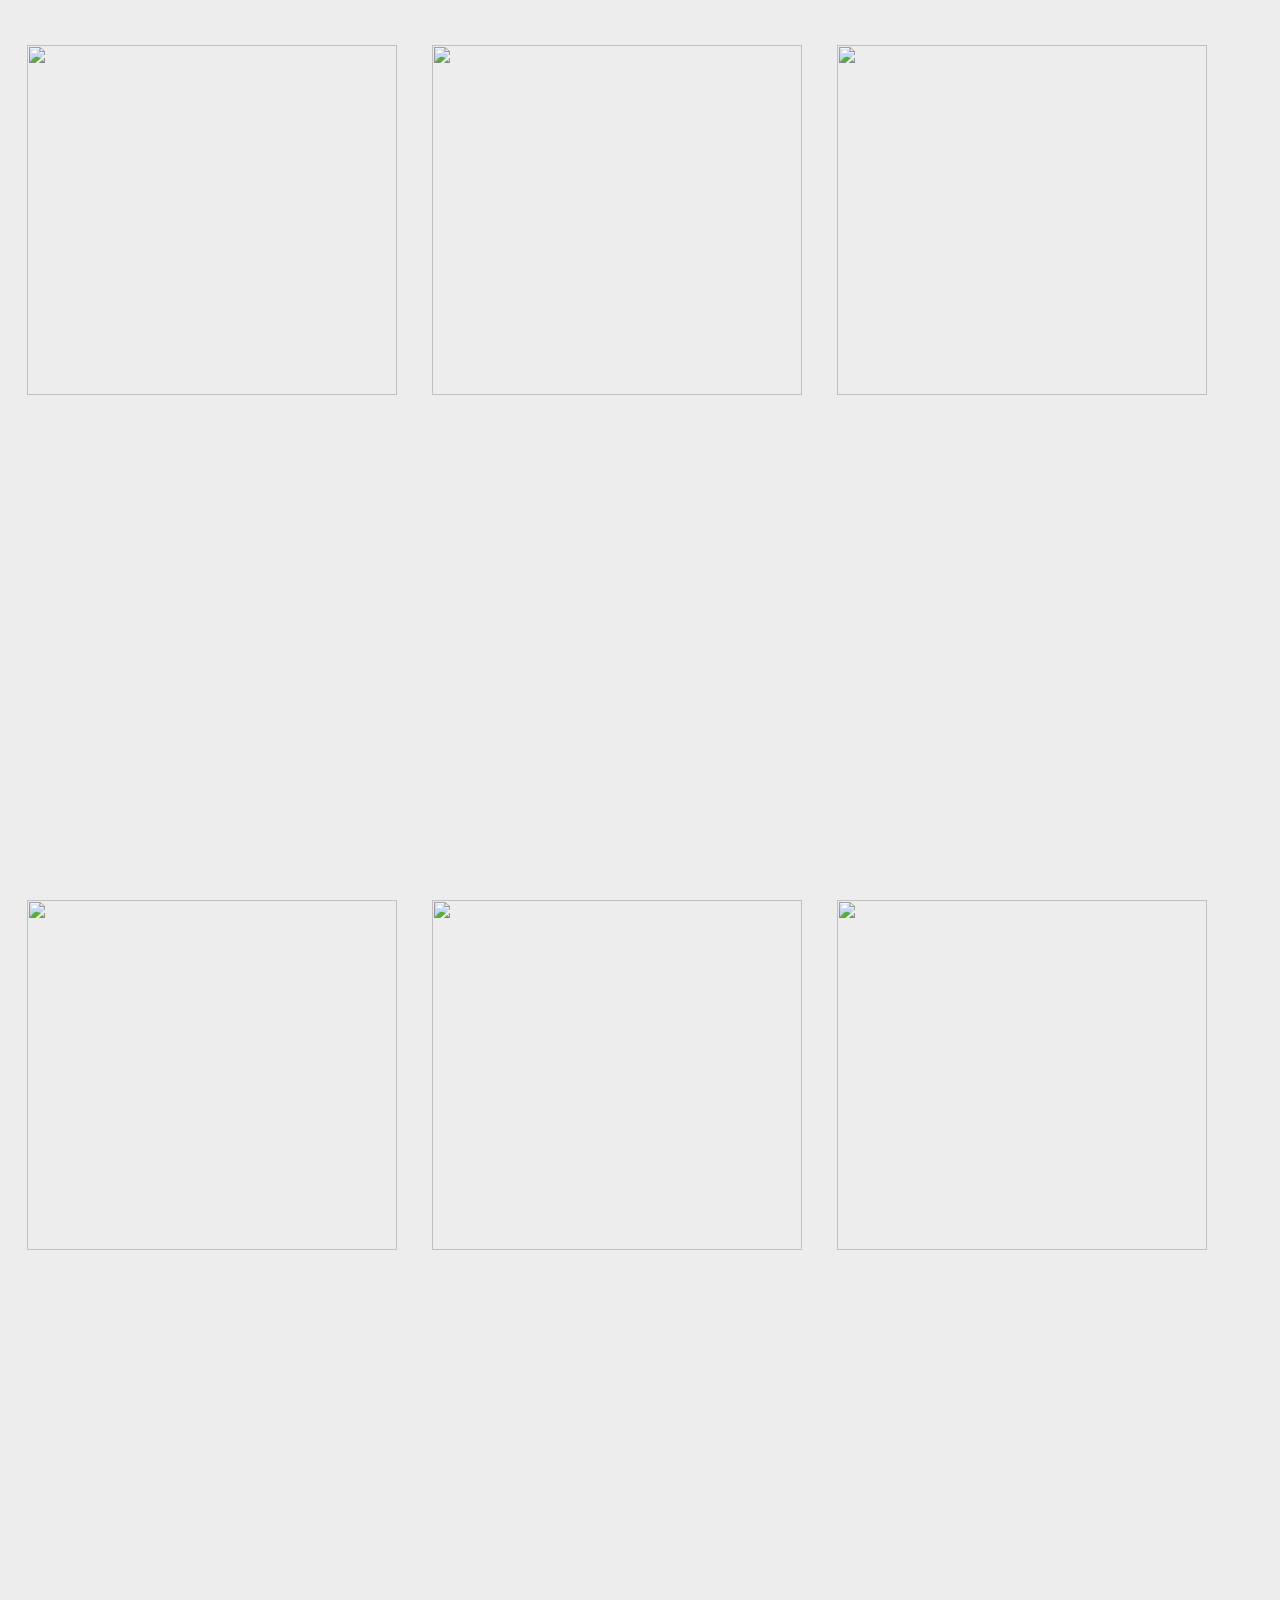
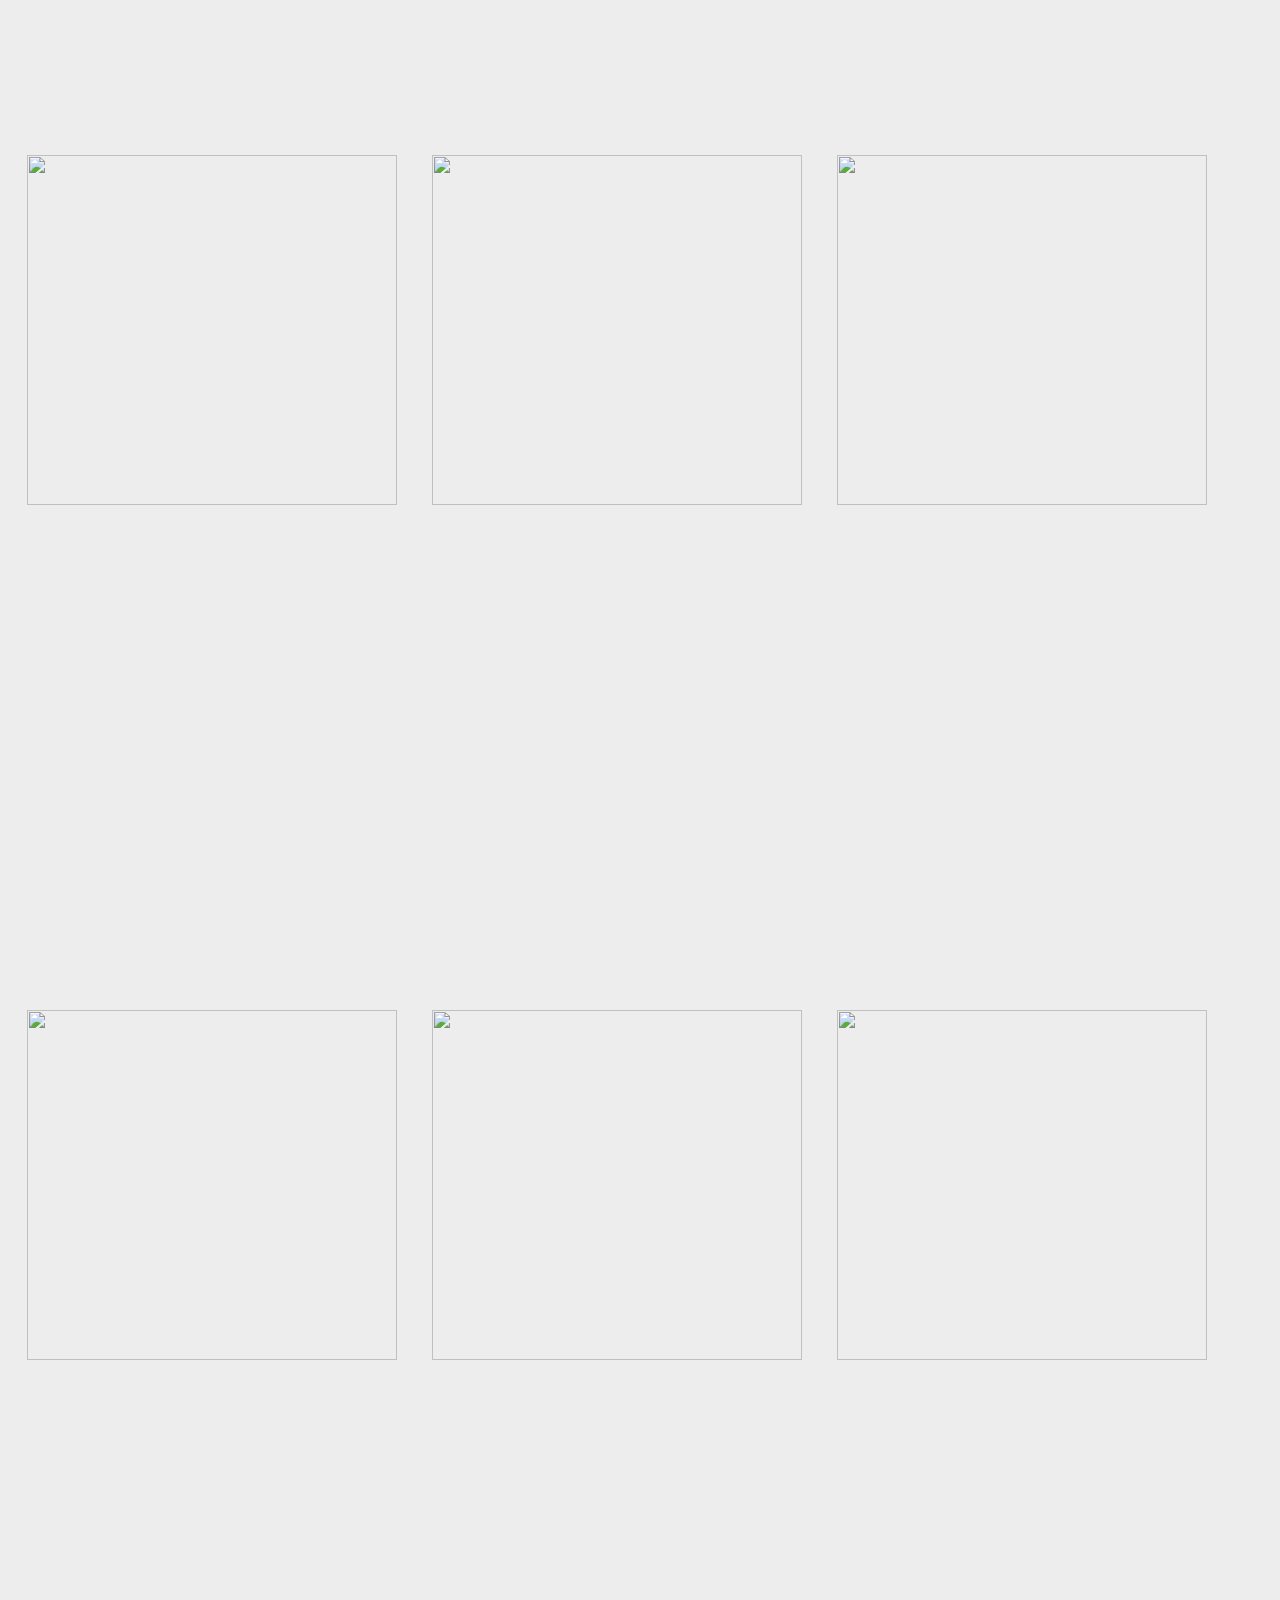
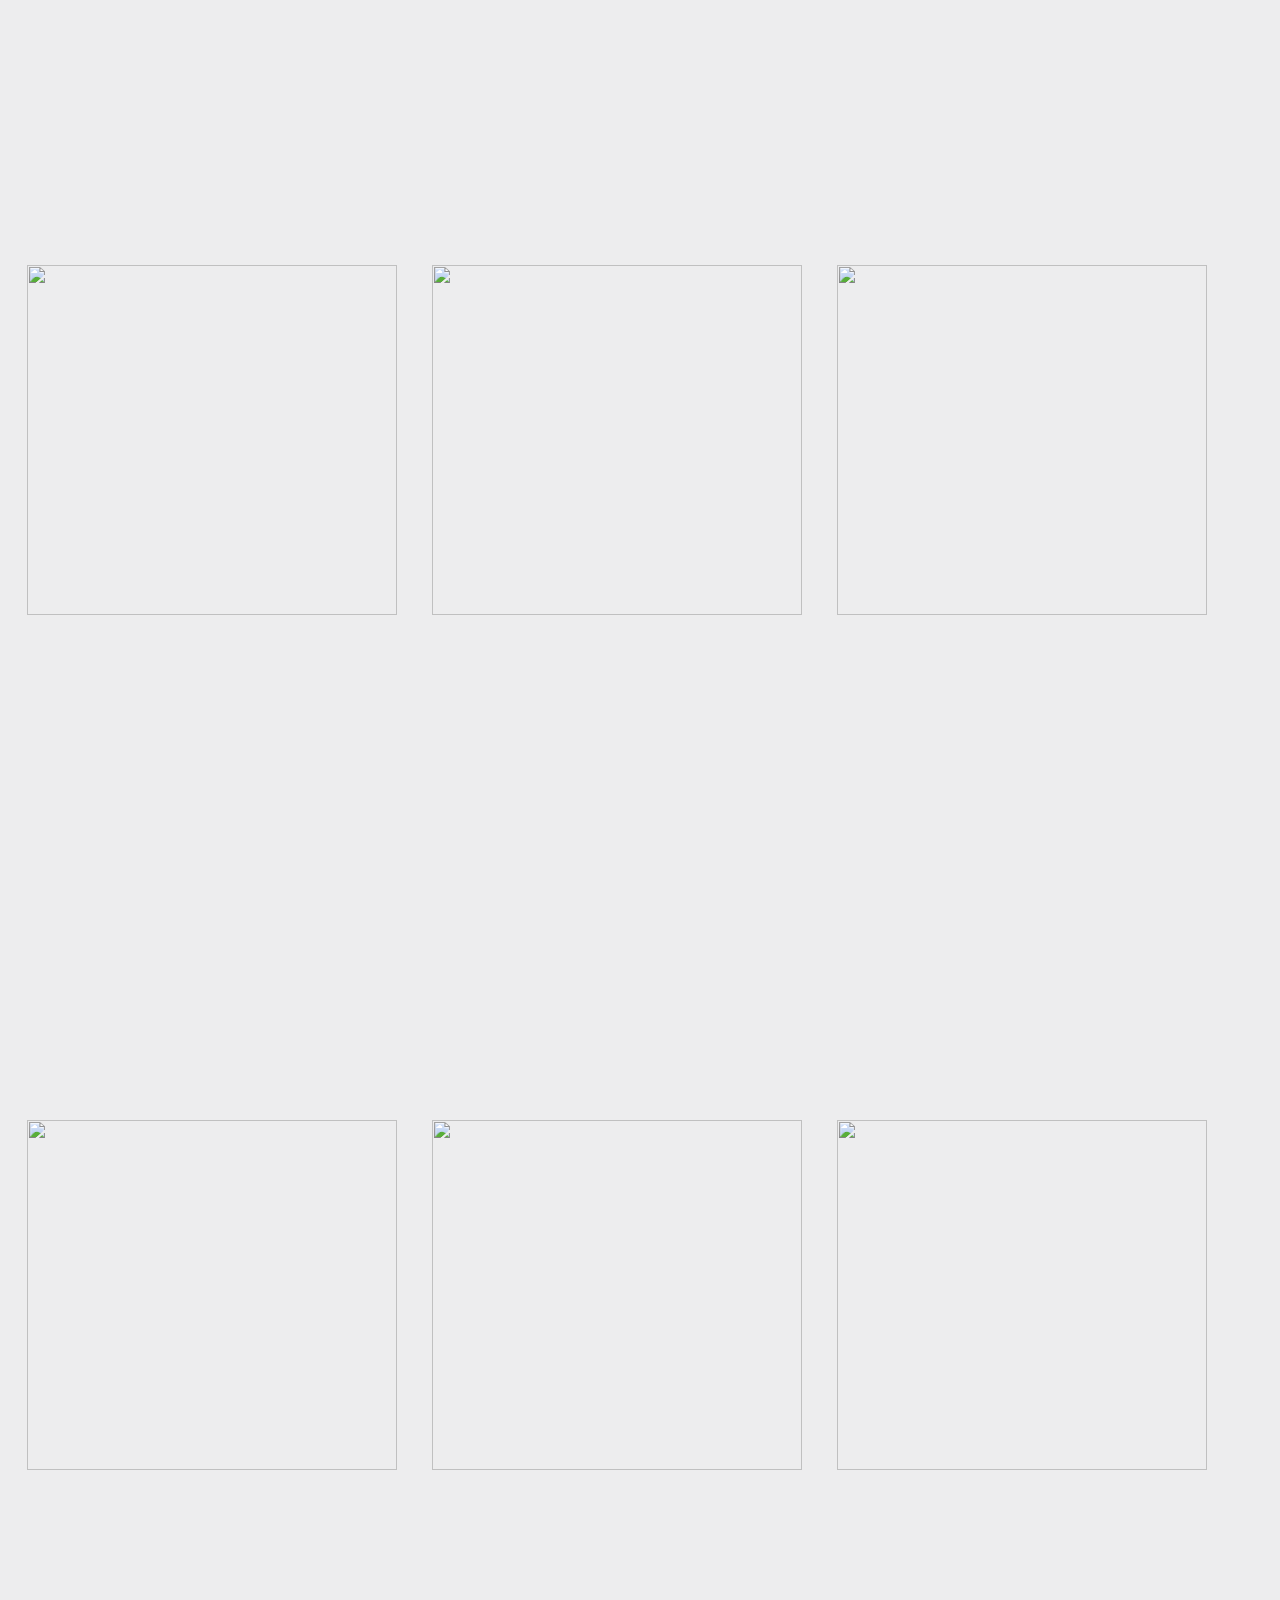
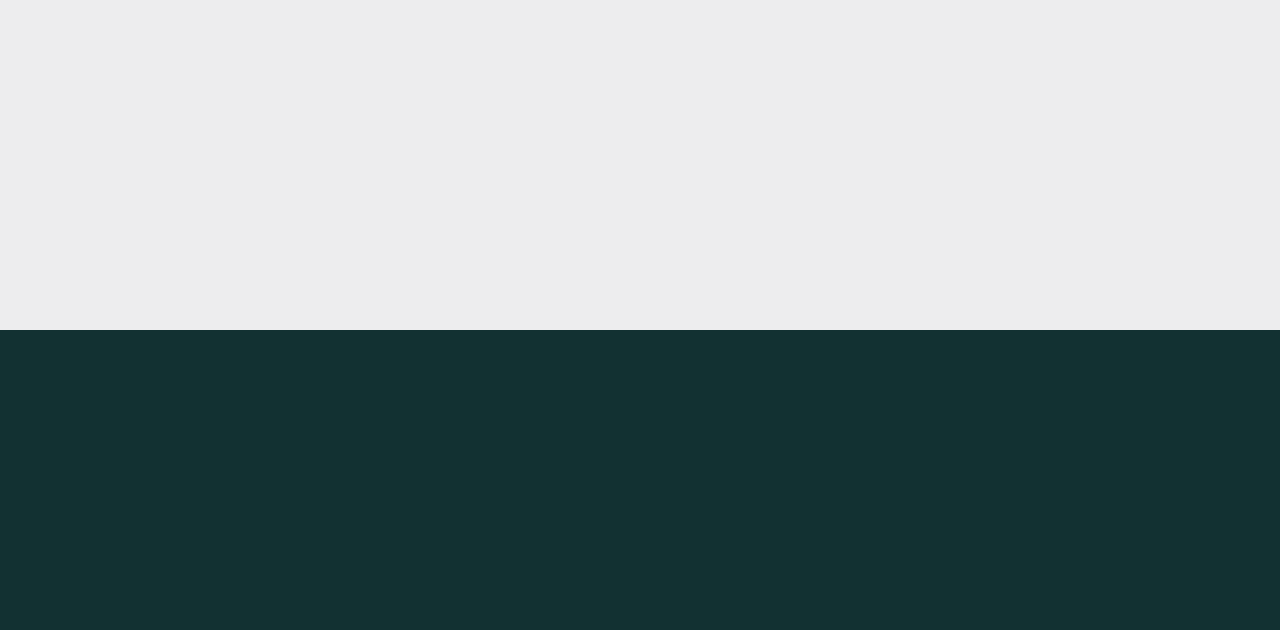
==== pages/flower-all.html @ 842fe781 "updated rest of shadowbox, built other flower sites, refactored, company name change" ====
<!DOCTYPE html>
<html lang="en">

<head>
    <meta charset="UTF-8">
    <meta http-equiv="X-UA-Compatible" content="IE=edge">
    <meta name="viewport" content="width=device-width, initial-scale=1">
    <title>The HiViE - Flower All</title>

    <link href="https://maxcdn.bootstrapcdn.com/bootstrap/3.3.7/css/bootstrap.min.css" rel="stylesheet" integrity="sha384-BVYiiSIFeK1dGmJRAkycuHAHRg32OmUcww7on3RYdg4Va+PmSTsz/K68vbdEjh4u" crossorigin="anonymous">
    <link rel="stylesheet" href="https://cdnjs.cloudflare.com/ajax/libs/font-awesome/4.7.0/css/font-awesome.min.css">
    <link rel="stylesheet" href="../style/navigation.css" type="text/css">
    <link rel="stylesheet" href="../style/small-screen.css" type="text/css">
    <link rel="stylesheet" href="../style/flower.css" type="text/css">
    <script src="https://ajax.googleapis.com/ajax/libs/jquery/3.1.1/jquery.min.js"></script>
    <script src="https://maxcdn.bootstrapcdn.com/bootstrap/3.3.7/js/bootstrap.min.js" integrity="sha384-Tc5IQib027qvyjSMfHjOMaLkfuWVxZxUPnCJA7l2mCWNIpG9mGCD8wGNIcPD7Txa" crossorigin="anonymous"></script>
    <script src="../scripts/googlemap.js"></script>
    <script src="../scripts/home.js"></script>
</head>

<body>

    <div class="main-container">

        <div class="nav-container">              
        <!-- Header containing: hamburger menu, logg, user/cart -->
            <script>
                window.onload = writeHeader("..");
            </script>
        </div>

        <div id="main">

            <div class="row">
                <div class="flower-items">
                    <ul>
                        <li><img src="images/flower.jpg"></li>
                        <li><img src="images/flower.jpg"></li>
                        <li><img src="images/flower.jpg"></li>
                    </ul>
                </div>
            </div>

            <div class="row">
                <div class="flower-items">
                    <ul>
                        <li><img src="images/flower.jpg"></li>
                        <li><img src="images/flower.jpg"></li>
                        <li><img src="images/flower.jpg"></li>
                    </ul>
                </div>
            </div>
            
            <div class="row">
                <div class="flower-items">
                    <ul>
                        <li><img src="images/flower.jpg"></li>
                        <li><img src="images/flower.jpg"></li>
                        <li><img src="images/flower.jpg"></li>
                    </ul>
                </div>
            </div>
            
            <div class="row">
                <div class="flower-items">
                    <ul>
                        <li><img src="images/flower.jpg"></li>
                        <li><img src="images/flower.jpg"></li>
                        <li><img src="images/flower.jpg"></li>
                    </ul>
                </div>
            </div>
            
            <div class="row">
                <div class="flower-items">
                    <ul>
                        <li><img src="images/flower.jpg"></li>
                        <li><img src="images/flower.jpg"></li>
                        <li><img src="images/flower.jpg"></li>
                    </ul>
                </div>
            </div>
            
            <div class="row">
                <div class="flower-items">
                    <ul>
                        <li><img src="images/flower.jpg"></li>
                        <li><img src="images/flower.jpg"></li>
                        <li><img src="images/flower.jpg"></li>
                    </ul>
                </div>
            </div>

        </div>
        <!-- End of Main -->
        
        <div class="footer">
            <div class="row">
                <footer>
                    <div id="footer-items"></div>
                </footer>
            </div>
        </div>

    </div>

</body>

</html>
---- style/navigation.css ----
/* latin-ext */
@font-face {
  font-family: 'Karla';
  font-style: normal;
  font-weight: 400;
  src: local('Karla'), local('Karla-Regular'), url(https://fonts.gstatic.com/s/karla/v5/S1bXQ0LrY7AzefpgNae9sYDGDUGfDkXyfkzVDelzfFk.woff2) format('woff2');
  unicode-range: U+0100-024F, U+1E00-1EFF, U+20A0-20AB, U+20AD-20CF, U+2C60-2C7F, U+A720-A7FF;
}

/* latin */
@font-face {
  font-family: 'Karla';
  font-style: normal;
  font-weight: 400;
  src: local('Karla'), local('Karla-Regular'), url(https://fonts.gstatic.com/s/karla/v5/JaMH4jmmzP070-OYo03anaCWcynf_cDxXwCLxiixG1c.woff2) format('woff2');
  unicode-range: U+0000-00FF, U+0131, U+0152-0153, U+02C6, U+02DA, U+02DC, U+2000-206F, U+2074, U+20AC, U+2212, U+2215;
}

/* Michroma */
@font-face {
    font-family: 'Michroma', sans-serif;
}

.nav-container {
    background: #123132;
    color: #B97F6D;
    z-index: 1;
    position: relative;
    width: 1280px;
    margin: 0 0;
}

.nav-container ul {
    list-style: none;
}

#hivie h1 {
    font-size: 65px;
    text-align: center;
    color: #EDEDEE;
}

#hivie {
    width: 765px;
}

#hivie a {
    text-decoration: none;
}

#silo-nav {
    margin: 0 392px;
    height: 18px;
}

#silo-nav img {
    height: 58px;
    width: 125px;
}

#nav-menu {
    margin: 20px 20px;
}

#nav-account {
    margin: 27px auto auto 165px;
    width: 200px;
    height: 65px;
    font-size: 20px;
}

.sidenav {
    height: 100%;
    width: 0;
    position: fixed;
    z-index: 4;
    top: 0;
    left: 0;
    background-color: #123132;
    overflow-x: hidden;
    transition: 0.5s;
    padding-top: 60px;
}

.sidenav a {
    padding: 8px 8px 8px 32px;
    text-decoration: none;
    font-size: 20px;
    color: #B97F6D;
    display: block;
    transition: 0.5s;
    margin-bottom: -30px
}

.nav-items {
    opacity: 0;
}

.sidenav a:hover,
.offcanvas a:focus {
    color: #ede1de;
}

.sidenav .closebtn {
    position: absolute;
    top: 0;
    right: 25px;
    font-size: 36px;
    margin-left: 50px;
}

#main {
    transition: margin-left .5s;
}

@media screen and (max-height: 450px) {
    .sidenav {
        padding-top: 15px;
    }
    .sidenav a {
        font-size: 18px;
    }
}

.nav {
    text-align: left;
    height: 70px;
    line-height: 70px;
    display: block;
}

.nav span {
    font-size:30px;
    cursor:pointer;
}

.nav-small {
    display: none;
}

.company-logo {
    display: block;
    width: 300px;
    margin: 0 375px auto 235px;
    padding: 15px;
}

.social-media-container {
    width: 200px;
    margin: 15px 466px;
    height: 50px;
}

.fa {
    padding: 5px 0 3px 1px;
    font-size: 25px;
    width: 40px;
    text-align: center;
    text-decoration: none;
    margin: 7px 1px 0 0;
    border-radius: 15%;
}

.fa:hover {
    opacity: 0.7;
}

.fa-facebook {
    background: #B97F6D;
    color: #EDEDEE;
}

.fa-twitter {
    background: #B97F6D;
    color: #EDEDEE;
}

.fa-instagram {
    background: #B97F6D;
    color: #EDEDEE;
}

/*
    HTML Implementation
    <div id="map"></div>
    <script async defer src="https://maps.googleapis.com/maps/api/js?key=AIzaSyBt-Vm99mpjLqXHnuDIX3EiQI_URst0NW8&callback=initMap"></script> 
*/

#map {
    height: 250px;
    width: 1000px;
    margin: 20px 0px 0 12px;
}

.footer {
    position: relative;
    bottom: 0;
    width: 1280px;
    height: 300px;
    background: #123132;
    color: #D0B0A6;
    margin: 0px auto;
    text-align: center;
    list-style: none;
}

.footer h4 {
    color: #000;
}

#footer-items {
    margin: 0 0 5px 80px;
    padding: 0 80px 135px 10px;
}

.footer ul,
.footer il {
    list-style: none;
}

.footer ul {
    padding: 0;
}
---- style/small-screen.css ----
/*
  TODO: Refactor media queries to remove redundant code
  ---iphone 6---
  only screen and (device-width: 375px) and (device-height: 667px) and (orientation : portrait)

  screen and (device-height: 375px) and (device-width: 667px) and (orientation : landscape) 

  ---other phones---
  only screen and (max-width: 360px) and (orientation : portrait) 

  --iphone 6plus--
  only screen and (device-width: 414px) and (device-height: 736px)
  screen and (device-width: 736px) and (device-height: 414px) and (orientation : landscape) 
  
 ---other phones---
 only screen and (max-width: 412px) and (device-height: 732px)
 
*/

.nav-small span {
    font-size: 30px;
    cursor: pointer;
    padding-left: 5px;
}

body {
    color: #B97F6D;
    background-color: #EDEDEE;
}

@media only screen and (device-width: 375px) and (device-height: 667px) and (orientation: portrait) {

    .nav-container ul {
        padding: 0;
    }

    .nav {
        display: none;
    }

    .nav-small {
        display: block;
        text-align: left;
        height: 12px;
        line-height: 60px;
        z-index: 16;
    }

    .social-media-container {
        display: none;
    }

    .sidenav a {
        font-size: 30px;
        margin-bottom: 0;
    }

    .sidenav {
        text-align: center;
    }

    .nav-container {
        background: #123132;
        color: #B97F6D;
        z-index: 16;
        position: relative;
        width: 100%;
        margin: 0 auto;
        height: 65px;
    }

    #nav-account {
        height: 0;
        margin: -40px 0px 0 0px;
        float: right;
        width: 48px;
    }

    #nav-account span {
        font-size: 10px;
    }

    .company-logo {
        display: block;
        width: 150px;
        margin: 0 0px auto 110px;
        padding: 0px;
    }

    .carousel-inner {
        height: 530px;
        margin: 0 0 10px 0;
        width: 400px;
    }

    #myCarousel img {
        height: 530px;
    }

    .culture {
        padding: 0 0 0 0;
        margin: 0px auto;
        width: 375px;
        text-align: center;
    }

    #culture-header {
        height: 50px;
        width: 330px;
        text-align: center;
    }

    #culture-header li {
        height: 1px;
        text-align: center;
        margin-left: 0;
        padding-left: 0;
        width: 262px;
    }

    .culture ul {
        padding: 0 0px 0 0;
        margin: 0px auto;
        width: 300px;
    }

    .culture li {
        list-style: none;
        height: 228px;
        text-align: left;
        margin: 0px 0;
        padding: 0px 0 0 0px;
        font-size: 10px;
    }

    #culture1-overlay,
    #culture2-overlay,
    #culture3-overlay {
        background: #000;
        position: absolute;
        z-index: 2;
        text-align: center;
        opacity: 0;
        padding: 10px 8px;
        height: 78px;
        width: 60px;
        display: none;
    }

    #anchor-container {
        padding: 0;
        height: 70px;
        width: 35px;
    }

    #culture-text {
        text-align: center;
        padding: 40px 0px;
        font-size: 10px;
        width: 345px;
        display: none;
    }

    .culture img {
        list-style: none;
        height: 207px;
        width: 300px;
        margin: 0px auto;
    }

    h3 {
        font-size: 14px;
    }

    #tea-header,
    #tea-header li {
        height: 50px;
        width: 373px;
        padding-left: 0;
    }

    .tea {
        padding: 0 0 0 0;
        margin: 0 auto;
        width: 630px;
    }

    .tea ul {
        width: 350px;
        padding: 0px 0 0 0;
        display: block;
        margin: 0 0;
    }

    .tea li {
        list-style: none;
        width: 372px;
        height: 350px;
    }

    .tea img {
        width: 300px;
        height: 325px;
    }

    #tea1-overlay,
    #tea2-overlay {
        background: #123132;
        width: 177px;
        height: 150px;
        position: absolute;
        z-index: 2;
        opacity: 0;
        display: none;
    }

    #tea-text {
        text-align: center;
        padding: 10px 8px;
        font-size: 8px;
        display: none;
    }

    .anchor-items {}

    .anchor-items li,
    .anchor-items ul {
        list-style: none;
        height: 15px;
        width: auto;
        display: block;
    }

    .flower-row {
        padding: 0 0 0 0;
        margin: 0 auto;
        width: 300px;
    }

    #flower-header,
    #flower-header li {
        height: 60px;
        width: 300px;
    }

    .flower-row ul {
        width: 400px;
        padding: 0 0;
    }

    .flower-row li {
        list-style: none;
        height: 272px;
        width: 325px;
        padding: 0 0 0;
    }

    .flower-row img {
        list-style: none;
        height: 250px;
        width: 300px;
    }

    #flower1-overlay,
    #flower3-overlay,
    #flower2-overlay {
        background: #123132;
        height: 103px;
        width: 125px;
        position: absolute;
        z-index: 2;
        text-align: center;
        opacity: 0;
        display: none;
    }

    .footer {
        position: relative;
        bottom: 0;
        width: 500px;
        height: 440px;
        background-color: #123132;
        color: #F2EC30;
        margin: 2px auto;
        text-align: center;
        list-style: none;
    }

    #map {
        display: none;
    }

    #footer-items {
        display: grid;
        width: 405px;
        margin: 0 0;
        padding: 0 0;
    }
}



/* Landscape */

@media only screen and (device-height: 375px) and (device-width: 667px) and (orientation: landscape) {

    .nav {
        display: none;
    }

    .nav-small {
        display: block;
        text-align: left;
        height: 12px;
        line-height: 60px;
        z-index: 10;
    }

    .social-media-container {
        display: none;
    }

    .nav-container {
        background: #123132;
        color: #B97F6D;
        z-index: 16;
        position: relative;
        width: 100%;
        margin: 0 auto;
        height: 65px;
    }

    #nav-account {
        height: 0;
        margin: -40px 0px 0 0px;
        float: right;
        width: 48px;
    }

    #nav-account span {
        font-size: 10px;
    }

    .company-logo {
        display: block;
        width: 150px;
        margin: 0 0px auto 265px;
        padding: 0px;
    }

    .carousel-inner {
        height: 200px;
        /*!important;*/
        margin: 0 0 10px 0;
    }

    .culture {
        padding: 0 0 0 0;
        margin: 0px auto;
        width: 665px;
        text-align: center;
    }

    .landscape {
        display: none;
    }

    #culture-header {
        height: 50px;
        width: 330px;
        text-align: center;
        display: none;
    }

    #culture-header li {
        height: 1px;
        text-align: center;
        margin-left: 0;
        padding-left: 0;
        width: 262px;
    }

    .culture ul {
        padding: 0 0px 0 0;
        margin: 0px 0;
        width: 630px;
        display: flex;
    }

    .culture li {
        list-style: none;
        height: 225px;
        text-align: left;
        margin: 18px 4px 0 0px;
        padding: 0 57px 0 0px;
        font-size: 10px;
    }

    #culture1-overlay,
    #culture2-overlay,
    #culture3-overlay {
        background: #000;
        position: absolute;
        z-index: 2;
        text-align: center;
        opacity: 0;
        padding: 10px 8px;
        height: 78px;
        width: 60px;
        display: none;
        visibility: hidden;
    }

    #anchor-container {
        padding: 0;
        height: 70px;
        width: 35px;
    }

    #culture-text {
        text-align: center;
        padding: 40px 0px;
        font-size: 10px;
        width: 345px;
        display: none;
    }

    .culture img {
        list-style: none;
        height: 207px;
        width: 299px;
        margin: 0px auto;
    }

    h3 {
        font-size: 14px;
    }

    #tea-header,
    #tea-header li {
        height: 50px;
        width: 650px;
        padding-left: 0;
    }

    .tea {
        padding: 0 0 0 0;
        margin: 0 auto;
        width: 680px;
    }

    .tea ul {
        width: 350px;
        padding: 0px 0 0 0;
        display: flex;
        margin: 0 0;
    }

    .tea li {
        list-style: none;
        width: 372px;
        height: 350px;
    }

    .tea img {
        width: 300px;
        height: 325px;
    }

    #tea1-overlay,
    #tea2-overlay {
        background: #123132;
        width: 177px;
        height: 150px;
        position: absolute;
        z-index: 2;
        opacity: 0;
        display: none;
        visibility: hidden;
    }

    #tea-text {
        text-align: center;
        padding: 10px 8px;
        font-size: 8px;
        display: none;
    }

    .anchor-items {}

    .anchor-items li,
    .anchor-items ul {
        list-style: none;
        height: 15px;
        width: auto;
        display: block;
    }

    .flower-row {
        padding: 0 0 0 0;
        margin: 0 auto;
        width: 631px;
    }

    #flower-header,
    #flower-header li {
        height: 60px;
        width: 633px;
    }

    .flower-row ul {
        width: 668px;
        padding: 0 0;
    }

    .flower-row li {
        list-style: none;
        height: 272px;
        width: 222px;
        padding: 0 0 0;
    }

    .flower-row img {
        list-style: none;
        height: 225px;
        width: 190px;
    }

    #flower1-overlay,
    #flower3-overlay,
    #flower2-overlay {
        background: #123132;
        height: 103px;
        width: 125px;
        position: absolute;
        z-index: 2;
        text-align: center;
        opacity: 0;
        display: none;
        visibility: hidden;
    }

    .footer {
        position: relative;
        bottom: 0;
        width: 100%;
        height: 440px;
        background-color: #123132;
        color: #F2EC30;
        margin: 2px auto;
        text-align: center;
        list-style: none;
    }

    #map {
        display: none;
    }

    #footer-items {
        display: grid;
        width: 100%;
        margin: 0 0;
        padding: 0 0;
    }
}


@media only screen and (device-width: 414px) and (device-height: 736px) {

    .nav {
        display: none;
    }

    .nav-small {
        display: block;
        text-align: left;
        height: 12px;
        line-height: 60px;
    }

    .social-media-container {
        display: none;
    }

    .nav-container {
        background: #123132;
        color: #B97F6D;
        z-index: 1;
        position: relative;
        width: 100%;
        margin: 0 auto;
        height: 65px;
    }

    #nav-account {
        height: 0;
        margin: -40px 0px 0 0px;
        float: right;
        width: 48px;
    }

    #nav-account span {
        font-size: 10px;
    }

    .company-logo {
        display: block;
        width: 150px;
        margin: 0 0px auto 130px;
        padding: 0px;
    }

    .carousel-inner {
        height: 200px;
        /*!important;*/
        margin: 0 0 10px 0;
    }

    .culture {
        padding: 0 0 0 0;
        margin: 0px auto;
        width: 375px;
        text-align: center;
    }

    #culture-header {
        height: 50px;
        width: 330px;
        text-align: center;
    }

    #culture-header li {
        height: 1px;
        text-align: center;
        margin-left: 0;
        padding-left: 0;
        width: 270px;
    }

    .culture ul {
        padding: 0 0px 0 0;
        margin: 0px auto;
        width: 300px;
    }

    .culture li {
        list-style: none;
        height: 228px;
        text-align: left;
        margin: 0px 0;
        padding: 0px 0 0 0px;
        font-size: 10px;
    }

    #culture1-overlay,
    #culture2-overlay,
    #culture3-overlay {
        background: #000;
        position: absolute;
        z-index: 2;
        text-align: center;
        opacity: 0;
        padding: 10px 8px;
        height: 78px;
        width: 60px;
        display: none;
    }

    #anchor-container {
        padding: 0;
        height: 70px;
        width: 35px;
    }

    #culture-text {
        text-align: center;
        padding: 40px 0px;
        font-size: 10px;
        width: 345px;
        display: none;
    }

    .culture img {
        list-style: none;
        height: 207px;
        width: 300px;
        margin: 0px auto;
    }

    h3 {
        font-size: 14px;
    }

    #tea-header,
    #tea-header li {
        height: 50px;
        width: 400px;
        padding-left: 0;
    }

    .tea {
        padding: 0 0 0 0;
        margin: 0 auto;
        width: 630px;
    }

    .tea ul {
        width: 350px;
        padding: 0px 0 0 0;
        display: block;
        margin: 0 0;
    }

    .tea li {
        list-style: none;
        width: 407px;
        height: 350px;
    }

    .tea img {
        width: 300px;
        height: 325px;
    }

    #tea1-overlay,
    #tea2-overlay {
        background: #123132;
        width: 177px;
        height: 150px;
        position: absolute;
        z-index: 2;
        opacity: 0;
        display: none;
    }

    #tea-text {
        text-align: center;
        padding: 10px 8px;
        font-size: 8px;
        display: none;
    }

    .anchor-items {}

    .anchor-items li,
    .anchor-items ul {
        list-style: none;
        height: 15px;
        width: auto;
        display: block;
    }

    .flower-row {
        padding: 0 0 0 0;
        margin: 0 auto;
        width: 300px;
    }

    #flower-header,
    #flower-header li {
        height: 60px;
        width: 300px;
    }

    .flower-row ul {
        width: 400px;
        padding: 0 0;
    }

    .flower-row li {
        list-style: none;
        height: 272px;
        width: 325px;
        padding: 0 0 0;
    }

    .flower-row img {
        list-style: none;
        height: 250px;
        width: 300px;
    }

    #flower1-overlay,
    #flower3-overlay,
    #flower2-overlay {
        background: #123132;
        height: 103px;
        width: 125px;
        position: absolute;
        z-index: 2;
        text-align: center;
        opacity: 0;
        display: none;
    }

    .footer {
        position: relative;
        bottom: 0;
        width: 500px;
        height: 440px;
        background-color: #123132;
        color: #F2EC30;
        margin: 2px auto;
        text-align: center;
        list-style: none;
    }

    #map {
        display: none;
    }

    #footer-items {
        display: grid;
        width: 405px;
        margin: 0 0;
        padding: 0 0;
    }
}


/* Landscape */

@media only screen and (device-width: 736px) and (device-height: 414px) and (orientation: landscape) {

    .nav {
        display: none;
    }

    .nav-small {
        display: block;
        text-align: left;
        height: 12px;
        line-height: 60px;
    }

    .social-media-container {
        display: none;
    }

    .nav-container {
        background: #123132;
        color: #B97F6D;
        z-index: 1;
        position: relative;
        width: 100%;
        margin: 0 auto;
        height: 65px;
    }

    #nav-account {
        height: 0;
        margin: -40px 0px 0 0px;
        float: right;
        width: 48px;
    }

    #nav-account span {
        font-size: 10px;
    }

    .company-logo {
        display: block;
        width: 150px;
        margin: 0 0px auto 280px;
        padding: 0px;
    }

    .carousel-inner {
        height: 200px;
        /*!important;*/
        margin: 0 0 10px 0;
    }

    .culture {
        padding: 0 0 0 0;
        margin: 0px auto;
        width: 681px;
        text-align: center;
    }

    .landscape {
        display: none;
    }

    #culture-header {
        height: 50px;
        width: 330px;
        text-align: center;
        display: none;
    }

    #culture-header li {
        height: 1px;
        text-align: center;
        margin-left: 0;
        padding-left: 0;
        width: 262px;
    }

    .culture ul {
        padding: 0 0px 0 0;
        margin: 0px 0;
        width: 630px;
        display: flex;
    }

    .culture li {
        list-style: none;
        height: 225px;
        text-align: left;
        margin: 18px 4px 0 0px;
        padding: 0 57px 0 0px;
        font-size: 10px;
    }

    #culture1-overlay,
    #culture2-overlay,
    #culture3-overlay {
        background: #000;
        position: absolute;
        z-index: 2;
        text-align: center;
        opacity: 0;
        padding: 10px 8px;
        height: 78px;
        width: 60px;
        display: none;
    }

    #anchor-container {
        padding: 0;
        height: 70px;
        width: 35px;
    }

    #culture-text {
        text-align: center;
        padding: 40px 0px;
        font-size: 10px;
        width: 345px;
        display: none;
    }

    .culture img {
        list-style: none;
        height: 207px;
        width: 299px;
        margin: 0px auto;
    }

    h3 {
        font-size: 14px;
    }

    #tea-header,
    #tea-header li {
        height: 50px;
        width: 650px;
        padding-left: 0;
    }

    .tea {
        padding: 0 0 0 0;
        margin: 0 auto;
        width: 680px;
    }

    .tea ul {
        width: 350px;
        padding: 0px 0 0 0;
        display: flex;
        margin: 0 0;
    }

    .tea li {
        list-style: none;
        width: 372px;
        height: 350px;
    }

    .tea img {
        width: 300px;
        height: 325px;
    }

    #tea1-overlay,
    #tea2-overlay {
        background: #123132;
        width: 177px;
        height: 150px;
        position: absolute;
        z-index: 2;
        opacity: 0;
        display: none;
        visibility: hidden;
    }

    #tea-text {
        text-align: center;
        padding: 10px 8px;
        font-size: 8px;
        display: none;
    }

    .anchor-items {}

    .anchor-items li,
    .anchor-items ul {
        list-style: none;
        height: 15px;
        width: auto;
        display: block;
    }

    .flower-row {
        padding: 0 0 0 0;
        margin: 0 auto;
        width: 631px;
    }

    #flower-header,
    #flower-header li {
        height: 60px;
        width: 633px;
    }

    .flower-row ul {
        width: 668px;
        padding: 0 0;
    }

    .flower-row li {
        list-style: none;
        height: 272px;
        width: 222px;
        padding: 0 0 0;
    }

    .flower-row img {
        list-style: none;
        height: 225px;
        width: 190px;
    }

    #flower1-overlay,
    #flower3-overlay,
    #flower2-overlay {
        background: #123132;
        height: 103px;
        width: 125px;
        position: absolute;
        z-index: 2;
        text-align: center;
        opacity: 0;
        display: none;
        visibility: hidden;
    }

    .footer {
        position: relative;
        bottom: 0;
        width: 100%;
        height: 440px;
        background-color: #123132;
        color: #F2EC30;
        margin: 2px auto;
        text-align: center;
        list-style: none;
    }

    #map {
        display: none;
    }

    #footer-items {
        display: grid;
        width: 100%;
        margin: 0 0;
        padding: 0 0;
    }
}


@media only screen and (max-width: 360px) and (orientation: portrait) {

    .nav {
        display: none;
    }

    .nav-small {
        display: block;
        text-align: left;
        height: 12px;
        line-height: 60px;
    }

    .social-media-container {
        display: none;
    }

    .nav-container {
        background: #123132;
        color: #B97F6D;
        z-index: 1;
        position: relative;
        width: 100%;
        margin: 0 auto;
        height: 65px;
    }

    #nav-account {
        height: 0;
        margin: -40px 0px 0 0px;
        float: right;
        width: 48px;
    }

    #nav-account span {
        font-size: 10px;
    }

    .company-logo {
        display: block;
        width: 150px;
        margin: 0 0px auto 110px;
        padding: 0px;
    }

    .carousel-inner {
        height: 200px;
        /*!important;*/
        margin: 0 0 10px 0;
    }

    .culture {
        padding: 0 0 0 0;
        margin: 0px auto;
        width: 375px;
        text-align: center;
    }

    #culture-header {
        height: 50px;
        width: 330px;
        text-align: center;
    }

    #culture-header li {
        height: 1px;
        text-align: center;
        margin-left: 0;
        padding-left: 0;
        width: 262px;
    }

    .culture ul {
        padding: 0 0px 0 0;
        margin: 0px auto;
        width: 300px;
    }

    .culture li {
        list-style: none;
        height: 228px;
        text-align: left;
        margin: 0px 0;
        padding: 0px 0 0 0px;
        font-size: 10px;
    }

    #culture1-overlay,
    #culture2-overlay,
    #culture3-overlay {
        background: #000;
        position: absolute;
        z-index: 2;
        text-align: center;
        opacity: 0;
        padding: 10px 8px;
        height: 78px;
        width: 60px;
        display: none;
    }

    #anchor-container {
        padding: 0;
        height: 70px;
        width: 35px;
    }

    #culture-text {
        text-align: center;
        padding: 40px 0px;
        font-size: 10px;
        width: 345px;
        display: none;
    }

    .culture img {
        list-style: none;
        height: 207px;
        width: 300px;
        margin: 0px auto;
    }

    h3 {
        font-size: 14px;
    }

    #tea-header,
    #tea-header li {
        height: 50px;
        width: 373px;
        padding-left: 0;
    }

    .tea {
        padding: 0 0 0 0;
        margin: 0 auto;
        width: 630px;
    }

    .tea ul {
        width: 350px;
        padding: 0px 0 0 0;
        display: block;
        margin: 0 0;
    }

    .tea li {
        list-style: none;
        width: 372px;
        height: 350px;
    }

    .tea img {
        width: 300px;
        height: 325px;
    }

    #tea1-overlay,
    #tea2-overlay {
        background: #123132;
        width: 177px;
        height: 150px;
        position: absolute;
        z-index: 2;
        opacity: 0;
        display: none;
    }

    #tea-text {
        text-align: center;
        padding: 10px 8px;
        font-size: 8px;
        display: none;
    }

    .anchor-items {}

    .anchor-items li,
    .anchor-items ul {
        list-style: none;
        height: 15px;
        width: auto;
        display: block;
    }

    .flower-row {
        padding: 0 0 0 0;
        margin: 0 auto;
        width: 300px;
    }

    #flower-header,
    #flower-header li {
        height: 60px;
        width: 300px;
    }

    .flower-row ul {
        width: 400px;
        padding: 0 0;
    }

    .flower-row li {
        list-style: none;
        height: 272px;
        width: 325px;
        padding: 0 0 0;
    }

    .flower-row img {
        list-style: none;
        height: 250px;
        width: 300px;
    }

    #flower1-overlay,
    #flower3-overlay,
    #flower2-overlay {
        background: #123132;
        height: 103px;
        width: 125px;
        position: absolute;
        z-index: 2;
        text-align: center;
        opacity: 0;
        display: none;
    }

    .footer {
        position: relative;
        bottom: 0;
        width: 500px;
        height: 440px;
        background-color: #123132;
        color: #F2EC30;
        margin: 2px auto;
        text-align: center;
        list-style: none;
    }

    #map {
        display: none;
    }

    #footer-items {
        display: grid;
        width: 405px;
        margin: 0 0;
        padding: 0 0;
    }
}

@media only screen and (max-width: 412px) and (device-height: 732px) {

    .nav {
        display: none;
    }

    .nav-small {
        display: block;
        text-align: left;
        height: 12px;
        line-height: 60px;
    }

    .social-media-container {
        display: none;
    }

    .nav-container {
        background: #123132;
        color: #B97F6D;
        z-index: 1;
        position: relative;
        width: 100%;
        margin: 0 auto;
        height: 65px;
    }

    #nav-account {
        height: 0;
        margin: -40px 0px 0 0px;
        float: right;
        width: 48px;
    }

    #nav-account span {
        font-size: 10px;
    }

    .company-logo {
        display: block;
        width: 150px;
        margin: 0 0px auto 110px;
        padding: 0px;
    }

    .carousel-inner {
        height: 200px;
        /*!important;*/
        margin: 0 0 10px 0;
    }

    .culture {
        padding: 0 0 0 0;
        margin: 0px auto;
        width: 375px;
        text-align: center;
    }

    #culture-header {
        height: 50px;
        width: 330px;
        text-align: center;
    }

    #culture-header li {
        height: 1px;
        text-align: center;
        margin-left: 0;
        padding-left: 0;
        width: 270px;
    }

    .culture ul {
        padding: 0 0px 0 0;
        margin: 0px auto;
        width: 300px;
    }

    .culture li {
        list-style: none;
        height: 228px;
        text-align: left;
        margin: 0px 0;
        padding: 0px 0 0 0px;
        font-size: 10px;
    }

    #culture1-overlay,
    #culture2-overlay,
    #culture3-overlay {
        background: #000;
        position: absolute;
        z-index: 2;
        text-align: center;
        opacity: 0;
        padding: 10px 8px;
        height: 78px;
        width: 60px;
        display: none;
    }

    #anchor-container {
        padding: 0;
        height: 70px;
        width: 35px;
    }

    #culture-text {
        text-align: center;
        padding: 40px 0px;
        font-size: 10px;
        width: 345px;
        display: none;
    }

    .culture img {
        list-style: none;
        height: 207px;
        width: 300px;
        margin: 0px auto;
    }

    h3 {
        font-size: 14px;
    }

    #tea-header,
    #tea-header li {
        height: 50px;
        width: 400px;
        padding-left: 0;
    }

    .tea {
        padding: 0 0 0 0;
        margin: 0 auto;
        width: 630px;
    }

    .tea ul {
        width: 350px;
        padding: 0px 0 0 0;
        display: block;
        margin: 0 0;
    }

    .tea li {
        list-style: none;
        width: 407px;
        height: 350px;
    }

    .tea img {
        width: 300px;
        height: 325px;
    }

    #tea1-overlay,
    #tea2-overlay {
        background: #123132;
        width: 177px;
        height: 150px;
        position: absolute;
        z-index: 2;
        opacity: 0;
        display: none;
    }

    #tea-text {
        text-align: center;
        padding: 10px 8px;
        font-size: 8px;
        display: none;
    }

    .anchor-items {}

    .anchor-items li,
    .anchor-items ul {
        list-style: none;
        height: 15px;
        width: auto;
        display: block;
    }

    .flower-row {
        padding: 0 0 0 0;
        margin: 0 auto;
        width: 300px;
    }

    #flower-header,
    #flower-header li {
        height: 60px;
        width: 300px;
    }

    .flower-row ul {
        width: 400px;
        padding: 0 0;
    }

    .flower-row li {
        list-style: none;
        height: 272px;
        width: 325px;
        padding: 0 0 0;
    }

    .flower-row img {
        list-style: none;
        height: 250px;
        width: 300px;
    }

    #flower1-overlay,
    #flower3-overlay,
    #flower2-overlay {
        background: #123132;
        height: 103px;
        width: 125px;
        position: absolute;
        z-index: 2;
        text-align: center;
        opacity: 0;
        display: none;
    }

    .footer {
        position: relative;
        bottom: 0;
        width: 500px;
        height: 440px;
        background-color: #123132;
        color: #F2EC30;
        margin: 2px auto;
        text-align: center;
        list-style: none;
    }

    #map {
        display: none;
    }

    #footer-items {
        display: grid;
        width: 405px;
        margin: 0 0;
        padding: 0 0;
    }
}
---- style/flower.css ----
html,
body {
    overflow-x: hidden;
    color: #B97F6D;
    background-color: #EDEDEE;
}

a {
    color: #d0b0a6;
}

.flower-items {
    width: 1300px;
    height: 855px;
}

.flower-items ul {
    list-style: none;
    display: inline-flex;
    width: 1300px;
    margin: 45px auto;
    padding-left: 42px;
}

.flower-items li {
    list-style: none;
    width: 405px;
    height: 405px;
}

.flower-items img {
    width: 370px;
    height: 350px;
}

#flower-name {
    text-align: center;
    z-index: 6;
}

#inline-content {
    background-color: #fff;
    height: 329px;
    width: 329px;
    align-content: center;
}

#sb-overlay {
    background-color: #123132 !important;
}

#sb-loading-inner {
    padding-left: 55px;
}

#sb-wrapper-inner {
    height: 500px !important;
    bottom: 50px; !important;
}

#sb-body div{
    background-color: #fff;
}

#sb-body img {
    width: 325px;
    height: 258px;
}

#sb-body ul {
    list-style: none;
    text-align: center;
    padding-left: 0;
    margin: 0;
}

#sb-body li {
}

#sb-info {
    bottom: 45px !important;
}

.ratings {
    list-style: none;
    padding-left: 20px;
}

.ratings li {
    height: 15px !important;
    text-align: left;
}
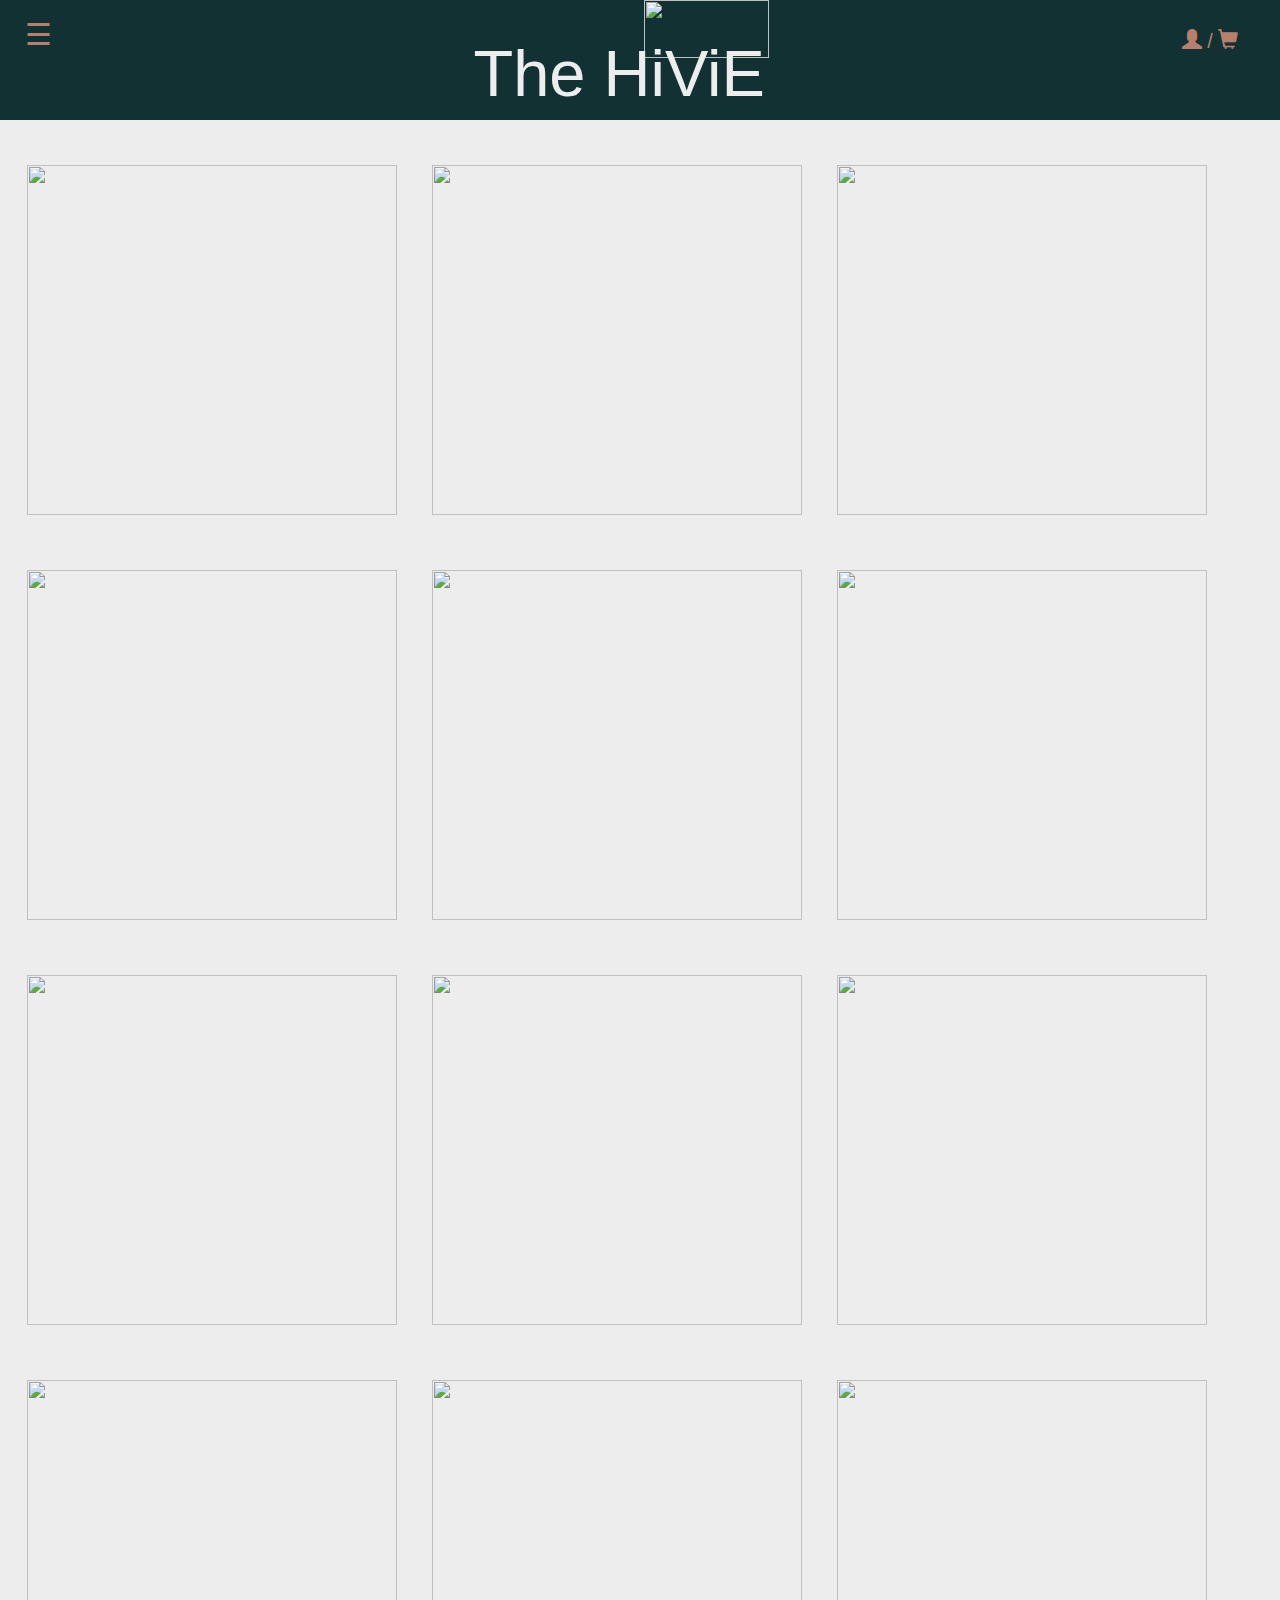
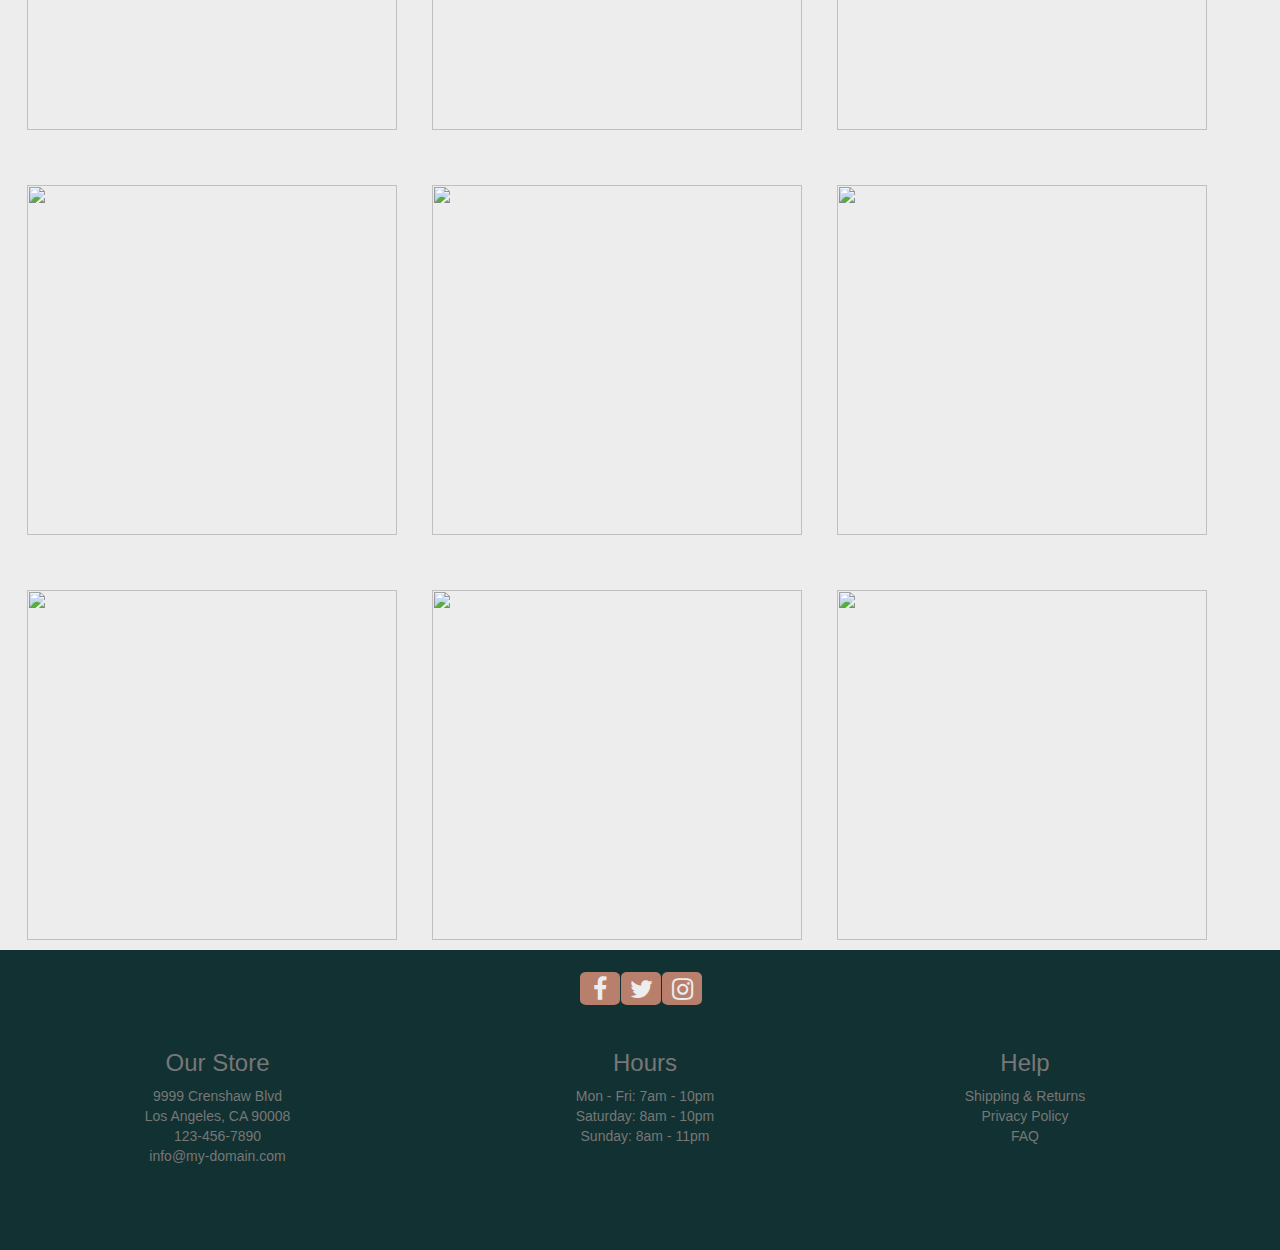
==== commit 9b573dd8: "loaded flower content from json without server calls for now" ====
--- a/pages/flower-all.html
+++ b/pages/flower-all.html
@@ -2,20 +2,29 @@
 <html lang="en">
 
 <head>
-    <meta charset="UTF-8">
+   <meta charset="UTF-8">
     <meta http-equiv="X-UA-Compatible" content="IE=edge">
     <meta name="viewport" content="width=device-width, initial-scale=1">
-    <title>The HiViE - Flower All</title>
+    <title>The HiVie - Flower All</title>
 
     <link href="https://maxcdn.bootstrapcdn.com/bootstrap/3.3.7/css/bootstrap.min.css" rel="stylesheet" integrity="sha384-BVYiiSIFeK1dGmJRAkycuHAHRg32OmUcww7on3RYdg4Va+PmSTsz/K68vbdEjh4u" crossorigin="anonymous">
     <link rel="stylesheet" href="https://cdnjs.cloudflare.com/ajax/libs/font-awesome/4.7.0/css/font-awesome.min.css">
     <link rel="stylesheet" href="../style/navigation.css" type="text/css">
     <link rel="stylesheet" href="../style/small-screen.css" type="text/css">
     <link rel="stylesheet" href="../style/flower.css" type="text/css">
+    <link rel="stylesheet" href="../scripts/shadowbox/shadowbox.css" type="text/css">
+    <link href="https://fonts.googleapis.com/css?family=Michroma" rel="stylesheet">
     <script src="https://ajax.googleapis.com/ajax/libs/jquery/3.1.1/jquery.min.js"></script>
     <script src="https://maxcdn.bootstrapcdn.com/bootstrap/3.3.7/js/bootstrap.min.js" integrity="sha384-Tc5IQib027qvyjSMfHjOMaLkfuWVxZxUPnCJA7l2mCWNIpG9mGCD8wGNIcPD7Txa" crossorigin="anonymous"></script>
-    <script src="../scripts/googlemap.js"></script>
-    <script src="../scripts/home.js"></script>
+    <script src="../scripts/modernizr-custom.js" type="text/javascript"></script>
+    <script src="../scripts/navigation.js"></script>
+    <script src="../scripts/flower.js"></script>
+    <script src="../scripts/inline-content.js"></script>
+    <script src="../scripts/shadowbox/shadowbox.js"></script>
+    <script type="text/javascript">
+        Shadowbox.init();
+    </script>
+
 </head>
 
 <body>
@@ -28,65 +37,191 @@
                 window.onload = writeHeader("..");
             </script>
         </div>
-
+        
         <div id="main">
 
             <div class="row">
-                <div class="flower-items">
-                    <ul>
-                        <li><img src="images/flower.jpg"></li>
-                        <li><img src="images/flower.jpg"></li>
-                        <li><img src="images/flower.jpg"></li>
-                    </ul>
-                </div>
-            </div>
-
-            <div class="row">
-                <div class="flower-items">
-                    <ul>
-                        <li><img src="images/flower.jpg"></li>
-                        <li><img src="images/flower.jpg"></li>
-                        <li><img src="images/flower.jpg"></li>
-                    </ul>
-                </div>
-            </div>
-            
-            <div class="row">
-                <div class="flower-items">
-                    <ul>
-                        <li><img src="images/flower.jpg"></li>
-                        <li><img src="images/flower.jpg"></li>
-                        <li><img src="images/flower.jpg"></li>
-                    </ul>
-                </div>
-            </div>
-            
-            <div class="row">
-                <div class="flower-items">
-                    <ul>
-                        <li><img src="images/flower.jpg"></li>
-                        <li><img src="images/flower.jpg"></li>
-                        <li><img src="images/flower.jpg"></li>
-                    </ul>
-                </div>
-            </div>
-            
-            <div class="row">
-                <div class="flower-items">
-                    <ul>
-                        <li><img src="images/flower.jpg"></li>
-                        <li><img src="images/flower.jpg"></li>
-                        <li><img src="images/flower.jpg"></li>
-                    </ul>
-                </div>
-            </div>
-            
-            <div class="row">
-                <div class="flower-items">
-                    <ul>
-                        <li><img src="images/flower.jpg"></li>
-                        <li><img src="images/flower.jpg"></li>
-                        <li><img src="images/flower.jpg"></li>
+                <div class="flower-items" style="height:325px;margin-bottom:80px">
+                    <ul>
+                        <div id="inline-content1" style=" display:none;">
+                            <script>
+                                var jsonFlower = JSON.parse(flowerA1());
+                                setContentFlower(jsonFlower.name, jsonFlower.type, jsonFlower.inline, jsonFlower.content, jsonFlower.ratings);
+                            </script>
+                        </div>
+                        
+                        <div id="inline-content2" style=" display:none;">
+                            <script>
+                                var jsonFlower = JSON.parse(flowerA2());
+                                setContentFlower(jsonFlower.name, jsonFlower.type, jsonFlower.inline, jsonFlower.content, jsonFlower.ratings);
+                            </script>
+                        </div>
+                        
+                        <div id="inline-content3" style=" display:none;">
+                            <script>
+                                var jsonFlower = JSON.parse(flowerA3());
+                                setContentFlower(jsonFlower.name, jsonFlower.type, jsonFlower.inline, jsonFlower.content, jsonFlower.ratings);
+                            </script>
+                        </div>
+                        
+                        <li><a href="#inline-content1" rel="shadowbox[Demo]"><img src="images/flower.jpg"></a></li>
+                        <li><a href="#inline-content2" rel="shadowbox[Demo]"><img src="images/flower.jpg"></a></li>
+                        <li><a href="#inline-content3" rel="shadowbox[Demo]"><img src="images/flower.jpg"></a></li>
+                    </ul>
+                </div>
+            </div>
+
+            <div class="row">
+                <div class="flower-items" style="height:325px;margin-bottom:80px">
+                    <ul>
+                        <div id="inline-content4" style=" display:none;">
+                            <script>
+                                var jsonFlower = JSON.parse(flowerA4());
+                                setContentFlower(jsonFlower.name, jsonFlower.type, jsonFlower.inline, jsonFlower.content, jsonFlower.ratings);
+                            </script>
+                        </div>
+                        
+                        <div id="inline-content5" style=" display:none;">
+                            <script>
+                                var jsonFlower = JSON.parse(flowerA5());
+                                setContentFlower(jsonFlower.name, jsonFlower.type, jsonFlower.inline, jsonFlower.content, jsonFlower.ratings);
+                            </script>
+                        </div>
+                        
+                        <div id="inline-content6" style=" display:none;">
+                            <script>
+                                var jsonFlower = JSON.parse(flowerA6());
+                                setContentFlower(jsonFlower.name, jsonFlower.type, jsonFlower.inline, jsonFlower.content, jsonFlower.ratings);
+                            </script>
+                        </div>
+                        
+                        <li><a href="#inline-content4" rel="shadowbox[Demo]"><img src="images/flower.jpg"></a></li>
+                        <li><a href="#inline-content5" rel="shadowbox[Demo]"><img src="images/flower.jpg"></a></li>
+                        <li><a href="#inline-content6" rel="shadowbox[Demo]"><img src="images/flower.jpg"></a></li>
+                    </ul>
+                </div>
+            </div>
+            
+            <div class="row">
+                <div class="flower-items" style="height:325px;margin-bottom:80px">
+                    <ul>
+                        <div id="inline-content7" style=" display:none;">
+                            <script>
+                                var jsonFlower = JSON.parse(flowerB1());
+                                setContentFlower(jsonFlower.name, jsonFlower.type, jsonFlower.inline, jsonFlower.content, jsonFlower.ratings);
+                            </script>
+                        </div>
+                        
+                        <div id="inline-content8" style=" display:none;">
+                            <script>
+                                var jsonFlower = JSON.parse(flowerB2());
+                                setContentFlower(jsonFlower.name, jsonFlower.type, jsonFlower.inline, jsonFlower.content, jsonFlower.ratings);
+                            </script>
+                        </div>
+                        
+                        <div id="inline-content9" style=" display:none;">
+                            <script>
+                                var jsonFlower = JSON.parse(flowerB3());
+                                setContentFlower(jsonFlower.name, jsonFlower.type, jsonFlower.inline, jsonFlower.content, jsonFlower.ratings);
+                            </script>
+                        </div>
+                        
+                        <li><a href="#inline-content7" rel="shadowbox[Demo]"><img src="images/flower.jpg"></a></li>
+                        <li><a href="#inline-content8" rel="shadowbox[Demo]"><img src="images/flower.jpg"></a></li>
+                        <li><a href="#inline-content9" rel="shadowbox[Demo]"><img src="images/flower.jpg"></a></li>
+                    </ul>
+                </div>
+            </div>
+            
+            <div class="row">
+                <div class="flower-items" style="height:325px;margin-bottom:80px">
+                    <ul>
+                        <div id="inline-content10" style=" display:none;">
+                            <script>
+                                var jsonFlower = JSON.parse(flowerB4());
+                                setContentFlower(jsonFlower.name, jsonFlower.type, jsonFlower.inline, jsonFlower.content, jsonFlower.ratings);
+                            </script>
+                        </div>
+                        
+                        <div id="inline-content11" style=" display:none;">
+                            <script>
+                                var jsonFlower = JSON.parse(flowerB5());
+                                setContentFlower(jsonFlower.name, jsonFlower.type, jsonFlower.inline, jsonFlower.content, jsonFlower.ratings);
+                            </script>
+                        </div>
+                        
+                        <div id="inline-content12" style=" display:none;">
+                            <script>
+                                var jsonFlower = JSON.parse(flowerB6());
+                                setContentFlower(jsonFlower.name, jsonFlower.type, jsonFlower.inline, jsonFlower.content, jsonFlower.ratings);
+                            </script>
+                        </div>
+                        
+                        <li><a href="#inline-content10" rel="shadowbox[Demo]"><img src="images/flower.jpg"></a></li>
+                        <li><a href="#inline-content11" rel="shadowbox[Demo]"><img src="images/flower.jpg"></a></li>
+                        <li><a href="#inline-content12" rel="shadowbox[Demo]"><img src="images/flower.jpg"></a></li>
+                    </ul>
+                </div>
+            </div>
+            
+            <div class="row">
+                <div class="flower-items" style="height:325px;margin-bottom:80px">
+                    <ul>
+                        <div id="inline-content13" style=" display:none;">
+                            <script>
+                                var jsonFlower = JSON.parse(flowerC1());
+                                setContentFlower(jsonFlower.name, jsonFlower.type, jsonFlower.inline, jsonFlower.content, jsonFlower.ratings);
+                            </script>
+                        </div>
+                        
+                        <div id="inline-content14" style=" display:none;">
+                            <script>
+                                var jsonFlower = JSON.parse(flowerC2());
+                                setContentFlower(jsonFlower.name, jsonFlower.type, jsonFlower.inline, jsonFlower.content, jsonFlower.ratings);
+                            </script>
+                        </div>
+                        
+                        <div id="inline-content15" style=" display:none;">
+                            <script>
+                                var jsonFlower = JSON.parse(flowerC3());
+                                setContentFlower(jsonFlower.name, jsonFlower.type, jsonFlower.inline, jsonFlower.content, jsonFlower.ratings);
+                            </script>
+                        </div>
+                        
+                        <li><a href="#inline-content13" rel="shadowbox[Demo]"><img src="images/flower.jpg"></a></li>
+                        <li><a href="#inline-content14" rel="shadowbox[Demo]"><img src="images/flower.jpg"></a></li>
+                        <li><a href="#inline-content15" rel="shadowbox[Demo]"><img src="images/flower.jpg"></a></li>
+                    </ul>
+                </div>
+            </div>
+            
+            <div class="row">
+                <div class="flower-items" style="height:325px;margin-bottom:80px">
+                    <ul>
+                        <div id="inline-content16" style=" display:none;">
+                            <script>
+                                var jsonFlower = JSON.parse(flowerC4());
+                                setContentFlower(jsonFlower.name, jsonFlower.type, jsonFlower.inline, jsonFlower.content, jsonFlower.ratings);
+                            </script>
+                        </div>
+                        
+                        <div id="inline-content17" style=" display:none;">
+                            <script>
+                                var jsonFlower = JSON.parse(flowerC5());
+                                setContentFlower(jsonFlower.name, jsonFlower.type, jsonFlower.inline, jsonFlower.content, jsonFlower.ratings);
+                            </script>
+                        </div>
+                        
+                        <div id="inline-content18" style=" display:none;">
+                            <script>
+                                var jsonFlower = JSON.parse(flowerC6());
+                                setContentFlower(jsonFlower.name, jsonFlower.type, jsonFlower.inline, jsonFlower.content, jsonFlower.ratings);
+                            </script>
+                        </div>
+                        
+                        <li><a href="#inline-content16" rel="shadowbox[Demo]"><img src="images/flower.jpg"></a></li>
+                        <li><a href="#inline-content17" rel="shadowbox[Demo]"><img src="images/flower.jpg"></a></li>
+                        <li><a href="#inline-content18" rel="shadowbox[Demo]"><img src="images/flower.jpg"></a></li>
                     </ul>
                 </div>
             </div>
--- a/style/flower.css
+++ b/style/flower.css
@@ -63,8 +63,8 @@
 }
 
 #sb-body img {
-    width: 325px;
-    height: 258px;
+    width: 290px;
+    height: 225px;
 }
 
 #sb-body ul {
@@ -81,12 +81,58 @@
     bottom: 45px !important;
 }
 
+#flower-info {
+    z-index: 2;
+}
+
+#flower-info p {
+    margin: 0 0;
+    height: 55px;
+    font-size: 13px;
+}
+
 .ratings {
     list-style: none;
     padding-left: 20px;
 }
 
+.ratings ol {
+    padding-left: 0;
+    display: flex;
+    text-align: left;
+    list-style: none;
+    height: 26px;
+}
+
 .ratings li {
-    height: 15px !important;
     text-align: left;
+    list-style: none;
+}
+
+.progress-bar-success {
+    background-color: #5cb85c !important;
+}
+
+.progress-bar {
+    float: left;
+    width: 0;
+    height: 100%;
+    font-size: 12px;
+    line-height: 20px;
+    color: #fff;
+    text-align: center;
+    background-color: #337ab7; !important
+    -webkit-box-shadow: inset 0 -1px 0 rgba(0,0,0,.15);
+    box-shadow: inset 0 -1px 0 rgba(0,0,0,.15);
+    -webkit-transition: width .6s ease;
+    -o-transition: width .6s ease;
+    transition: width .6s ease;
+}
+
+.progress {
+    height: 15px;
+    margin: 10px 0 0 3px;
+    background-color: #f5f5f5 !important;
+    -webkit-box-shadow: inset 0 1px 2px rgba(0,0,0,.1) !important;
+    box-shadow: inset 0 1px 2px rgba(0,0,0,.1) !important;
 }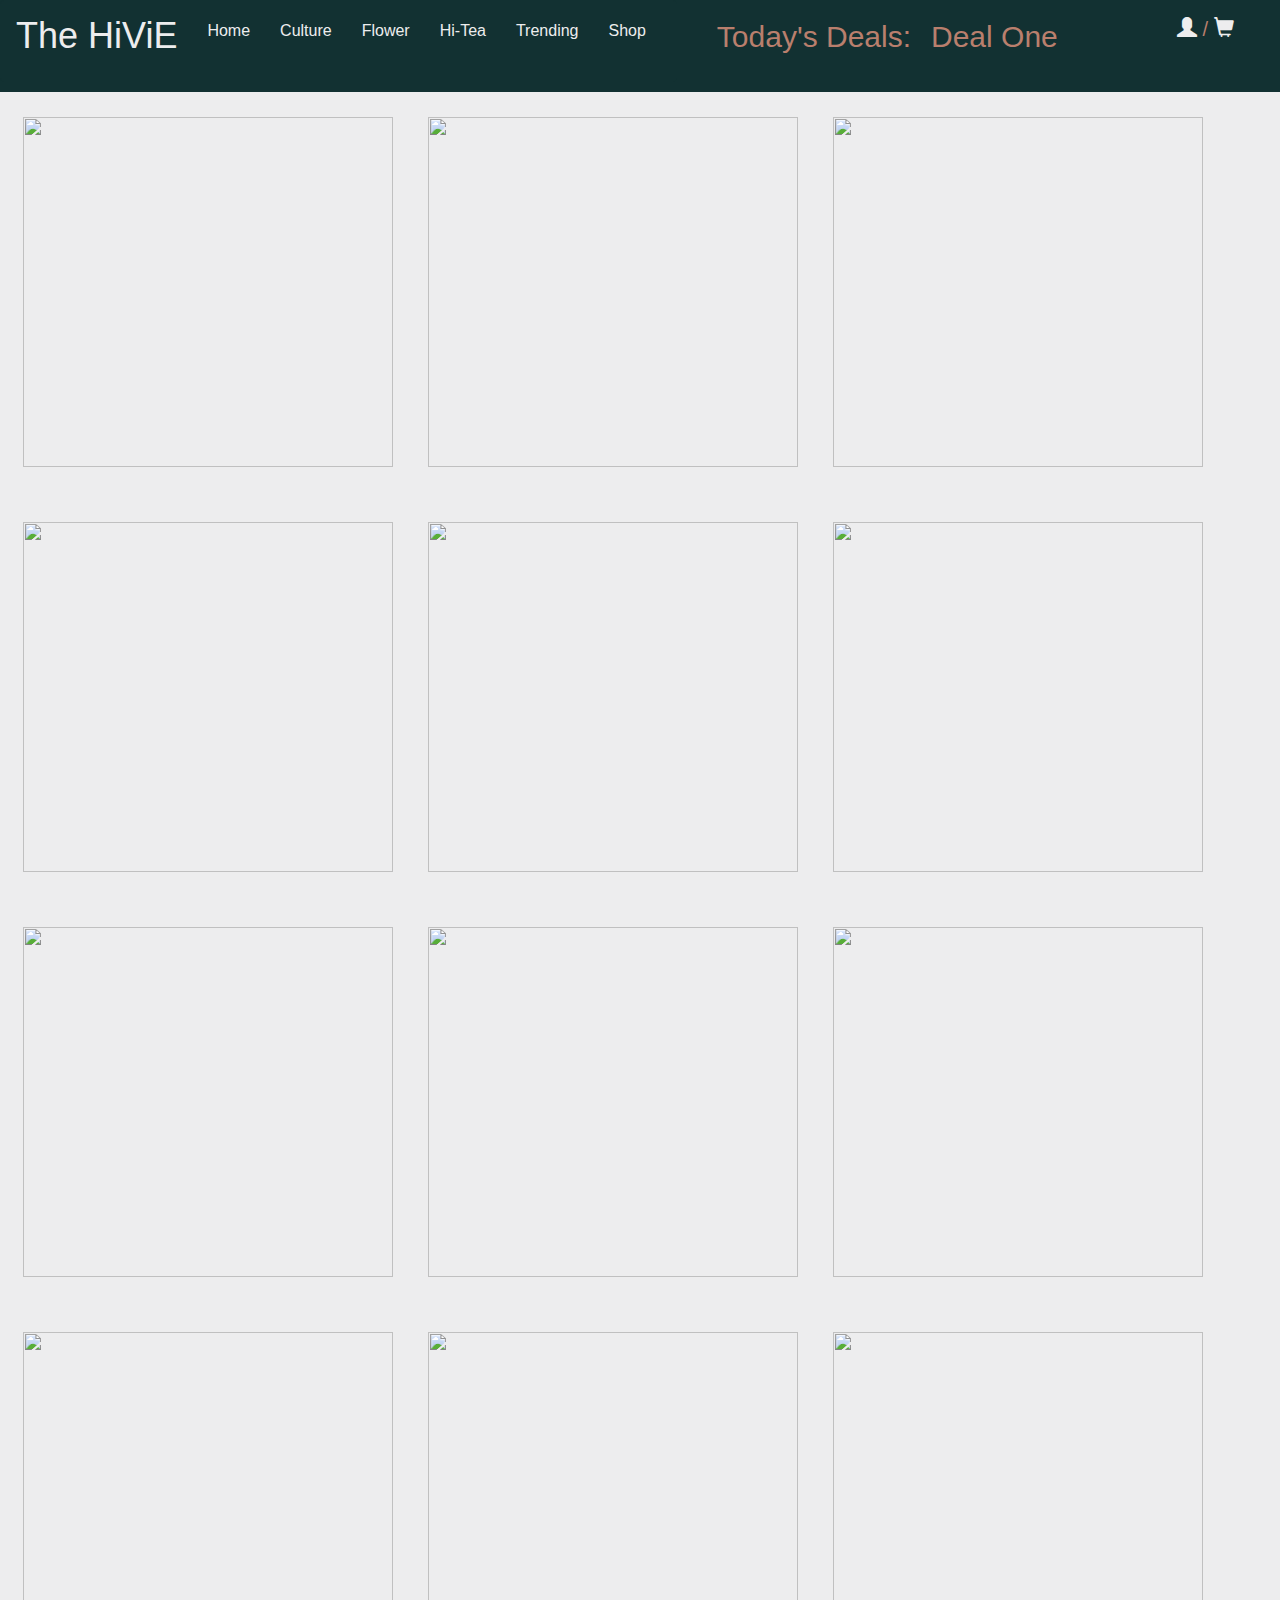
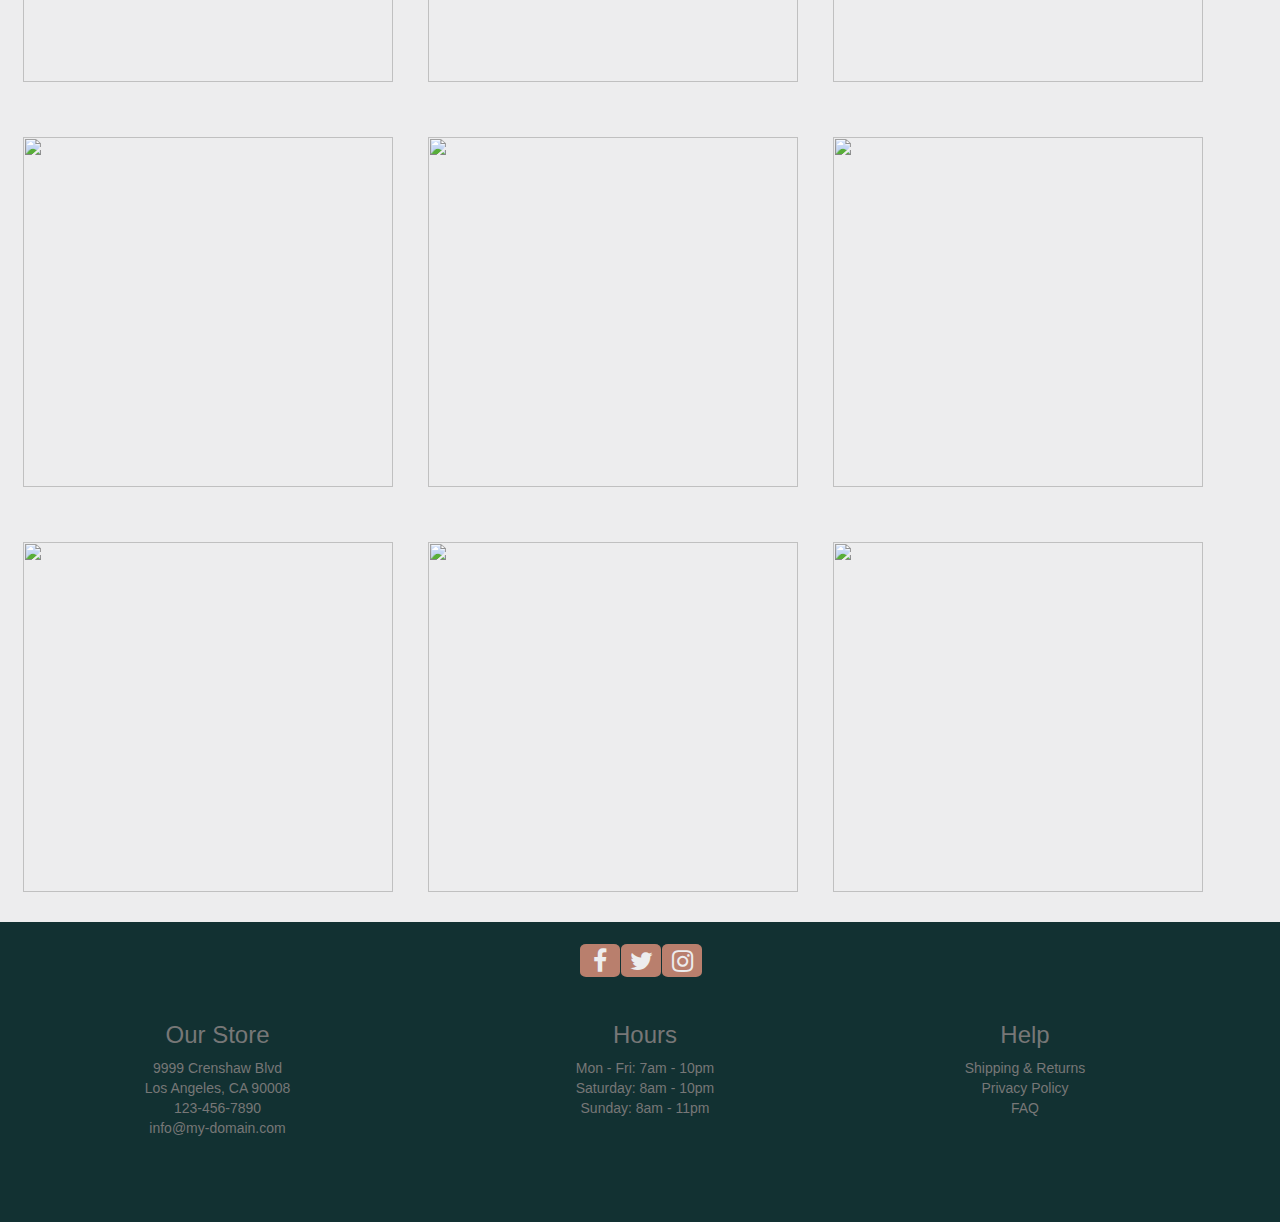
==== commit a5f532fd: "updated mobile view for tea page" ====
--- a/pages/flower-all.html
+++ b/pages/flower-all.html
@@ -42,7 +42,7 @@
 
             <div class="row">
                 <div class="flower-items" style="height:325px;margin-bottom:80px">
-                    <ul>
+                    <ul id="all">
                         <div id="inline-content1" style=" display:none;">
                             <script>
                                 var jsonFlower = JSON.parse(flowerA1());
@@ -73,7 +73,7 @@
 
             <div class="row">
                 <div class="flower-items" style="height:325px;margin-bottom:80px">
-                    <ul>
+                    <ul id="all">
                         <div id="inline-content4" style=" display:none;">
                             <script>
                                 var jsonFlower = JSON.parse(flowerA4());
@@ -104,7 +104,7 @@
             
             <div class="row">
                 <div class="flower-items" style="height:325px;margin-bottom:80px">
-                    <ul>
+                    <ul id="all">
                         <div id="inline-content7" style=" display:none;">
                             <script>
                                 var jsonFlower = JSON.parse(flowerB1());
@@ -135,7 +135,7 @@
             
             <div class="row">
                 <div class="flower-items" style="height:325px;margin-bottom:80px">
-                    <ul>
+                    <ul id="all">
                         <div id="inline-content10" style=" display:none;">
                             <script>
                                 var jsonFlower = JSON.parse(flowerB4());
@@ -166,7 +166,7 @@
             
             <div class="row">
                 <div class="flower-items" style="height:325px;margin-bottom:80px">
-                    <ul>
+                    <ul id="all">
                         <div id="inline-content13" style=" display:none;">
                             <script>
                                 var jsonFlower = JSON.parse(flowerC1());
@@ -197,7 +197,7 @@
             
             <div class="row">
                 <div class="flower-items" style="height:325px;margin-bottom:80px">
-                    <ul>
+                    <ul id="all">
                         <div id="inline-content16" style=" display:none;">
                             <script>
                                 var jsonFlower = JSON.parse(flowerC4());
--- a/style/navigation.css
+++ b/style/navigation.css
@@ -26,46 +26,59 @@
     color: #B97F6D;
     z-index: 1;
     position: relative;
-    width: 1280px;
-    margin: 0 0;
+    width: 1285px;
+    margin: 0 auto;
 }
 
 .nav-container ul {
     list-style: none;
 }
 
-#hivie h1 {
-    font-size: 65px;
-    text-align: center;
-    color: #EDEDEE;
-}
-
-#hivie {
-    width: 765px;
-}
-
-#hivie a {
-    text-decoration: none;
-}
-
-#silo-nav {
-    margin: 0 392px;
-    height: 18px;
-}
-
-#silo-nav img {
-    height: 58px;
-    width: 125px;
-}
-
-#nav-menu {
-    margin: 20px 20px;
-}
-
+.navbar-default {
+    background-color: #123132;
+    border-color:  #123132;
+}
+
+.navbar-default .navbar-nav>li>a {
+    color: #EDEDEE;
+    font-size: 16px;
+}
+
+.navbar-default .navbar-brand {
+    color: #EDEDEE;
+}
+
+#inline-nav ul {
+    display: inline-flex;
+}
+
+#inline-nav nav {
+    margin-bottom: 0;
+}
+
+.navbar-brand h1 {
+    margin: 0;
+}
+
+#current-deals, #current-deals ol {
+    width: 400px;
+    display: inline-flex;
+    list-style: none;
+}
+
+/*
 #nav-account {
     margin: 27px auto auto 165px;
     width: 200px;
     height: 65px;
+    font-size: 20px;
+}*/
+
+#nav-account {
+    margin: 15px auto;
+    padding-left: 100px;
+    width: 200px;
+    height: 40px;
     font-size: 20px;
 }
 
@@ -127,6 +140,11 @@
     height: 70px;
     line-height: 70px;
     display: block;
+    margin: 5px auto;
+}
+
+.navbar-default .navbar-nav>li>a:focus, .navbar-default .navbar-nav>li>a:hover {
+    color: #B97F6D;
 }
 
 .nav span {
@@ -134,7 +152,7 @@
     cursor:pointer;
 }
 
-.nav-small {
+#smallnav-container {
     display: none;
 }
 
--- a/style/small-screen.css
+++ b/style/small-screen.css
@@ -17,56 +17,65 @@
  
 */
 
-.nav-small span {
-    font-size: 30px;
-    cursor: pointer;
-    padding-left: 5px;
-}
-
-body {
-    color: #B97F6D;
-    background-color: #EDEDEE;
-}
-
-@media only screen and (device-width: 375px) and (device-height: 667px) and (orientation: portrait) {
-
-    .nav-container ul {
-        padding: 0;
-    }
-
-    .nav {
-        display: none;
-    }
-
+@media (max-width: 425px) {
+    
+    #smallnav-container {
+        display: block;
+    }
+    
+    #inline-nav {
+        display: none;
+    }
+
+    .nav-small span {
+        font-size: 30px;
+        cursor: pointer;
+        padding-left: 5px;
+        line-height: 10px;
+    }
+
+    body {
+        color: #B97F6D;
+        background-color: #EDEDEE;
+    }
+
+    div #hivie a {
+        color: #B97F6D;
+    }
+
+      #hivie {
+        text-align: center;
+        height: 65px;
+    }
+    
+    .sidenav {
+        height: 100%;
+        width: 0;
+        position: fixed;
+        z-index: 4;
+        top: 0;
+        left: 0;
+        background-color: #123132;
+        overflow-x: hidden;
+        /*transition: 0.9s;
+            Removed due to render issue on mobile
+        */
+        padding-top: 60px;
+    }
+    
     .nav-small {
         display: block;
-        text-align: left;
+        text-align: center;
         height: 12px;
-        line-height: 60px;
-        z-index: 16;
-    }
-
-    .social-media-container {
-        display: none;
-    }
-
-    .sidenav a {
-        font-size: 30px;
-        margin-bottom: 0;
-    }
-
-    .sidenav {
-        text-align: center;
-    }
-
+    }
+        
     .nav-container {
         background: #123132;
         color: #B97F6D;
-        z-index: 16;
         position: relative;
         width: 100%;
         margin: 0 auto;
-        height: 65px;
+        height: 140px;
     }
 
     #nav-account {
@@ -74,6 +83,7 @@
         margin: -40px 0px 0 0px;
         float: right;
         width: 48px;
+        padding-left: 0;
     }
 
     #nav-account span {
@@ -87,23 +97,49 @@
         padding: 0px;
     }
 
-    .carousel-inner {
-        height: 530px;
-        margin: 0 0 10px 0;
-        width: 400px;
-    }
-
-    #myCarousel img {
-        height: 530px;
-    }
-
-    .culture {
-        padding: 0 0 0 0;
-        margin: 0px auto;
-        width: 375px;
-        text-align: center;
-    }
-
+    .sidenav a {
+        padding: 8px 8px 8px 32px;
+        text-decoration: none;
+        font-size: 20px;
+        color: #B97F6D;
+        display: block;
+        transition: 0.5s;
+        margin-bottom: -30px
+    }
+
+    .nav-items {
+        opacity: 0;
+    }
+
+    .sidenav a:hover,
+    .offcanvas a:focus {
+        color: #ede1de;
+    }
+
+    .sidenav .closebtn {
+        position: absolute;
+        top: 0;
+        right: 25px;
+        font-size: 36px;
+        margin-left: 50px;
+    }
+    
+        .nav-container ul {
+        padding: 0;
+    }
+    
+        .social-media-container {
+        display: none;
+    }
+    
+    #map {
+        display: none;
+    }
+    
+    #carousel-text {
+        display: none;
+    }
+    
     #culture-header {
         height: 50px;
         width: 330px;
@@ -123,120 +159,64 @@
         margin: 0px auto;
         width: 300px;
     }
-
+    
+    .culture {
+        padding: 0 0 0 0;
+        margin: 0px auto;
+        text-align: center;
+    }
+    
     .culture li {
         list-style: none;
-        height: 228px;
         text-align: left;
         margin: 0px 0;
         padding: 0px 0 0 0px;
         font-size: 10px;
     }
-
-    #culture1-overlay,
-    #culture2-overlay,
-    #culture3-overlay {
-        background: #000;
-        position: absolute;
-        z-index: 2;
-        text-align: center;
-        opacity: 0;
+    
+    #culture-text {
+        display: none;
+    }
+    
+    .culture img {
+        list-style: none;
+        width: 300px;
+        margin: 0px auto;
+    }
+    
+    .tea img {
+        width: 300px;
+        height: 325px;
+    }
+
+    #tea1-overlay, #tea2-overlay {
+        height: 325px;
+        width: 300px;
+        margin: 0 0 0 54px;
+        padding: 105px 0;
+    }
+
+    #tea-text {
+        text-align: center;
         padding: 10px 8px;
-        height: 78px;
-        width: 60px;
-        display: none;
-    }
-
-    #anchor-container {
-        padding: 0;
-        height: 70px;
-        width: 35px;
-    }
-
-    #culture-text {
-        text-align: center;
-        padding: 40px 0px;
-        font-size: 10px;
-        width: 345px;
-        display: none;
-    }
-
-    .culture img {
-        list-style: none;
-        height: 207px;
-        width: 300px;
-        margin: 0px auto;
+        font-size: 8px;
+        display: none;
+    }
+    
+    .anchor-items li, .anchor-items ul {
+        width: 304px !important;
+        height: 10px !important;
     }
 
     h3 {
         font-size: 14px;
     }
 
-    #tea-header,
-    #tea-header li {
-        height: 50px;
-        width: 373px;
-        padding-left: 0;
-    }
-
-    .tea {
-        padding: 0 0 0 0;
-        margin: 0 auto;
-        width: 630px;
-    }
-
-    .tea ul {
-        width: 350px;
-        padding: 0px 0 0 0;
-        display: block;
-        margin: 0 0;
-    }
-
-    .tea li {
-        list-style: none;
-        width: 372px;
-        height: 350px;
-    }
-
-    .tea img {
-        width: 300px;
-        height: 325px;
-    }
-
-    #tea1-overlay,
-    #tea2-overlay {
-        background: #123132;
-        width: 177px;
-        height: 150px;
-        position: absolute;
-        z-index: 2;
-        opacity: 0;
-        display: none;
-    }
-
-    #tea-text {
-        text-align: center;
-        padding: 10px 8px;
-        font-size: 8px;
-        display: none;
-    }
-
-    .anchor-items {}
-
-    .anchor-items li,
-    .anchor-items ul {
-        list-style: none;
-        height: 15px;
-        width: auto;
-        display: block;
-    }
-
     .flower-row {
         padding: 0 0 0 0;
-        margin: 0 auto;
-        width: 300px;
-    }
-
+        width: 300px;
+    }
+    
     #flower-header,
     #flower-header li {
         height: 60px;
@@ -264,14 +244,10 @@
     #flower1-overlay,
     #flower3-overlay,
     #flower2-overlay {
-        background: #123132;
-        height: 103px;
-        width: 125px;
-        position: absolute;
-        z-index: 2;
-        text-align: center;
-        opacity: 0;
-        display: none;
+        height: 250px;
+        width: 300px;
+        margin: 0 0 0 0px;
+        padding: 105px 0;
     }
 
     .footer {
@@ -286,34 +262,505 @@
         list-style: none;
     }
 
-    #map {
-        display: none;
-    }
-
     #footer-items {
         display: grid;
-        width: 405px;
         margin: 0 0;
         padding: 0 0;
     }
 }
 
-
+@media screen and (max-width: 360px) {
+
+    .nav-small {
+        line-height: 10px;
+    }
+
+    .nav-container {
+        z-index: 1;
+    }
+
+    .carousel {
+        margin-bottom: -7px;
+        width: 350px;
+        height: 600px;
+        margin: 0 auto;
+    }
+    
+    .carousel-inner {
+        width: 100%;
+        height: 600px;
+        margin: 0 0 10px 0;
+    }
+    
+    .carousel-inner .item img {
+        height: 600px;
+    }
+
+    .culture {
+        width: 350px;
+    }
+
+    .culture li {
+        height: 350px;
+    }
+    
+    #est-container {
+        padding: 85px 0px 0 0px;
+        height: 350px;
+        width: 300px;
+    }
+    
+    #est-container h1 {
+        text-align: center;
+        margin: 2px 15px 0 auto;
+    }
+    
+    #silhouette {
+        margin-right: 60px;
+    }
+    
+    #est-container ul {
+        list-style: none;
+        width: 180px;
+        display: inline-flex;
+        margin-left: 10px;
+    }
+    
+    #est-container li {
+        list-style: none;
+        width: 90px;
+        height: 200px;
+        padding-left: 0;
+    }
+    
+    #est-container img {
+        list-style: none;
+        width: 160px;
+        height: 140px;
+    }
+    
+    #culture1-overlay,
+    #culture2-overlay,
+    #culture3-overlay {
+        display: none;
+    }
+
+    .culture img {
+        height: 325px;
+    }
+
+    #tea-header,
+    #tea-header li {
+        height: 25px;
+        width: 340px;
+        padding-left: 0;
+    }
+
+    .tea {
+        padding: 0 0 0 0;
+        margin: 0 auto;
+        width: 630px;
+    }
+
+    .tea ul {
+        width: 300px;
+        padding: 0px 0 0 0;
+        display: block;
+    }
+
+    .tea li {
+        list-style: none;
+        width: 300px;
+        height: 350px;
+    }
+    
+    .flower-row {
+        margin: 10px auto;
+    }
+
+    #footer-items {
+        width: 385px;
+    }
+}
+
+@media screen and (max-width: 375px) {
+  
+    .nav-small {
+        line-height: 20px;
+        z-index: 16;
+    }
+
+    .sidenav a {
+        font-size: 30px;
+        margin-bottom: 0;
+        padding: 20px 8px 8px 5px;
+    }
+
+    .sidenav {
+        text-align: center;
+    }
+
+    .nav-container {
+        z-index: 16;
+    }
+
+    .carousel-inner {
+        height: 530px;
+        margin: 0 0 10px 0;
+        width: 400px;
+    }
+
+    #myCarousel img {
+        height: 530px;
+    }
+
+    .culture {
+        width: 375px;
+    }
+
+    .culture li {
+        height: 228px;
+    }
+
+
+    .culture img {
+        height: 207px;
+    }
+
+    #cult2 {
+        display: inline;
+    }
+
+    #est-container {
+        display: none;
+    }
+
+    #tea-header,
+    #tea-header li {
+        height: 50px;
+        width: 365px;
+        padding-left: 0;
+    }
+
+    .tea {
+        padding: 0 0 0 0;
+        margin: 0 auto;
+        width: 375px;
+    }
+
+    .tea ul {
+        width: 350px;
+        padding: 0px 0 0 0;
+        display: block;
+        margin: 0 0;
+    }
+
+    .tea li {
+        list-style: none;
+        width: 372px;
+        height: 350px;
+    }
+   .flower-row {
+        margin: 0 auto;
+    }
+
+    #footer-items {
+        width: 405px;
+    }
+}
 
 /* Landscape */
 
-@media only screen and (device-height: 375px) and (device-width: 667px) and (orientation: landscape) {
-
-    .nav {
-        display: none;
-    }
+@media screen and (max-width: 667px) and (min-width: 420px) {
 
     .nav-small {
-        display: block;
-        text-align: left;
+        line-height: 10px;
+        z-index: 10;
+    }
+
+    #hivie {
+        text-align: center;
+    }
+
+    .nav-container {
+        z-index: 16;
+    }
+
+    #current-deals {
+        display: none;
+    }
+    
+    .navbar, .navbar-default {
+        height: 126px;
+    }
+
+    .company-logo {
+        margin: 0 0px auto 220px;
+    }
+
+    .carousel-inner {
+        height: 530px;
+        margin: 0 0 10px 0;
+        width: 100%;
+    }
+
+    #myCarousel img {
+        height: 530px;
+    }
+    
+    .culture {
+        padding: 0 0 0 0;
+        margin: 0px auto;
+        width: 665px;
+        text-align: center;
+    }
+
+    .landscape {
+        display: none;
+    }
+
+    #culture-header {
+        display: none;
+    }
+
+    #landscape-header {
+        display: block;
+        margin-bottom: 0px;
+        margin-top: 10px;
+    }
+    
+    .culture ul {
+        margin: 0px 0;
+        width: 630px;
+        display: flex;
+    }
+
+    .culture li {
+        height: 225px;
+        margin: 18px 4px 0 0px;
+        padding: 0 57px 0 0px;
+    }
+
+    #cult2 {
+        display: inline;
+    }
+
+    #est-container {
+        display: none;
+    }
+
+    .culture img {
+        height: 207px;
+        width: 299px;
+    }
+
+    #tea-header,
+    #tea-header li {
+        height: 30px;
+        width: 667px;
+        padding-left: 0;
+        text-align: center;
+    }
+
+    .tea {
+        padding: 0 0 0 0;
+        margin: 0 auto;
+        width: 680px;
+    }
+
+    .tea ul {
+        width: 300px;
+        padding: 0px 0 0 0;
+        display: flex;
+        margin: 40px 3px 0;
+    }
+
+    .tea li {
+        list-style: none;
+        width: 372px;
+        height: 350px;
+    }
+
+    #tea1-overlay,
+    #tea2-overlay {
+        display: none;
+        visibility: hidden;
+    }
+
+    .flower-row {
+        margin: 0 auto;
+        width: 631px;
+    }
+
+    #flower-header,
+    #flower-header li {
+        width: 633px;
+    }
+
+    .flower-row ul {
+        width: 668px;
+    }
+
+    .flower-row li {
+        width: 222px;
+    }
+
+    .flower-row img {
+        list-style: none;
+        height: 225px;
+        width: 190px;
+    }
+
+    #flower1-overlay,
+    #flower3-overlay,
+    #flower2-overlay {
+        display: none;
+        visibility: hidden;
+    }
+
+    .footer {
+        width: 100%;
+    }
+
+    .footer ul {
+        width: 665px;
+    }
+    
+    #footer-items {
+        width: 100%;
+    }
+    
+    .social-media-container {
+        width: 200px;
+        margin: 15px 245px;
+        height: 30px;
+    }
+}
+
+@media screen and (max-width: 414px) and (min-width: 400px) {
+
+    .nav-small {
+        line-height: 10px;
+    }
+
+    .nav-container {
+        z-index: 1;
+    }
+
+    .nav-container ul {
+        list-style: none;
+        padding-left: 15px;
+    }
+
+    .company-logo {
+        margin: 0 0px auto 125px;
+    }
+
+    .carousel-inner {
+        height: 550px;
+        margin: 0 0 10px 0;
+    }
+
+    .culture {
+        padding: 0 0 0 0;
+        margin: 0px auto;
+        width: 375px;
+    }
+
+    #culture-header li {
+        width: 270px;
+    }
+
+    .culture li {
+        height: 228px;
+    }
+
+    .culture img {
+        height: 207px;
+        width: 300px;
+        margin: 0px auto;
+    }
+
+    #cult2 {
+        display: inline;
+    }
+
+    #est-container {
+        display: none;
+    }
+
+    h3 {
+        font-size: 14px;
+    }
+
+    #tea-header,
+    #tea-header li {
+        height: 50px;
+        width: 400px;
+        padding-left: 0;
+    }
+
+    .tea {
+        padding: 0 0 0 0;
+        margin: 0 auto;
+        width: 630px;
+    }
+
+    .tea ul {
+        width: 350px;
+        padding: 0px 0 0 0;
+        display: block;
+        margin: 0 0;
+    }
+
+    .tea li {
+        list-style: none;
+        width: 407px;
+        height: 350px;
+    }
+
+    .anchor-items {}
+
+    .anchor-items li,
+    .anchor-items ul {
+        list-style: none;
+        height: 15px;
+        width: auto;
+        display: block;
+    }
+
+    .flower-row {
+        margin: 0 auto;
+    }
+
+    #footer-items {
+        width: 433px;
+    }
+}
+
+/* Landscape */
+
+@media screen and (device-width: 736px) and (device-height: 414px) and (orientation: landscape) {
+
+    #inline-nav ul {
+        display: inline-flex;
+        width: 470px;
+        height: 54px;
+    }
+
+    #hivie {
+        text-align: center;
+    }
+    
+    #current-deals {
+        display: none;
+    }
+
+    .nav-small {
+        display: block;
+        text-align: center;
         height: 12px;
-        line-height: 60px;
-        z-index: 10;
+        line-height: 10px;
     }
 
     .social-media-container {
@@ -323,11 +770,11 @@
     .nav-container {
         background: #123132;
         color: #B97F6D;
-        z-index: 16;
+        z-index: 1;
         position: relative;
         width: 100%;
         margin: 0 auto;
-        height: 65px;
+        height: 140px;
     }
 
     #nav-account {
@@ -335,6 +782,7 @@
         margin: -40px 0px 0 0px;
         float: right;
         width: 48px;
+        padding-left: 0;
     }
 
     #nav-account span {
@@ -344,20 +792,27 @@
     .company-logo {
         display: block;
         width: 150px;
-        margin: 0 0px auto 265px;
+        margin: 0 0px auto 256px;
         padding: 0px;
     }
 
     .carousel-inner {
-        height: 200px;
-        /*!important;*/
+        height: 345px;
         margin: 0 0 10px 0;
     }
+    
+    #carousel-text {
+        margin: 53px auto;
+    }
+    
+    .carousel-indicators {
+        margin-left: -52%;
+    }
 
     .culture {
         padding: 0 0 0 0;
         margin: 0px auto;
-        width: 665px;
+        width: 681px;
         text-align: center;
     }
 
@@ -366,10 +821,13 @@
     }
 
     #culture-header {
-        height: 50px;
-        width: 330px;
-        text-align: center;
-        display: none;
+        display: none;
+    }
+
+    #landscape-header {
+        display: block;
+        margin-bottom: 0px;
+        margin-top: 10px;
     }
 
     #culture-header li {
@@ -396,32 +854,7 @@
         font-size: 10px;
     }
 
-    #culture1-overlay,
-    #culture2-overlay,
-    #culture3-overlay {
-        background: #000;
-        position: absolute;
-        z-index: 2;
-        text-align: center;
-        opacity: 0;
-        padding: 10px 8px;
-        height: 78px;
-        width: 60px;
-        display: none;
-        visibility: hidden;
-    }
-
-    #anchor-container {
-        padding: 0;
-        height: 70px;
-        width: 35px;
-    }
-
     #culture-text {
-        text-align: center;
-        padding: 40px 0px;
-        font-size: 10px;
-        width: 345px;
         display: none;
     }
 
@@ -430,6 +863,29 @@
         height: 207px;
         width: 299px;
         margin: 0px auto;
+    }
+    
+    #est-container {
+        height: 210px;
+        width: 299px;
+        padding: 5px 0px 0 0px;
+    }
+    
+    #est-container img {
+        list-style: none;
+        width: 160px;
+        height: 120px;
+    }
+    
+    #est-container ul {
+        margin-left: 5px;
+    }
+    
+    #est-container li {
+        list-style: none;
+        width: 50px;
+        height: 200px;
+        padding-left: 0;
     }
 
     h3 {
@@ -469,13 +925,6 @@
 
     #tea1-overlay,
     #tea2-overlay {
-        background: #123132;
-        width: 177px;
-        height: 150px;
-        position: absolute;
-        z-index: 2;
-        opacity: 0;
-        display: none;
         visibility: hidden;
     }
 
@@ -529,13 +978,6 @@
     #flower1-overlay,
     #flower3-overlay,
     #flower2-overlay {
-        background: #123132;
-        height: 103px;
-        width: 125px;
-        position: absolute;
-        z-index: 2;
-        text-align: center;
-        opacity: 0;
         display: none;
         visibility: hidden;
     }
@@ -564,18 +1006,15 @@
     }
 }
 
-
-@media only screen and (device-width: 414px) and (device-height: 736px) {
-
-    .nav {
-        display: none;
-    }
+@media screen and (max-width: 412px) and (device-height: 732px) {
+
+    #hivie {
+        text-align: center;
+    }
+
 
     .nav-small {
-        display: block;
-        text-align: left;
-        height: 12px;
-        line-height: 60px;
+        line-height: 10px;
     }
 
     .social-media-container {
@@ -583,31 +1022,7 @@
     }
 
     .nav-container {
-        background: #123132;
-        color: #B97F6D;
         z-index: 1;
-        position: relative;
-        width: 100%;
-        margin: 0 auto;
-        height: 65px;
-    }
-
-    #nav-account {
-        height: 0;
-        margin: -40px 0px 0 0px;
-        float: right;
-        width: 48px;
-    }
-
-    #nav-account span {
-        font-size: 10px;
-    }
-
-    .company-logo {
-        display: block;
-        width: 150px;
-        margin: 0 0px auto 130px;
-        padding: 0px;
     }
 
     .carousel-inner {
@@ -620,49 +1035,19 @@
         padding: 0 0 0 0;
         margin: 0px auto;
         width: 375px;
-        text-align: center;
-    }
-
-    #culture-header {
-        height: 50px;
-        width: 330px;
-        text-align: center;
     }
 
     #culture-header li {
-        height: 1px;
-        text-align: center;
-        margin-left: 0;
-        padding-left: 0;
         width: 270px;
     }
 
-    .culture ul {
-        padding: 0 0px 0 0;
-        margin: 0px auto;
-        width: 300px;
-    }
-
     .culture li {
-        list-style: none;
         height: 228px;
-        text-align: left;
-        margin: 0px 0;
-        padding: 0px 0 0 0px;
-        font-size: 10px;
     }
 
     #culture1-overlay,
     #culture2-overlay,
     #culture3-overlay {
-        background: #000;
-        position: absolute;
-        z-index: 2;
-        text-align: center;
-        opacity: 0;
-        padding: 10px 8px;
-        height: 78px;
-        width: 60px;
         display: none;
     }
 
@@ -672,19 +1057,8 @@
         width: 35px;
     }
 
-    #culture-text {
-        text-align: center;
-        padding: 40px 0px;
-        font-size: 10px;
-        width: 345px;
-        display: none;
-    }
-
     .culture img {
-        list-style: none;
         height: 207px;
-        width: 300px;
-        margin: 0px auto;
     }
 
     h3 {
@@ -717,870 +1091,11 @@
         height: 350px;
     }
 
-    .tea img {
-        width: 300px;
-        height: 325px;
-    }
-
-    #tea1-overlay,
-    #tea2-overlay {
-        background: #123132;
-        width: 177px;
-        height: 150px;
-        position: absolute;
-        z-index: 2;
-        opacity: 0;
-        display: none;
-    }
-
-    #tea-text {
-        text-align: center;
-        padding: 10px 8px;
-        font-size: 8px;
-        display: none;
-    }
-
-    .anchor-items {}
-
-    .anchor-items li,
-    .anchor-items ul {
-        list-style: none;
-        height: 15px;
-        width: auto;
-        display: block;
-    }
-
     .flower-row {
-        padding: 0 0 0 0;
-        margin: 0 auto;
-        width: 300px;
-    }
-
-    #flower-header,
-    #flower-header li {
-        height: 60px;
-        width: 300px;
-    }
-
-    .flower-row ul {
-        width: 400px;
-        padding: 0 0;
-    }
-
-    .flower-row li {
-        list-style: none;
-        height: 272px;
-        width: 325px;
-        padding: 0 0 0;
-    }
-
-    .flower-row img {
-        list-style: none;
-        height: 250px;
-        width: 300px;
-    }
-
-    #flower1-overlay,
-    #flower3-overlay,
-    #flower2-overlay {
-        background: #123132;
-        height: 103px;
-        width: 125px;
-        position: absolute;
-        z-index: 2;
-        text-align: center;
-        opacity: 0;
-        display: none;
-    }
-
-    .footer {
-        position: relative;
-        bottom: 0;
-        width: 500px;
-        height: 440px;
-        background-color: #123132;
-        color: #F2EC30;
-        margin: 2px auto;
-        text-align: center;
-        list-style: none;
-    }
-
-    #map {
-        display: none;
+        margin: 0 auto;
     }
 
     #footer-items {
-        display: grid;
         width: 405px;
-        margin: 0 0;
-        padding: 0 0;
     }
 }
-
-
-/* Landscape */
-
-@media only screen and (device-width: 736px) and (device-height: 414px) and (orientation: landscape) {
-
-    .nav {
-        display: none;
-    }
-
-    .nav-small {
-        display: block;
-        text-align: left;
-        height: 12px;
-        line-height: 60px;
-    }
-
-    .social-media-container {
-        display: none;
-    }
-
-    .nav-container {
-        background: #123132;
-        color: #B97F6D;
-        z-index: 1;
-        position: relative;
-        width: 100%;
-        margin: 0 auto;
-        height: 65px;
-    }
-
-    #nav-account {
-        height: 0;
-        margin: -40px 0px 0 0px;
-        float: right;
-        width: 48px;
-    }
-
-    #nav-account span {
-        font-size: 10px;
-    }
-
-    .company-logo {
-        display: block;
-        width: 150px;
-        margin: 0 0px auto 280px;
-        padding: 0px;
-    }
-
-    .carousel-inner {
-        height: 200px;
-        /*!important;*/
-        margin: 0 0 10px 0;
-    }
-
-    .culture {
-        padding: 0 0 0 0;
-        margin: 0px auto;
-        width: 681px;
-        text-align: center;
-    }
-
-    .landscape {
-        display: none;
-    }
-
-    #culture-header {
-        height: 50px;
-        width: 330px;
-        text-align: center;
-        display: none;
-    }
-
-    #culture-header li {
-        height: 1px;
-        text-align: center;
-        margin-left: 0;
-        padding-left: 0;
-        width: 262px;
-    }
-
-    .culture ul {
-        padding: 0 0px 0 0;
-        margin: 0px 0;
-        width: 630px;
-        display: flex;
-    }
-
-    .culture li {
-        list-style: none;
-        height: 225px;
-        text-align: left;
-        margin: 18px 4px 0 0px;
-        padding: 0 57px 0 0px;
-        font-size: 10px;
-    }
-
-    #culture1-overlay,
-    #culture2-overlay,
-    #culture3-overlay {
-        background: #000;
-        position: absolute;
-        z-index: 2;
-        text-align: center;
-        opacity: 0;
-        padding: 10px 8px;
-        height: 78px;
-        width: 60px;
-        display: none;
-    }
-
-    #anchor-container {
-        padding: 0;
-        height: 70px;
-        width: 35px;
-    }
-
-    #culture-text {
-        text-align: center;
-        padding: 40px 0px;
-        font-size: 10px;
-        width: 345px;
-        display: none;
-    }
-
-    .culture img {
-        list-style: none;
-        height: 207px;
-        width: 299px;
-        margin: 0px auto;
-    }
-
-    h3 {
-        font-size: 14px;
-    }
-
-    #tea-header,
-    #tea-header li {
-        height: 50px;
-        width: 650px;
-        padding-left: 0;
-    }
-
-    .tea {
-        padding: 0 0 0 0;
-        margin: 0 auto;
-        width: 680px;
-    }
-
-    .tea ul {
-        width: 350px;
-        padding: 0px 0 0 0;
-        display: flex;
-        margin: 0 0;
-    }
-
-    .tea li {
-        list-style: none;
-        width: 372px;
-        height: 350px;
-    }
-
-    .tea img {
-        width: 300px;
-        height: 325px;
-    }
-
-    #tea1-overlay,
-    #tea2-overlay {
-        background: #123132;
-        width: 177px;
-        height: 150px;
-        position: absolute;
-        z-index: 2;
-        opacity: 0;
-        display: none;
-        visibility: hidden;
-    }
-
-    #tea-text {
-        text-align: center;
-        padding: 10px 8px;
-        font-size: 8px;
-        display: none;
-    }
-
-    .anchor-items {}
-
-    .anchor-items li,
-    .anchor-items ul {
-        list-style: none;
-        height: 15px;
-        width: auto;
-        display: block;
-    }
-
-    .flower-row {
-        padding: 0 0 0 0;
-        margin: 0 auto;
-        width: 631px;
-    }
-
-    #flower-header,
-    #flower-header li {
-        height: 60px;
-        width: 633px;
-    }
-
-    .flower-row ul {
-        width: 668px;
-        padding: 0 0;
-    }
-
-    .flower-row li {
-        list-style: none;
-        height: 272px;
-        width: 222px;
-        padding: 0 0 0;
-    }
-
-    .flower-row img {
-        list-style: none;
-        height: 225px;
-        width: 190px;
-    }
-
-    #flower1-overlay,
-    #flower3-overlay,
-    #flower2-overlay {
-        background: #123132;
-        height: 103px;
-        width: 125px;
-        position: absolute;
-        z-index: 2;
-        text-align: center;
-        opacity: 0;
-        display: none;
-        visibility: hidden;
-    }
-
-    .footer {
-        position: relative;
-        bottom: 0;
-        width: 100%;
-        height: 440px;
-        background-color: #123132;
-        color: #F2EC30;
-        margin: 2px auto;
-        text-align: center;
-        list-style: none;
-    }
-
-    #map {
-        display: none;
-    }
-
-    #footer-items {
-        display: grid;
-        width: 100%;
-        margin: 0 0;
-        padding: 0 0;
-    }
-}
-
-
-@media only screen and (max-width: 360px) and (orientation: portrait) {
-
-    .nav {
-        display: none;
-    }
-
-    .nav-small {
-        display: block;
-        text-align: left;
-        height: 12px;
-        line-height: 60px;
-    }
-
-    .social-media-container {
-        display: none;
-    }
-
-    .nav-container {
-        background: #123132;
-        color: #B97F6D;
-        z-index: 1;
-        position: relative;
-        width: 100%;
-        margin: 0 auto;
-        height: 65px;
-    }
-
-    #nav-account {
-        height: 0;
-        margin: -40px 0px 0 0px;
-        float: right;
-        width: 48px;
-    }
-
-    #nav-account span {
-        font-size: 10px;
-    }
-
-    .company-logo {
-        display: block;
-        width: 150px;
-        margin: 0 0px auto 110px;
-        padding: 0px;
-    }
-
-    .carousel-inner {
-        height: 200px;
-        /*!important;*/
-        margin: 0 0 10px 0;
-    }
-
-    .culture {
-        padding: 0 0 0 0;
-        margin: 0px auto;
-        width: 375px;
-        text-align: center;
-    }
-
-    #culture-header {
-        height: 50px;
-        width: 330px;
-        text-align: center;
-    }
-
-    #culture-header li {
-        height: 1px;
-        text-align: center;
-        margin-left: 0;
-        padding-left: 0;
-        width: 262px;
-    }
-
-    .culture ul {
-        padding: 0 0px 0 0;
-        margin: 0px auto;
-        width: 300px;
-    }
-
-    .culture li {
-        list-style: none;
-        height: 228px;
-        text-align: left;
-        margin: 0px 0;
-        padding: 0px 0 0 0px;
-        font-size: 10px;
-    }
-
-    #culture1-overlay,
-    #culture2-overlay,
-    #culture3-overlay {
-        background: #000;
-        position: absolute;
-        z-index: 2;
-        text-align: center;
-        opacity: 0;
-        padding: 10px 8px;
-        height: 78px;
-        width: 60px;
-        display: none;
-    }
-
-    #anchor-container {
-        padding: 0;
-        height: 70px;
-        width: 35px;
-    }
-
-    #culture-text {
-        text-align: center;
-        padding: 40px 0px;
-        font-size: 10px;
-        width: 345px;
-        display: none;
-    }
-
-    .culture img {
-        list-style: none;
-        height: 207px;
-        width: 300px;
-        margin: 0px auto;
-    }
-
-    h3 {
-        font-size: 14px;
-    }
-
-    #tea-header,
-    #tea-header li {
-        height: 50px;
-        width: 373px;
-        padding-left: 0;
-    }
-
-    .tea {
-        padding: 0 0 0 0;
-        margin: 0 auto;
-        width: 630px;
-    }
-
-    .tea ul {
-        width: 350px;
-        padding: 0px 0 0 0;
-        display: block;
-        margin: 0 0;
-    }
-
-    .tea li {
-        list-style: none;
-        width: 372px;
-        height: 350px;
-    }
-
-    .tea img {
-        width: 300px;
-        height: 325px;
-    }
-
-    #tea1-overlay,
-    #tea2-overlay {
-        background: #123132;
-        width: 177px;
-        height: 150px;
-        position: absolute;
-        z-index: 2;
-        opacity: 0;
-        display: none;
-    }
-
-    #tea-text {
-        text-align: center;
-        padding: 10px 8px;
-        font-size: 8px;
-        display: none;
-    }
-
-    .anchor-items {}
-
-    .anchor-items li,
-    .anchor-items ul {
-        list-style: none;
-        height: 15px;
-        width: auto;
-        display: block;
-    }
-
-    .flower-row {
-        padding: 0 0 0 0;
-        margin: 0 auto;
-        width: 300px;
-    }
-
-    #flower-header,
-    #flower-header li {
-        height: 60px;
-        width: 300px;
-    }
-
-    .flower-row ul {
-        width: 400px;
-        padding: 0 0;
-    }
-
-    .flower-row li {
-        list-style: none;
-        height: 272px;
-        width: 325px;
-        padding: 0 0 0;
-    }
-
-    .flower-row img {
-        list-style: none;
-        height: 250px;
-        width: 300px;
-    }
-
-    #flower1-overlay,
-    #flower3-overlay,
-    #flower2-overlay {
-        background: #123132;
-        height: 103px;
-        width: 125px;
-        position: absolute;
-        z-index: 2;
-        text-align: center;
-        opacity: 0;
-        display: none;
-    }
-
-    .footer {
-        position: relative;
-        bottom: 0;
-        width: 500px;
-        height: 440px;
-        background-color: #123132;
-        color: #F2EC30;
-        margin: 2px auto;
-        text-align: center;
-        list-style: none;
-    }
-
-    #map {
-        display: none;
-    }
-
-    #footer-items {
-        display: grid;
-        width: 405px;
-        margin: 0 0;
-        padding: 0 0;
-    }
-}
-
-@media only screen and (max-width: 412px) and (device-height: 732px) {
-
-    .nav {
-        display: none;
-    }
-
-    .nav-small {
-        display: block;
-        text-align: left;
-        height: 12px;
-        line-height: 60px;
-    }
-
-    .social-media-container {
-        display: none;
-    }
-
-    .nav-container {
-        background: #123132;
-        color: #B97F6D;
-        z-index: 1;
-        position: relative;
-        width: 100%;
-        margin: 0 auto;
-        height: 65px;
-    }
-
-    #nav-account {
-        height: 0;
-        margin: -40px 0px 0 0px;
-        float: right;
-        width: 48px;
-    }
-
-    #nav-account span {
-        font-size: 10px;
-    }
-
-    .company-logo {
-        display: block;
-        width: 150px;
-        margin: 0 0px auto 110px;
-        padding: 0px;
-    }
-
-    .carousel-inner {
-        height: 200px;
-        /*!important;*/
-        margin: 0 0 10px 0;
-    }
-
-    .culture {
-        padding: 0 0 0 0;
-        margin: 0px auto;
-        width: 375px;
-        text-align: center;
-    }
-
-    #culture-header {
-        height: 50px;
-        width: 330px;
-        text-align: center;
-    }
-
-    #culture-header li {
-        height: 1px;
-        text-align: center;
-        margin-left: 0;
-        padding-left: 0;
-        width: 270px;
-    }
-
-    .culture ul {
-        padding: 0 0px 0 0;
-        margin: 0px auto;
-        width: 300px;
-    }
-
-    .culture li {
-        list-style: none;
-        height: 228px;
-        text-align: left;
-        margin: 0px 0;
-        padding: 0px 0 0 0px;
-        font-size: 10px;
-    }
-
-    #culture1-overlay,
-    #culture2-overlay,
-    #culture3-overlay {
-        background: #000;
-        position: absolute;
-        z-index: 2;
-        text-align: center;
-        opacity: 0;
-        padding: 10px 8px;
-        height: 78px;
-        width: 60px;
-        display: none;
-    }
-
-    #anchor-container {
-        padding: 0;
-        height: 70px;
-        width: 35px;
-    }
-
-    #culture-text {
-        text-align: center;
-        padding: 40px 0px;
-        font-size: 10px;
-        width: 345px;
-        display: none;
-    }
-
-    .culture img {
-        list-style: none;
-        height: 207px;
-        width: 300px;
-        margin: 0px auto;
-    }
-
-    h3 {
-        font-size: 14px;
-    }
-
-    #tea-header,
-    #tea-header li {
-        height: 50px;
-        width: 400px;
-        padding-left: 0;
-    }
-
-    .tea {
-        padding: 0 0 0 0;
-        margin: 0 auto;
-        width: 630px;
-    }
-
-    .tea ul {
-        width: 350px;
-        padding: 0px 0 0 0;
-        display: block;
-        margin: 0 0;
-    }
-
-    .tea li {
-        list-style: none;
-        width: 407px;
-        height: 350px;
-    }
-
-    .tea img {
-        width: 300px;
-        height: 325px;
-    }
-
-    #tea1-overlay,
-    #tea2-overlay {
-        background: #123132;
-        width: 177px;
-        height: 150px;
-        position: absolute;
-        z-index: 2;
-        opacity: 0;
-        display: none;
-    }
-
-    #tea-text {
-        text-align: center;
-        padding: 10px 8px;
-        font-size: 8px;
-        display: none;
-    }
-
-    .anchor-items {}
-
-    .anchor-items li,
-    .anchor-items ul {
-        list-style: none;
-        height: 15px;
-        width: auto;
-        display: block;
-    }
-
-    .flower-row {
-        padding: 0 0 0 0;
-        margin: 0 auto;
-        width: 300px;
-    }
-
-    #flower-header,
-    #flower-header li {
-        height: 60px;
-        width: 300px;
-    }
-
-    .flower-row ul {
-        width: 400px;
-        padding: 0 0;
-    }
-
-    .flower-row li {
-        list-style: none;
-        height: 272px;
-        width: 325px;
-        padding: 0 0 0;
-    }
-
-    .flower-row img {
-        list-style: none;
-        height: 250px;
-        width: 300px;
-    }
-
-    #flower1-overlay,
-    #flower3-overlay,
-    #flower2-overlay {
-        background: #123132;
-        height: 103px;
-        width: 125px;
-        position: absolute;
-        z-index: 2;
-        text-align: center;
-        opacity: 0;
-        display: none;
-    }
-
-    .footer {
-        position: relative;
-        bottom: 0;
-        width: 500px;
-        height: 440px;
-        background-color: #123132;
-        color: #F2EC30;
-        margin: 2px auto;
-        text-align: center;
-        list-style: none;
-    }
-
-    #map {
-        display: none;
-    }
-
-    #footer-items {
-        display: grid;
-        width: 405px;
-        margin: 0 0;
-        padding: 0 0;
-    }
-}
--- a/style/flower.css
+++ b/style/flower.css
@@ -10,15 +10,16 @@
 }
 
 .flower-items {
-    width: 1300px;
+    width: 1270px;
     height: 855px;
+    margin: 0 auto;
 }
 
 .flower-items ul {
     list-style: none;
     display: inline-flex;
     width: 1300px;
-    margin: 45px auto;
+    margin: 25px auto;
     padding-left: 42px;
 }
 
@@ -120,19 +121,24 @@
     font-size: 12px;
     line-height: 20px;
     color: #fff;
-    text-align: center;
-    background-color: #337ab7; !important
+    text-align: left;
+    background-color: #B97F6D !important;
     -webkit-box-shadow: inset 0 -1px 0 rgba(0,0,0,.15);
     box-shadow: inset 0 -1px 0 rgba(0,0,0,.15);
     -webkit-transition: width .6s ease;
     -o-transition: width .6s ease;
     transition: width .6s ease;
+    padding-left: 5px;
 }
 
 .progress {
-    height: 15px;
-    margin: 10px 0 0 3px;
-    background-color: #f5f5f5 !important;
+    height: 20px;
+    margin: 8px 0 0 3px;
+    background-color: #415A5B !important;
     -webkit-box-shadow: inset 0 1px 2px rgba(0,0,0,.1) !important;
     box-shadow: inset 0 1px 2px rgba(0,0,0,.1) !important;
-}+}
+
+#all {
+    padding-left: 18px;
+}
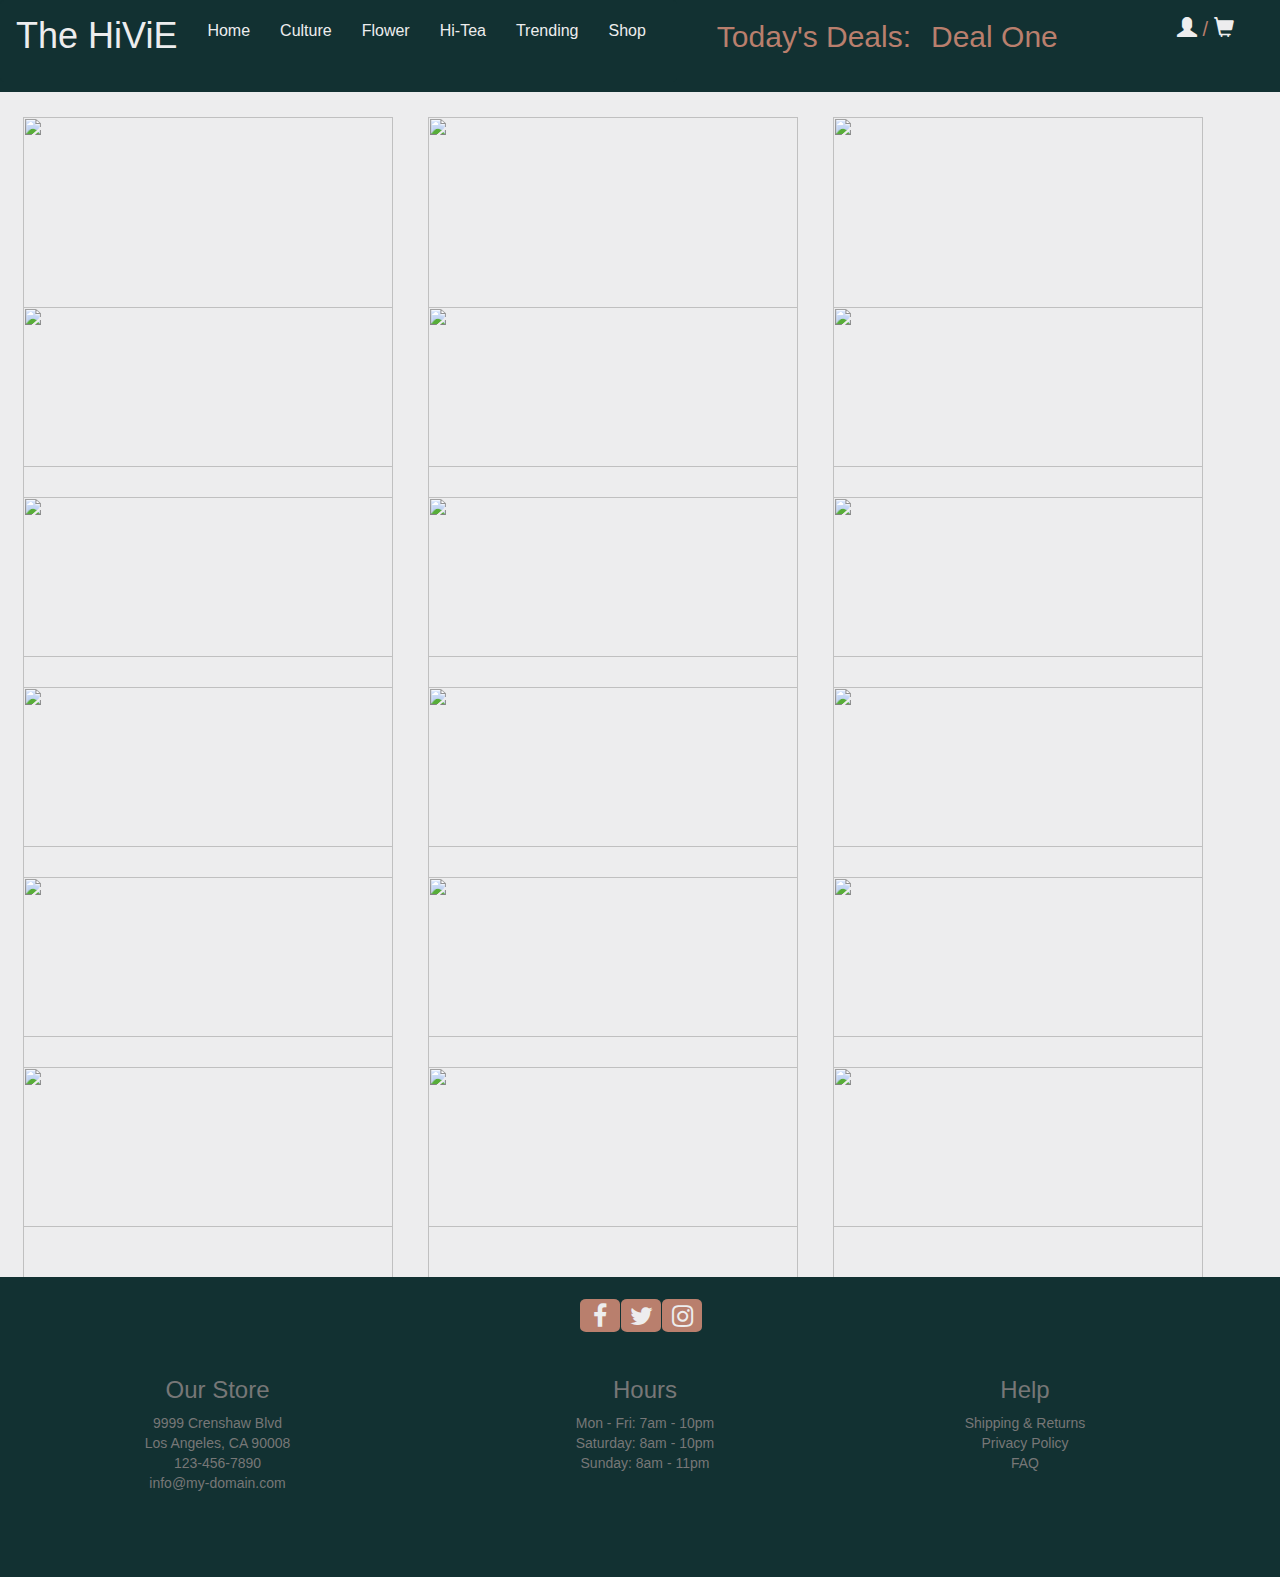
==== commit 193f5991: "mobile shadowbox update with text description instead of progress bars" ====
--- a/pages/flower-all.html
+++ b/pages/flower-all.html
@@ -38,10 +38,10 @@
             </script>
         </div>
         
-        <div id="main">
-
-            <div class="row">
-                <div class="flower-items" style="height:325px;margin-bottom:80px">
+        <div id="main" style="padding-bottom: 45px;">
+
+            <div class="row">
+                <div class="flower-items" style="height:190px;margin-bottom:0px">
                     <ul id="all">
                         <div id="inline-content1" style=" display:none;">
                             <script>
@@ -72,7 +72,7 @@
             </div>
 
             <div class="row">
-                <div class="flower-items" style="height:325px;margin-bottom:80px">
+                <div class="flower-items" style="height:190px;margin-bottom:0px">
                     <ul id="all">
                         <div id="inline-content4" style=" display:none;">
                             <script>
@@ -103,7 +103,7 @@
             </div>
             
             <div class="row">
-                <div class="flower-items" style="height:325px;margin-bottom:80px">
+                <div class="flower-items" style="height:190px;margin-bottom:0px">
                     <ul id="all">
                         <div id="inline-content7" style=" display:none;">
                             <script>
@@ -134,7 +134,7 @@
             </div>
             
             <div class="row">
-                <div class="flower-items" style="height:325px;margin-bottom:80px">
+                <div class="flower-items" style="height:190px;margin-bottom:0px">
                     <ul id="all">
                         <div id="inline-content10" style=" display:none;">
                             <script>
@@ -165,7 +165,7 @@
             </div>
             
             <div class="row">
-                <div class="flower-items" style="height:325px;margin-bottom:80px">
+                <div class="flower-items" style="height:190px;margin-bottom:0px">
                     <ul id="all">
                         <div id="inline-content13" style=" display:none;">
                             <script>
@@ -196,7 +196,7 @@
             </div>
             
             <div class="row">
-                <div class="flower-items" style="height:325px;margin-bottom:80px">
+                <div class="flower-items" style="height:190px;margin-bottom:0px">
                     <ul id="all">
                         <div id="inline-content16" style=" display:none;">
                             <script>
--- a/style/small-screen.css
+++ b/style/small-screen.css
@@ -46,6 +46,10 @@
       #hivie {
         text-align: center;
         height: 65px;
+    }
+    
+    #silhouette {
+        margin-right: 60px;
     }
     
     .sidenav {
@@ -192,7 +196,7 @@
     #tea1-overlay, #tea2-overlay {
         height: 325px;
         width: 300px;
-        margin: 0 0 0 54px;
+        margin: 0 0 0 36px;
         padding: 105px 0;
     }
 
@@ -254,10 +258,9 @@
         position: relative;
         bottom: 0;
         width: 500px;
-        height: 440px;
+        height: 500px;
         background-color: #123132;
         color: #F2EC30;
-        margin: 2px auto;
         text-align: center;
         list-style: none;
     }
@@ -313,10 +316,6 @@
     #est-container h1 {
         text-align: center;
         margin: 2px 15px 0 auto;
-    }
-    
-    #silhouette {
-        margin-right: 60px;
     }
     
     #est-container ul {
@@ -432,7 +431,10 @@
     }
 
     #est-container {
-        display: none;
+        display: inline;
+        padding-top: 25px;
+        height: 208px;
+        width: 300px;    
     }
 
     #tea-header,
--- a/style/flower.css
+++ b/style/flower.css
@@ -142,3 +142,62 @@
 #all {
     padding-left: 18px;
 }
+
+@media (max-width: 425px) {
+    .flower-items {
+        width: 400px;
+        height: 690px;
+    }
+    
+    .flower-items ul {
+        width: 400px;
+        height: 600px;
+        padding: 20px 0 0 17px;
+    }
+    
+    .flower-items li {
+        width: 176px;
+        height: 204px;
+    }
+    
+    .flower-items img {
+        width: 165px;
+        height: 190px;
+    }
+    
+    #flower-info p {
+        margin: 0 auto;
+        height: 40px;
+        font-size: 28px;
+        text-align: left;
+        width: 100px;
+    }
+    
+    .ratings {
+        display: none;
+    }
+    
+    .mobile-ratings {
+        display: inline-flex;
+        width: 300px;
+        padding-left: 15px;
+        padding-top: 25px
+    }
+    
+    .mobile-ratings ul {
+        width: 145px;
+    }
+    
+    #sb-wrapper {
+        top: 110px !important;
+    }
+    
+    .glyphicon, .glyphicon-ok {
+        color: #007F00;
+    }
+     
+    #all img {
+        width: 110px;
+        height: 160px;
+    }
+}
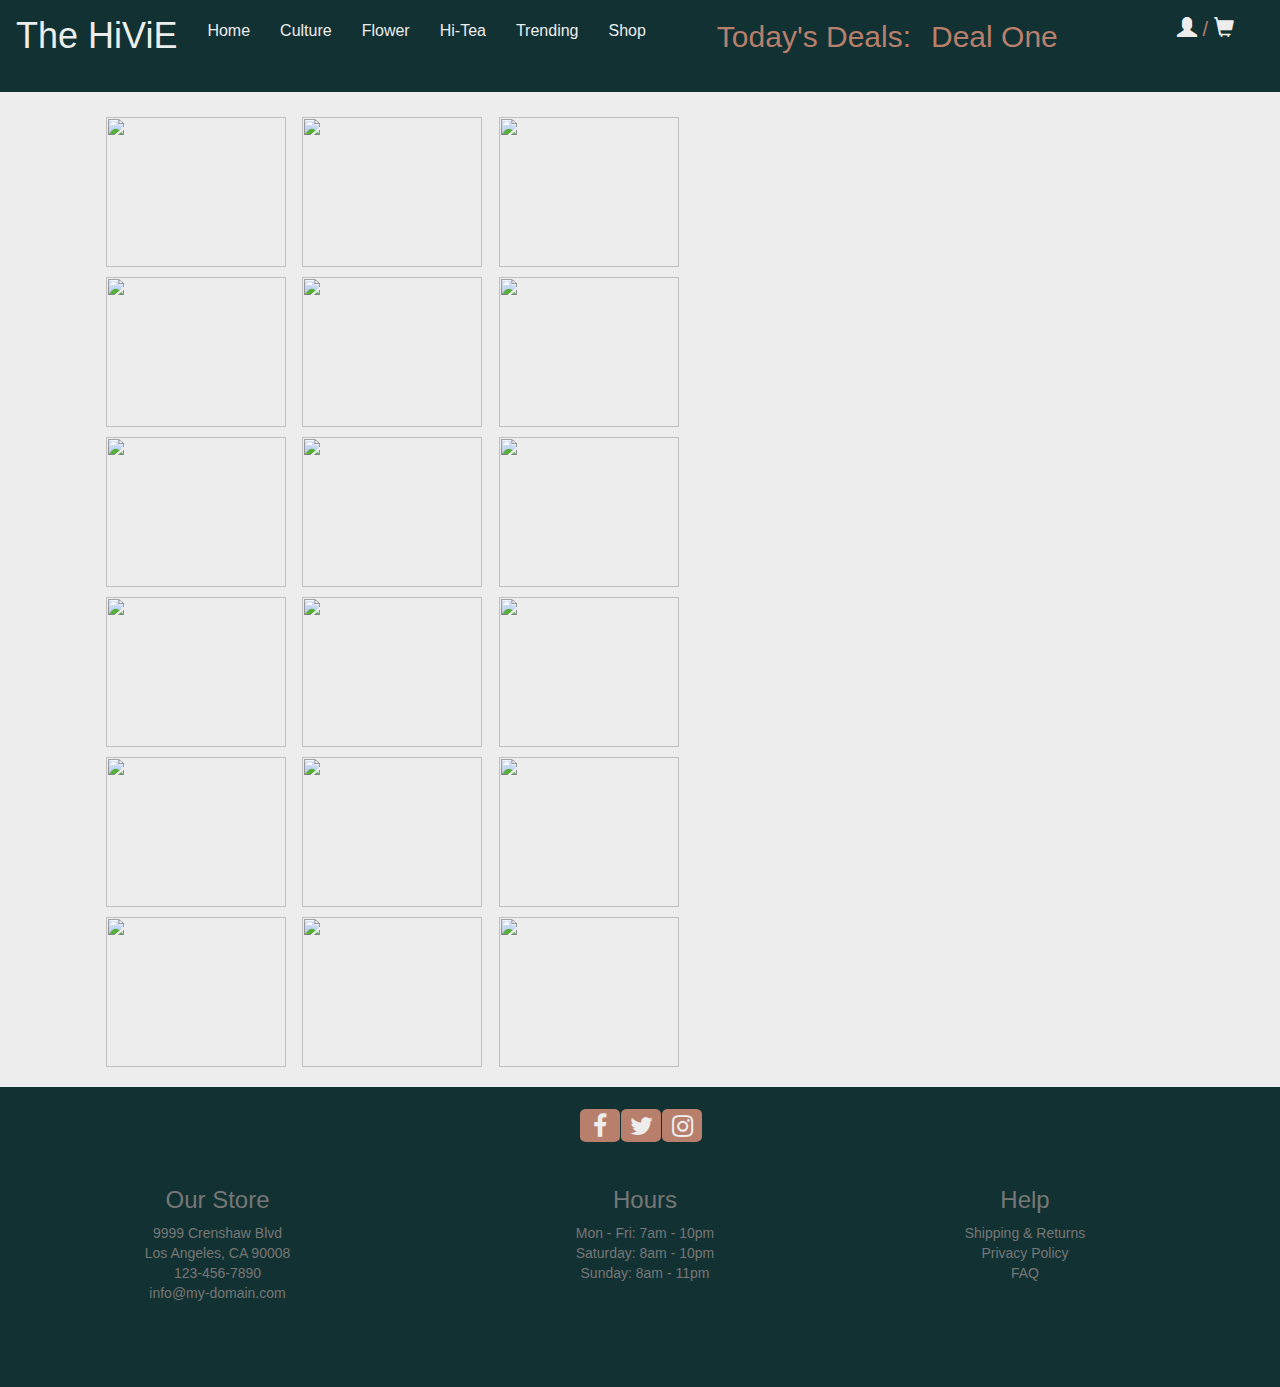
==== commit b8f62cdd: "update to mobile view, mcafee trusted site tag" ====
--- a/pages/flower-all.html
+++ b/pages/flower-all.html
@@ -12,6 +12,7 @@
     <link rel="stylesheet" href="../style/navigation.css" type="text/css">
     <link rel="stylesheet" href="../style/small-screen.css" type="text/css">
     <link rel="stylesheet" href="../style/flower.css" type="text/css">
+    <link rel="stylesheet" href="../style/flower-all.css" type="text/css">
     <link rel="stylesheet" href="../scripts/shadowbox/shadowbox.css" type="text/css">
     <link href="https://fonts.googleapis.com/css?family=Michroma" rel="stylesheet">
     <script src="https://ajax.googleapis.com/ajax/libs/jquery/3.1.1/jquery.min.js"></script>
@@ -21,6 +22,7 @@
     <script src="../scripts/flower.js"></script>
     <script src="../scripts/inline-content.js"></script>
     <script src="../scripts/shadowbox/shadowbox.js"></script>
+    <script type="text/javascript" src="https://cdn.ywxi.net/js/1.js" async></script>
     <script type="text/javascript">
         Shadowbox.init();
     </script>
@@ -41,7 +43,7 @@
         <div id="main" style="padding-bottom: 45px;">
 
             <div class="row">
-                <div class="flower-items" style="height:190px;margin-bottom:0px">
+                <div class="flower-items" style="margin-bottom:0px">
                     <ul id="all">
                         <div id="inline-content1" style=" display:none;">
                             <script>
@@ -72,7 +74,7 @@
             </div>
 
             <div class="row">
-                <div class="flower-items" style="height:190px;margin-bottom:0px">
+                <div class="flower-items" style="margin-bottom:0px">
                     <ul id="all">
                         <div id="inline-content4" style=" display:none;">
                             <script>
@@ -103,7 +105,7 @@
             </div>
             
             <div class="row">
-                <div class="flower-items" style="height:190px;margin-bottom:0px">
+                <div class="flower-items" style="margin-bottom:0px">
                     <ul id="all">
                         <div id="inline-content7" style=" display:none;">
                             <script>
@@ -134,7 +136,7 @@
             </div>
             
             <div class="row">
-                <div class="flower-items" style="height:190px;margin-bottom:0px">
+                <div class="flower-items" style="margin-bottom:0px">
                     <ul id="all">
                         <div id="inline-content10" style=" display:none;">
                             <script>
@@ -165,7 +167,7 @@
             </div>
             
             <div class="row">
-                <div class="flower-items" style="height:190px;margin-bottom:0px">
+                <div class="flower-items" style="margin-bottom:0px">
                     <ul id="all">
                         <div id="inline-content13" style=" display:none;">
                             <script>
@@ -196,7 +198,7 @@
             </div>
             
             <div class="row">
-                <div class="flower-items" style="height:190px;margin-bottom:0px">
+                <div class="flower-items" style="margin-bottom:0px">
                     <ul id="all">
                         <div id="inline-content16" style=" display:none;">
                             <script>
--- a/style/small-screen.css
+++ b/style/small-screen.css
@@ -28,9 +28,9 @@
     }
 
     .nav-small span {
-        font-size: 30px;
+        font-size: 40px;
         cursor: pointer;
-        padding-left: 5px;
+        padding-left: 0px;
         line-height: 10px;
     }
 
@@ -46,6 +46,7 @@
       #hivie {
         text-align: center;
         height: 65px;
+        padding-right: 14px;
     }
     
     #silhouette {
@@ -144,6 +145,10 @@
         display: none;
     }
     
+    .item img, .active img {
+        height: 600px !important;
+    }
+    
     #culture-header {
         height: 50px;
         width: 330px;
@@ -251,7 +256,7 @@
         height: 250px;
         width: 300px;
         margin: 0 0 0 0px;
-        padding: 105px 0;
+        padding: 90px 0;
     }
 
     .footer {
@@ -473,7 +478,7 @@
 
 /* Landscape */
 
-@media screen and (max-width: 667px) and (min-width: 420px) {
+@media screen and (max-width: 667px) and (min-width: 420px) and (orientation: landscape) {
 
     .nav-small {
         line-height: 10px;
@@ -545,10 +550,6 @@
 
     #cult2 {
         display: inline;
-    }
-
-    #est-container {
-        display: none;
     }
 
     .culture img {
@@ -583,12 +584,6 @@
         height: 350px;
     }
 
-    #tea1-overlay,
-    #tea2-overlay {
-        display: none;
-        visibility: hidden;
-    }
-
     .flower-row {
         margin: 0 auto;
         width: 631px;
@@ -611,13 +606,6 @@
         list-style: none;
         height: 225px;
         width: 190px;
-    }
-
-    #flower1-overlay,
-    #flower3-overlay,
-    #flower2-overlay {
-        display: none;
-        visibility: hidden;
     }
 
     .footer {
@@ -641,13 +629,30 @@
 
 @media screen and (max-width: 414px) and (min-width: 400px) {
 
+    #hivie {
+        padding-right: 25px;
+        padding-left: 0px;
+    }
+    
     .nav-small {
-        line-height: 10px;
+        line-height: 30px;
+        z-index: 16;
+    }
+    
+    .nav-small span {
+        font-size: 40px;
+        padding-right: 14px;
     }
 
     .nav-container {
         z-index: 1;
     }
+    
+    .sidenav a {
+        font-size: 30px;
+        margin-bottom: 0;
+        padding: 20px 8px 8px 5px;
+    }
 
     .nav-container ul {
         list-style: none;
@@ -659,7 +664,6 @@
     }
 
     .carousel-inner {
-        height: 550px;
         margin: 0 0 10px 0;
     }
 
@@ -684,12 +688,14 @@
     }
 
     #cult2 {
-        display: inline;
-    }
-
+        display: none;
+    }
+    
     #est-container {
-        display: none;
-    }
+    height: 207px;
+    width: 300px;
+    padding: 10px 0px 0 0px;
+}
 
     h3 {
         font-size: 14px;
@@ -741,8 +747,21 @@
 }
 
 /* Landscape */
-
-@media screen and (device-width: 736px) and (device-height: 414px) and (orientation: landscape) {
+@media screen and (max-width: 667px) and (min-width: 650px) and (orientation: landscape) {
+        .carousel-indicators {
+            width: 705px;
+        }
+        
+        .culture {
+            padding-left: 3px !important;
+        }
+    
+        .tea {
+            padding-left: 3px !important;
+        }
+    }
+
+@media screen and (max-width: 815px) and (orientation: landscape) {
 
     #inline-nav ul {
         display: inline-flex;
@@ -805,16 +824,17 @@
     
     #carousel-text {
         margin: 53px auto;
+        width: 104%;
     }
     
     .carousel-indicators {
-        margin-left: -52%;
-    }
-
+        margin-left: -51%;
+    }
+    
     .culture {
         padding: 0 0 0 0;
         margin: 0px auto;
-        width: 681px;
+        width: 660px;
         text-align: center;
     }
 
@@ -843,7 +863,7 @@
     .culture ul {
         padding: 0 0px 0 0;
         margin: 0px 0;
-        width: 630px;
+        width: 665px;
         display: flex;
     }
 
@@ -851,7 +871,7 @@
         list-style: none;
         height: 225px;
         text-align: left;
-        margin: 18px 4px 0 0px;
+        margin: 18px 1px 0 0px;
         padding: 0 57px 0 0px;
         font-size: 10px;
     }
@@ -889,6 +909,10 @@
         height: 200px;
         padding-left: 0;
     }
+    
+    #silhouette {
+        margin-right: 101px;
+    }
 
     h3 {
         font-size: 14px;
@@ -897,18 +921,18 @@
     #tea-header,
     #tea-header li {
         height: 50px;
-        width: 650px;
+        width: 655px;
         padding-left: 0;
     }
 
     .tea {
         padding: 0 0 0 0;
         margin: 0 auto;
-        width: 680px;
+        width: 660px;
     }
 
     .tea ul {
-        width: 350px;
+        width: 665px;
         padding: 0px 0 0 0;
         display: flex;
         margin: 0 0;
@@ -916,7 +940,7 @@
 
     .tea li {
         list-style: none;
-        width: 372px;
+        width: 247px;
         height: 350px;
     }
 
@@ -924,10 +948,12 @@
         width: 300px;
         height: 325px;
     }
-
-    #tea1-overlay,
-    #tea2-overlay {
-        visibility: hidden;
+    
+    #tea1-overlay, #tea2-overlay {
+        margin-left: 0;
+        height: 330px;
+        width: 300px;
+        padding: 110px 0;
     }
 
     #tea-text {
@@ -950,38 +976,31 @@
     .flower-row {
         padding: 0 0 0 0;
         margin: 0 auto;
-        width: 631px;
+        width: 660px;
     }
 
     #flower-header,
     #flower-header li {
         height: 60px;
-        width: 633px;
+        width: 675px;
     }
 
     .flower-row ul {
-        width: 668px;
+        width: 700px;
         padding: 0 0;
     }
 
     .flower-row li {
         list-style: none;
         height: 272px;
-        width: 222px;
+        width: 220px;
         padding: 0 0 0;
     }
 
     .flower-row img {
         list-style: none;
         height: 225px;
-        width: 190px;
-    }
-
-    #flower1-overlay,
-    #flower3-overlay,
-    #flower2-overlay {
-        display: none;
-        visibility: hidden;
+        width: 214px;
     }
 
     .footer {
@@ -1101,3 +1120,43 @@
         width: 405px;
     }
 }
+
+/* zoomed view */
+@media screen and (min-width: 320px) and (max-width: 335px) {
+    
+    .carousel-inner {
+        height: 600px;
+    }
+    
+    .carousel {
+        width: 320px;
+    }
+    
+    .carousel-indicators {
+        left: 48%;
+    }
+    
+    .tea li {
+        width: 320px;
+    }
+    
+    .culture ul {
+        margin-left: 8px;
+    }
+    
+    #est-container {
+        padding-left: 5px;
+    }
+            
+    #tea-header, #tea-header li {
+        width: 300px;
+    }
+    
+    #tea1-overlay, #tea2-overlay {
+        margin: 0 0 0 10px;
+    }
+
+    #footer-items {
+        width: 345px !important;
+    }
+}--- a/style/flower.css
+++ b/style/flower.css
@@ -75,7 +75,8 @@
     margin: 0;
 }
 
-#sb-body li {
+#sb-player.html {
+    overflow: hidden !important;
 }
 
 #sb-info {
@@ -143,6 +144,16 @@
     padding-left: 18px;
 }
 
+@media (min-width: 500px) {
+    .ratings {
+        display: block;
+    }
+    
+    .mobile-ratings {
+        display: none; 
+    }
+}
+
 @media (max-width: 425px) {
     .flower-items {
         width: 400px;
@@ -152,7 +163,7 @@
     .flower-items ul {
         width: 400px;
         height: 600px;
-        padding: 20px 0 0 17px;
+        padding: 13px 0 0 17px;
     }
     
     .flower-items li {
@@ -189,7 +200,7 @@
     }
     
     #sb-wrapper {
-        top: 110px !important;
+        top: 90px !important;
     }
     
     .glyphicon, .glyphicon-ok {
@@ -201,3 +212,153 @@
         height: 160px;
     }
 }
+
+@media (max-width: 690px) and (min-width: 650px) and (orientation: landscape) {
+    #sb-wrapper {
+        top: 91px !important;
+    }
+    
+    .flower-items ul {
+        padding-left: 19px !important;
+    }
+}
+
+/* zoomed view */
+@media screen and (min-width: 320px) and (max-width: 335px) {
+    
+    .flower-items li {
+        width: 160px;
+    }
+    
+    .flower-items ul {
+        padding-left: 12px;
+    }
+    
+    .flower-items li a img {
+        width: 135px;
+    }
+    
+        .mobile-ratings {
+        padding-left: 4px;
+    }
+    
+    .mobile-ratings ul {
+        width: 95px;
+    }
+    
+    #sb-body img {
+        width: 275px;
+    }
+}
+
+@media (max-width: 425px) and (min-width:410px) {
+    .flower-items ul {
+        padding-left: 30px;
+    }
+}
+
+@media (max-width: 750px) and (orientation: landscape) {
+
+    #main {
+        height: 590px;    
+    }
+    
+    .flower-items {
+        width: 800px;
+    }
+    
+    .flower-items ul {
+        padding-left: 50px;
+        margin: 75px auto 0 auto;
+        height: 500px;
+        width: 665px;
+    }
+    
+    .flower-items li {
+       width: 215px;
+       height: 222px;
+    }
+    
+    .flower-items img {
+        width: 200px;
+        height: 200px;
+    }
+    
+    #flower-info p {
+        font-size: 22px;
+    }
+    
+    .ratings {
+        display: none;
+    }
+    
+    #sb-body img {
+        width: 170px;
+        height: 170px;
+    }
+    
+    .mobile-ratings {
+        display: inline-flex;
+        width: 315px;
+        padding-left: 7px;
+        padding-top: 5px
+    }
+    
+    .mobile-ratings ul {
+        width: 145px;
+    }
+    
+    .mobile-ratings li {
+        height: 30px;
+    }
+    
+    #mobile-img {
+        height: 136px;
+    }
+    
+    #yes {
+        padding-left: 28px;
+    }
+    
+    #flower-info img {
+        height: 135px;
+    }
+    
+    #sb-wrapper {
+        top: 105px !important;
+    }
+    
+    #sb-body {
+        height: 368px !important;
+    }
+    
+    #sb-wrapper-inner {
+        height: 370px !important;
+        bottom: 115px;
+    }
+    
+    .glyphicon, .glyphicon-ok {
+        color: #007F00;
+    }
+    
+    #all {
+        margin: 32px auto;
+    }
+    
+    #all img {
+        width: 100px;
+        height: 135px;
+    }
+
+    #all img {
+        width: 100px;
+        height: 135px;
+    }
+    
+    #all li {
+        padding-left: 18px;
+        height: 165px;
+        width: 127px;
+        padding-right: 0px;
+    }
+}
--- a/style/flower-all.css
+++ b/style/flower-all.css
@@ -0,0 +1,77 @@
+
+@media (min-width:500px) {    
+    .flower-items {
+        height: 375px;
+    }
+}
+
+@media (max-width:500px) {    
+    .flower-items {
+        height: 190px;
+    }
+}
+
+@media (min-width: 1200px) {
+    #all {
+        padding-left: 45px;
+    }
+}
+
+/* zoomed view */
+@media screen and (min-width: 320px) and (max-width: 335px) {
+    
+    .flower-items li {
+        width: 107px;
+    }
+    
+    #all img {
+        width: 100px;
+    }
+    
+    #all li {
+        width: 107px;
+    }
+}
+
+@media (min-width: 650px) and (orientation: landscape) {
+    #main {
+        height:995px;
+    }
+    
+    .flower-items {
+        height: 160px;
+    }
+    
+    #all li {
+        padding-left: 10px;
+        height: 175px;
+        width: 270px;
+    }
+    
+    #all img {
+        width: 180px;
+        height: 150px;
+    }
+    
+    #all {
+        padding-left: 91px;
+        margin: 25px auto;
+    }
+    
+    .flower-items ul {
+         width: 680px !important;
+    }
+}
+
+
+@media (min-width: 650px) and (max-width: 700px) and (orientation: landscape) {
+   .flower-items ul {
+        padding-left: 35px !important;
+    }
+}
+
+@media (min-width: 710px) and (max-width: 750px) and (orientation: landscape) {
+   #all ul {
+        padding-left: 30px !important;
+    }
+}
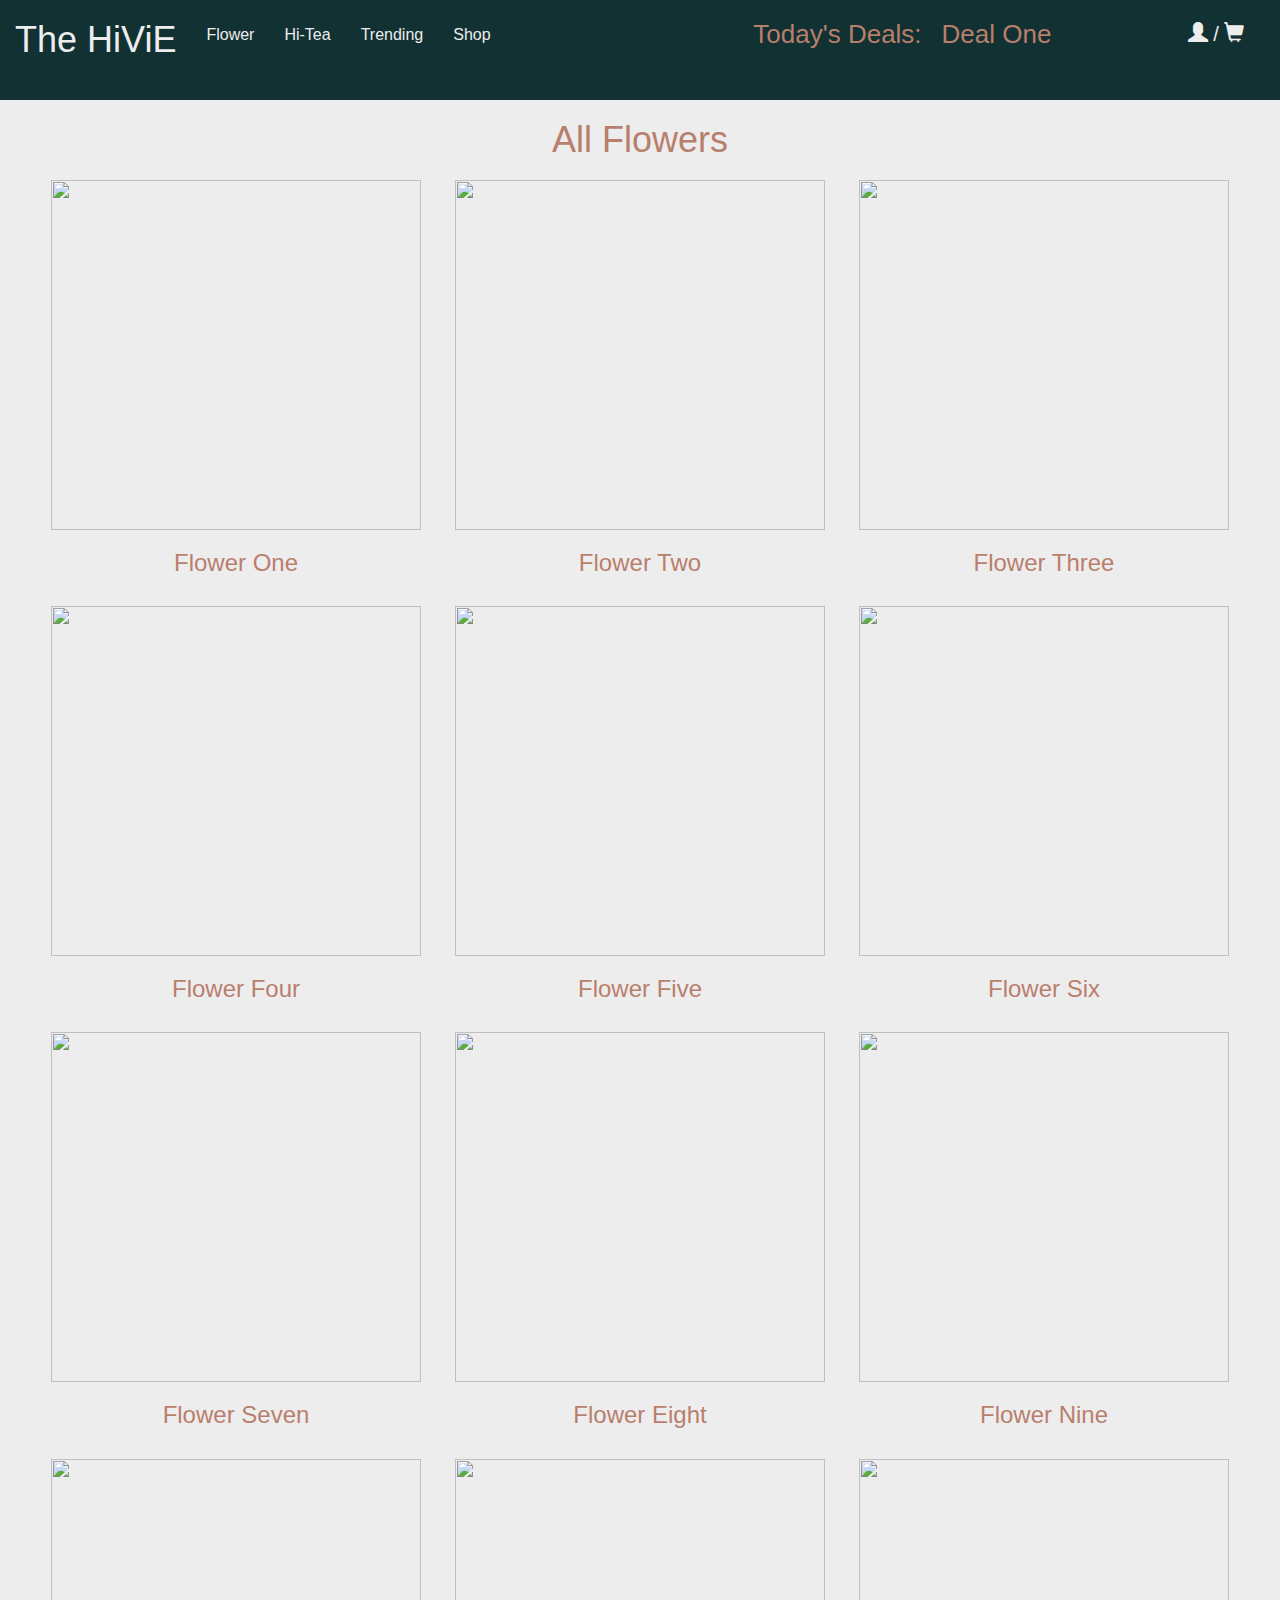
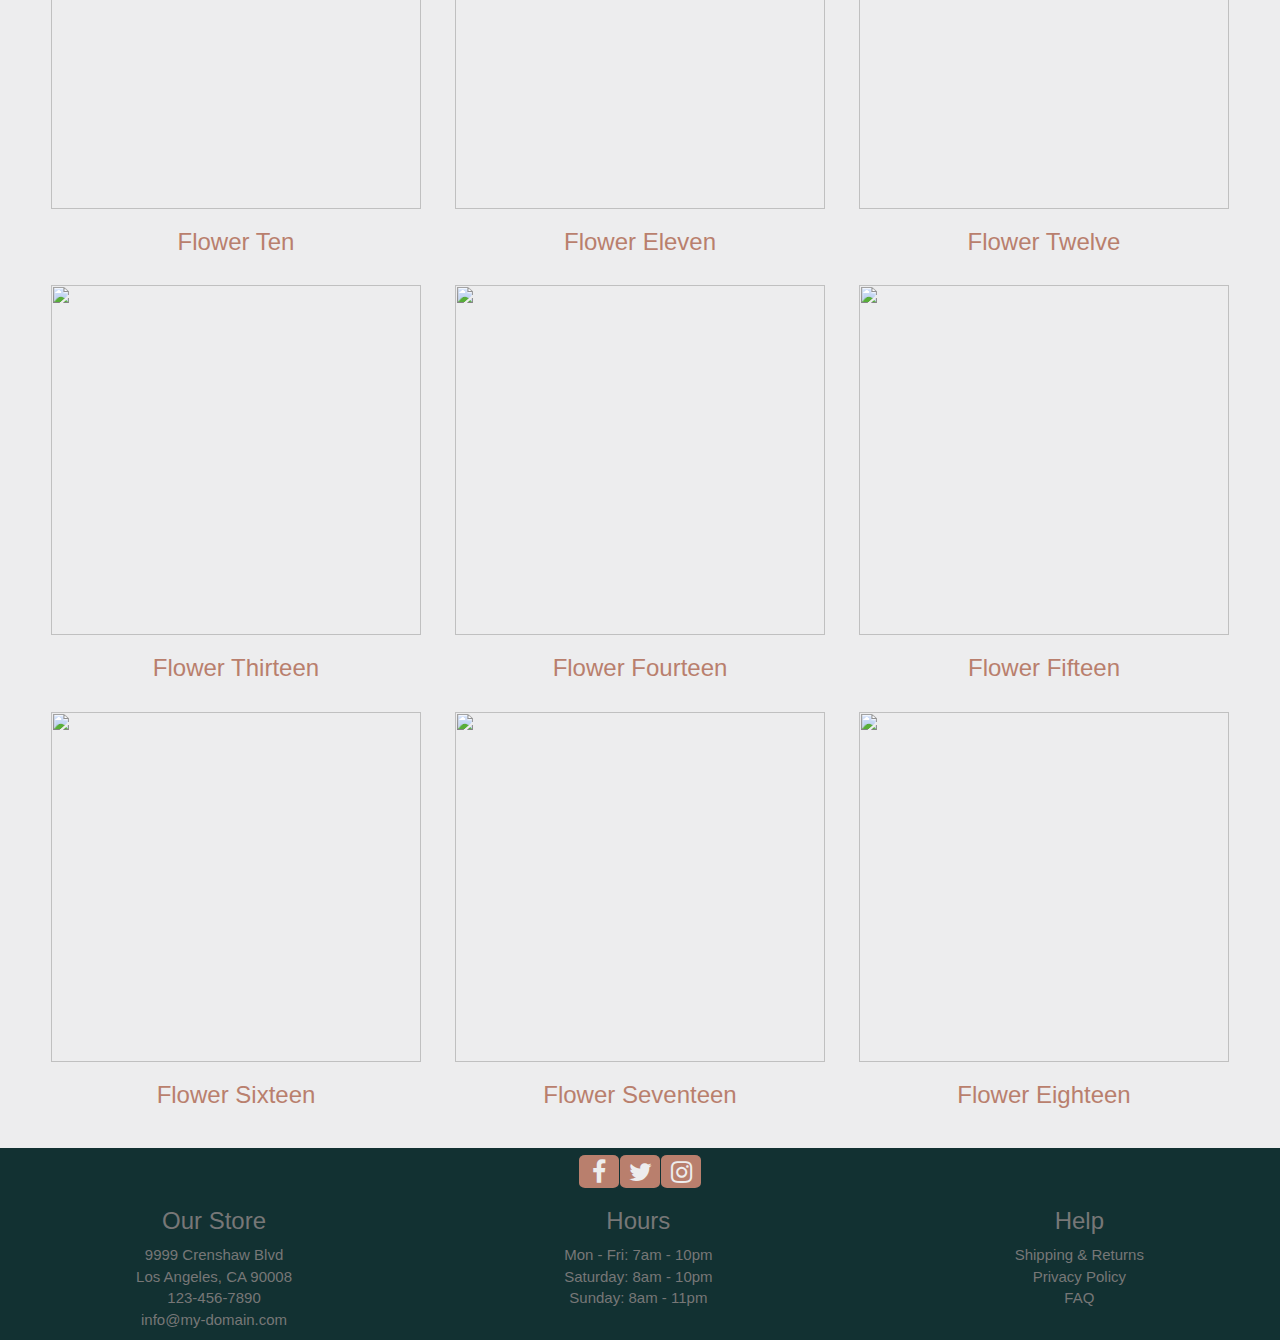
==== commit 5e1764e4: "finished cssgrid refactor on rest of pages." ====
--- a/pages/flower-all.html
+++ b/pages/flower-all.html
@@ -12,7 +12,6 @@
     <link rel="stylesheet" href="../style/navigation.css" type="text/css">
     <link rel="stylesheet" href="../style/small-screen.css" type="text/css">
     <link rel="stylesheet" href="../style/flower.css" type="text/css">
-    <link rel="stylesheet" href="../style/flower-all.css" type="text/css">
     <link rel="stylesheet" href="../scripts/shadowbox/shadowbox.css" type="text/css">
     <link href="https://fonts.googleapis.com/css?family=Michroma" rel="stylesheet">
     <script src="https://ajax.googleapis.com/ajax/libs/jquery/3.1.1/jquery.min.js"></script>
@@ -26,219 +25,172 @@
     <script type="text/javascript">
         Shadowbox.init();
     </script>
-
+    <style></style>
 </head>
 
 <body>
 
-    <div class="main-container">
-
-        <div class="nav-container">              
-        <!-- Header containing: hamburger menu, logg, user/cart -->
+    <div class="grid-container">
+        <div class="item1">
             <script>
                 window.onload = writeHeader("..");
             </script>
         </div>
         
-        <div id="main" style="padding-bottom: 45px;">
-
-            <div class="row">
-                <div class="flower-items" style="margin-bottom:0px">
-                    <ul id="all">
-                        <div id="inline-content1" style=" display:none;">
-                            <script>
-                                var jsonFlower = JSON.parse(flowerA1());
-                                setContentFlower(jsonFlower.name, jsonFlower.type, jsonFlower.inline, jsonFlower.content, jsonFlower.ratings);
-                            </script>
-                        </div>
-                        
-                        <div id="inline-content2" style=" display:none;">
-                            <script>
-                                var jsonFlower = JSON.parse(flowerA2());
-                                setContentFlower(jsonFlower.name, jsonFlower.type, jsonFlower.inline, jsonFlower.content, jsonFlower.ratings);
-                            </script>
-                        </div>
-                        
-                        <div id="inline-content3" style=" display:none;">
-                            <script>
-                                var jsonFlower = JSON.parse(flowerA3());
-                                setContentFlower(jsonFlower.name, jsonFlower.type, jsonFlower.inline, jsonFlower.content, jsonFlower.ratings);
-                            </script>
-                        </div>
-                        
-                        <li><a href="#inline-content1" rel="shadowbox[Demo]"><img src="images/flower.jpg"></a></li>
-                        <li><a href="#inline-content2" rel="shadowbox[Demo]"><img src="images/flower.jpg"></a></li>
-                        <li><a href="#inline-content3" rel="shadowbox[Demo]"><img src="images/flower.jpg"></a></li>
-                    </ul>
-                </div>
+        <div class="flower-type">
+            <div></div>
+            <div><h1>All Flowers</h1></div>
+            <div></div>
+        </div>
+        
+        <div class="flower">
+            <div id="inline-content1" style=" display:none;">
+                <script>
+                    var jsonFlower = JSON.parse(flowerA1());
+                    setContentFlower(jsonFlower.name, jsonFlower.type, jsonFlower.inline, jsonFlower.content, jsonFlower.ratings);
+                </script>
             </div>
 
-            <div class="row">
-                <div class="flower-items" style="margin-bottom:0px">
-                    <ul id="all">
-                        <div id="inline-content4" style=" display:none;">
-                            <script>
-                                var jsonFlower = JSON.parse(flowerA4());
-                                setContentFlower(jsonFlower.name, jsonFlower.type, jsonFlower.inline, jsonFlower.content, jsonFlower.ratings);
-                            </script>
-                        </div>
-                        
-                        <div id="inline-content5" style=" display:none;">
-                            <script>
-                                var jsonFlower = JSON.parse(flowerA5());
-                                setContentFlower(jsonFlower.name, jsonFlower.type, jsonFlower.inline, jsonFlower.content, jsonFlower.ratings);
-                            </script>
-                        </div>
-                        
-                        <div id="inline-content6" style=" display:none;">
-                            <script>
-                                var jsonFlower = JSON.parse(flowerA6());
-                                setContentFlower(jsonFlower.name, jsonFlower.type, jsonFlower.inline, jsonFlower.content, jsonFlower.ratings);
-                            </script>
-                        </div>
-                        
-                        <li><a href="#inline-content4" rel="shadowbox[Demo]"><img src="images/flower.jpg"></a></li>
-                        <li><a href="#inline-content5" rel="shadowbox[Demo]"><img src="images/flower.jpg"></a></li>
-                        <li><a href="#inline-content6" rel="shadowbox[Demo]"><img src="images/flower.jpg"></a></li>
-                    </ul>
-                </div>
+            <div id="inline-content2" style=" display:none;">
+                <script>
+                    var jsonFlower = JSON.parse(flowerA2());
+                    setContentFlower(jsonFlower.name, jsonFlower.type, jsonFlower.inline, jsonFlower.content, jsonFlower.ratings);
+                </script>
+            </div>
+
+            <div id="inline-content3" style=" display:none;">
+                <script>
+                    var jsonFlower = JSON.parse(flowerA3());
+                    setContentFlower(jsonFlower.name, jsonFlower.type, jsonFlower.inline, jsonFlower.content, jsonFlower.ratings);
+                </script>
             </div>
             
-            <div class="row">
-                <div class="flower-items" style="margin-bottom:0px">
-                    <ul id="all">
-                        <div id="inline-content7" style=" display:none;">
-                            <script>
-                                var jsonFlower = JSON.parse(flowerB1());
-                                setContentFlower(jsonFlower.name, jsonFlower.type, jsonFlower.inline, jsonFlower.content, jsonFlower.ratings);
-                            </script>
-                        </div>
-                        
-                        <div id="inline-content8" style=" display:none;">
-                            <script>
-                                var jsonFlower = JSON.parse(flowerB2());
-                                setContentFlower(jsonFlower.name, jsonFlower.type, jsonFlower.inline, jsonFlower.content, jsonFlower.ratings);
-                            </script>
-                        </div>
-                        
-                        <div id="inline-content9" style=" display:none;">
-                            <script>
-                                var jsonFlower = JSON.parse(flowerB3());
-                                setContentFlower(jsonFlower.name, jsonFlower.type, jsonFlower.inline, jsonFlower.content, jsonFlower.ratings);
-                            </script>
-                        </div>
-                        
-                        <li><a href="#inline-content7" rel="shadowbox[Demo]"><img src="images/flower.jpg"></a></li>
-                        <li><a href="#inline-content8" rel="shadowbox[Demo]"><img src="images/flower.jpg"></a></li>
-                        <li><a href="#inline-content9" rel="shadowbox[Demo]"><img src="images/flower.jpg"></a></li>
-                    </ul>
-                </div>
+            <div id="inline-content4" style=" display:none;">
+                <script>
+                    var jsonFlower = JSON.parse(flowerA4());
+                    setContentFlower(jsonFlower.name, jsonFlower.type, jsonFlower.inline, jsonFlower.content, jsonFlower.ratings);
+                </script>
+            </div>
+
+            <div id="inline-content5" style=" display:none;">
+                <script>
+                    var jsonFlower = JSON.parse(flowerA5());
+                    setContentFlower(jsonFlower.name, jsonFlower.type, jsonFlower.inline, jsonFlower.content, jsonFlower.ratings);
+                </script>
+            </div>
+
+            <div id="inline-content6" style=" display:none;">
+                <script>
+                    var jsonFlower = JSON.parse(flowerA6());
+                    setContentFlower(jsonFlower.name, jsonFlower.type, jsonFlower.inline, jsonFlower.content, jsonFlower.ratings);
+                </script>
             </div>
             
-            <div class="row">
-                <div class="flower-items" style="margin-bottom:0px">
-                    <ul id="all">
-                        <div id="inline-content10" style=" display:none;">
-                            <script>
-                                var jsonFlower = JSON.parse(flowerB4());
-                                setContentFlower(jsonFlower.name, jsonFlower.type, jsonFlower.inline, jsonFlower.content, jsonFlower.ratings);
-                            </script>
-                        </div>
-                        
-                        <div id="inline-content11" style=" display:none;">
-                            <script>
-                                var jsonFlower = JSON.parse(flowerB5());
-                                setContentFlower(jsonFlower.name, jsonFlower.type, jsonFlower.inline, jsonFlower.content, jsonFlower.ratings);
-                            </script>
-                        </div>
-                        
-                        <div id="inline-content12" style=" display:none;">
-                            <script>
-                                var jsonFlower = JSON.parse(flowerB6());
-                                setContentFlower(jsonFlower.name, jsonFlower.type, jsonFlower.inline, jsonFlower.content, jsonFlower.ratings);
-                            </script>
-                        </div>
-                        
-                        <li><a href="#inline-content10" rel="shadowbox[Demo]"><img src="images/flower.jpg"></a></li>
-                        <li><a href="#inline-content11" rel="shadowbox[Demo]"><img src="images/flower.jpg"></a></li>
-                        <li><a href="#inline-content12" rel="shadowbox[Demo]"><img src="images/flower.jpg"></a></li>
-                    </ul>
-                </div>
+            <div id="inline-content7" style=" display:none;">
+                <script>
+                    var jsonFlower = JSON.parse(flowerB1());
+                    setContentFlower(jsonFlower.name, jsonFlower.type, jsonFlower.inline, jsonFlower.content, jsonFlower.ratings);
+                </script>
+            </div>
+
+            <div id="inline-content8" style=" display:none;">
+                <script>
+                    var jsonFlower = JSON.parse(flowerB2());
+                    setContentFlower(jsonFlower.name, jsonFlower.type, jsonFlower.inline, jsonFlower.content, jsonFlower.ratings);
+                </script>
+            </div>
+
+            <div id="inline-content9" style=" display:none;">
+                <script>
+                    var jsonFlower = JSON.parse(flowerB3());
+                    setContentFlower(jsonFlower.name, jsonFlower.type, jsonFlower.inline, jsonFlower.content, jsonFlower.ratings);
+                </script>
+            </div>
+
+            <div id="inline-content10" style=" display:none;">
+                <script>
+                    var jsonFlower = JSON.parse(flowerB4());
+                    setContentFlower(jsonFlower.name, jsonFlower.type, jsonFlower.inline, jsonFlower.content, jsonFlower.ratings);
+                </script>
+            </div>
+
+            <div id="inline-content11" style=" display:none;">
+                <script>
+                    var jsonFlower = JSON.parse(flowerB5());
+                    setContentFlower(jsonFlower.name, jsonFlower.type, jsonFlower.inline, jsonFlower.content, jsonFlower.ratings);
+                </script>
+            </div>
+
+            <div id="inline-content12" style=" display:none;">
+                <script>
+                    var jsonFlower = JSON.parse(flowerB6());
+                    setContentFlower(jsonFlower.name, jsonFlower.type, jsonFlower.inline, jsonFlower.content, jsonFlower.ratings);
+                </script>
             </div>
             
-            <div class="row">
-                <div class="flower-items" style="margin-bottom:0px">
-                    <ul id="all">
-                        <div id="inline-content13" style=" display:none;">
-                            <script>
-                                var jsonFlower = JSON.parse(flowerC1());
-                                setContentFlower(jsonFlower.name, jsonFlower.type, jsonFlower.inline, jsonFlower.content, jsonFlower.ratings);
-                            </script>
-                        </div>
-                        
-                        <div id="inline-content14" style=" display:none;">
-                            <script>
-                                var jsonFlower = JSON.parse(flowerC2());
-                                setContentFlower(jsonFlower.name, jsonFlower.type, jsonFlower.inline, jsonFlower.content, jsonFlower.ratings);
-                            </script>
-                        </div>
-                        
-                        <div id="inline-content15" style=" display:none;">
-                            <script>
-                                var jsonFlower = JSON.parse(flowerC3());
-                                setContentFlower(jsonFlower.name, jsonFlower.type, jsonFlower.inline, jsonFlower.content, jsonFlower.ratings);
-                            </script>
-                        </div>
-                        
-                        <li><a href="#inline-content13" rel="shadowbox[Demo]"><img src="images/flower.jpg"></a></li>
-                        <li><a href="#inline-content14" rel="shadowbox[Demo]"><img src="images/flower.jpg"></a></li>
-                        <li><a href="#inline-content15" rel="shadowbox[Demo]"><img src="images/flower.jpg"></a></li>
-                    </ul>
-                </div>
-            </div>
-            
-            <div class="row">
-                <div class="flower-items" style="margin-bottom:0px">
-                    <ul id="all">
-                        <div id="inline-content16" style=" display:none;">
-                            <script>
-                                var jsonFlower = JSON.parse(flowerC4());
-                                setContentFlower(jsonFlower.name, jsonFlower.type, jsonFlower.inline, jsonFlower.content, jsonFlower.ratings);
-                            </script>
-                        </div>
-                        
-                        <div id="inline-content17" style=" display:none;">
-                            <script>
-                                var jsonFlower = JSON.parse(flowerC5());
-                                setContentFlower(jsonFlower.name, jsonFlower.type, jsonFlower.inline, jsonFlower.content, jsonFlower.ratings);
-                            </script>
-                        </div>
-                        
-                        <div id="inline-content18" style=" display:none;">
-                            <script>
-                                var jsonFlower = JSON.parse(flowerC6());
-                                setContentFlower(jsonFlower.name, jsonFlower.type, jsonFlower.inline, jsonFlower.content, jsonFlower.ratings);
-                            </script>
-                        </div>
-                        
-                        <li><a href="#inline-content16" rel="shadowbox[Demo]"><img src="images/flower.jpg"></a></li>
-                        <li><a href="#inline-content17" rel="shadowbox[Demo]"><img src="images/flower.jpg"></a></li>
-                        <li><a href="#inline-content18" rel="shadowbox[Demo]"><img src="images/flower.jpg"></a></li>
-                    </ul>
-                </div>
+            <div id="inline-content13" style=" display:none;">
+                <script>
+                    var jsonFlower = JSON.parse(flowerC1());
+                    setContentFlower(jsonFlower.name, jsonFlower.type, jsonFlower.inline, jsonFlower.content, jsonFlower.ratings);
+                </script>
             </div>
 
-        </div>
-        <!-- End of Main -->
-        
-        <div class="footer">
-            <div class="row">
-                <footer>
-                    <div id="footer-items"></div>
-                </footer>
+            <div id="inline-content14" style=" display:none;">
+                <script>
+                    var jsonFlower = JSON.parse(flowerC2());
+                    setContentFlower(jsonFlower.name, jsonFlower.type, jsonFlower.inline, jsonFlower.content, jsonFlower.ratings);
+                </script>
             </div>
+
+            <div id="inline-content15" style=" display:none;">
+                <script>
+                    var jsonFlower = JSON.parse(flowerC3());
+                    setContentFlower(jsonFlower.name, jsonFlower.type, jsonFlower.inline, jsonFlower.content, jsonFlower.ratings);
+                </script>
+            </div>
+
+            <div id="inline-content16" style=" display:none;">
+                <script>
+                    var jsonFlower = JSON.parse(flowerC4());
+                    setContentFlower(jsonFlower.name, jsonFlower.type, jsonFlower.inline, jsonFlower.content, jsonFlower.ratings);
+                </script>
+            </div>
+
+            <div id="inline-content17" style=" display:none;">
+                <script>
+                    var jsonFlower = JSON.parse(flowerC5());
+                    setContentFlower(jsonFlower.name, jsonFlower.type, jsonFlower.inline, jsonFlower.content, jsonFlower.ratings);
+                </script>
+            </div>
+
+            <div id="inline-content18" style=" display:none;">
+                <script>
+                    var jsonFlower = JSON.parse(flowerC6());
+                    setContentFlower(jsonFlower.name, jsonFlower.type, jsonFlower.inline, jsonFlower.content, jsonFlower.ratings);
+                </script>
+            </div>
+
+            <div><a href="#inline-content1" rel="shadowbox[Demo]"><img src="images/flower.jpg"></a><h3>Flower One</h3></div>
+            <div><a href="#inline-content2" rel="shadowbox[Demo]"><img src="images/flower.jpg"></a><h3>Flower Two</h3></div>
+            <div><a href="#inline-content3" rel="shadowbox[Demo]"><img src="images/flower.jpg"></a><h3>Flower Three</h3></div>
+            <div><a href="#inline-content4" rel="shadowbox[Demo]"><img src="images/flower.jpg"></a><h3>Flower Four</h3></div>
+            <div><a href="#inline-content5" rel="shadowbox[Demo]"><img src="images/flower.jpg"></a><h3>Flower Five</h3></div>
+            <div><a href="#inline-content6" rel="shadowbox[Demo]"><img src="images/flower.jpg"></a><h3>Flower Six</h3></div>
+            <div><a href="#inline-content7" rel="shadowbox[Demo]"><img src="images/flower.jpg"></a><h3>Flower Seven</h3></div>
+            <div><a href="#inline-content8" rel="shadowbox[Demo]"><img src="images/flower.jpg"></a><h3>Flower Eight</h3></div>
+            <div><a href="#inline-content9" rel="shadowbox[Demo]"><img src="images/flower.jpg"></a><h3>Flower Nine</h3></div>
+            <div><a href="#inline-content10" rel="shadowbox[Demo]"><img src="images/flower.jpg"></a><h3>Flower Ten</h3></div>
+            <div><a href="#inline-content11" rel="shadowbox[Demo]"><img src="images/flower.jpg"></a><h3>Flower Eleven</h3></div>
+            <div><a href="#inline-content12" rel="shadowbox[Demo]"><img src="images/flower.jpg"></a><h3>Flower Twelve</h3></div>
+            <div><a href="#inline-content13" rel="shadowbox[Demo]"><img src="images/flower.jpg"></a><h3>Flower Thirteen</h3></div>
+            <div><a href="#inline-content14" rel="shadowbox[Demo]"><img src="images/flower.jpg"></a><h3>Flower Fourteen</h3></div>
+            <div><a href="#inline-content15" rel="shadowbox[Demo]"><img src="images/flower.jpg"></a><h3>Flower Fifteen</h3></div>
+            <div><a href="#inline-content16" rel="shadowbox[Demo]"><img src="images/flower.jpg"></a><h3>Flower Sixteen</h3></div>
+            <div><a href="#inline-content17" rel="shadowbox[Demo]"><img src="images/flower.jpg"></a><h3>Flower Seventeen</h3></div>
+            <div><a href="#inline-content18" rel="shadowbox[Demo]"><img src="images/flower.jpg"></a><h3>Flower Eighteen</h3></div>
         </div>
 
+        <div class="item6" style="font-size: 15px;"></div>
     </div>
 
 </body>
--- a/style/navigation.css
+++ b/style/navigation.css
@@ -1,45 +1,58 @@
 /* latin-ext */
+
 @font-face {
-  font-family: 'Karla';
-  font-style: normal;
-  font-weight: 400;
-  src: local('Karla'), local('Karla-Regular'), url(https://fonts.gstatic.com/s/karla/v5/S1bXQ0LrY7AzefpgNae9sYDGDUGfDkXyfkzVDelzfFk.woff2) format('woff2');
-  unicode-range: U+0100-024F, U+1E00-1EFF, U+20A0-20AB, U+20AD-20CF, U+2C60-2C7F, U+A720-A7FF;
+    font-family: 'Karla';
+    font-style: normal;
+    font-weight: 400;
+    src: local('Karla'), local('Karla-Regular'), url(https://fonts.gstatic.com/s/karla/v5/S1bXQ0LrY7AzefpgNae9sYDGDUGfDkXyfkzVDelzfFk.woff2) format('woff2');
+    unicode-range: U+0100-024F, U+1E00-1EFF, U+20A0-20AB, U+20AD-20CF, U+2C60-2C7F, U+A720-A7FF;
 }
 
 /* latin */
+
 @font-face {
-  font-family: 'Karla';
-  font-style: normal;
-  font-weight: 400;
-  src: local('Karla'), local('Karla-Regular'), url(https://fonts.gstatic.com/s/karla/v5/JaMH4jmmzP070-OYo03anaCWcynf_cDxXwCLxiixG1c.woff2) format('woff2');
-  unicode-range: U+0000-00FF, U+0131, U+0152-0153, U+02C6, U+02DA, U+02DC, U+2000-206F, U+2074, U+20AC, U+2212, U+2215;
+    font-family: 'Karla';
+    font-style: normal;
+    font-weight: 400;
+    src: local('Karla'), local('Karla-Regular'), url(https://fonts.gstatic.com/s/karla/v5/JaMH4jmmzP070-OYo03anaCWcynf_cDxXwCLxiixG1c.woff2) format('woff2');
+    unicode-range: U+0000-00FF, U+0131, U+0152-0153, U+02C6, U+02DA, U+02DC, U+2000-206F, U+2074, U+20AC, U+2212, U+2215;
 }
 
 /* Michroma */
+
 @font-face {
     font-family: 'Michroma', sans-serif;
 }
 
-.nav-container {
-    background: #123132;
+.item1 {
+    grid-area: nav-menu;
+    background-color: #123132 !important;
+    display: grid;
+    grid-template-columns: 51% 39% 10%;
+    grid-template-rows: 100px;
+}
+
+.item1 h2 {
+    font-size: 26px
+}
+
+.item1 li {
+    margin: 0;
+    padding: 0;
+}
+
+.navbar-default .navbar-brand:focus,
+.navbar-default .navbar-brand:hover {
     color: #B97F6D;
-    z-index: 1;
-    position: relative;
-    width: 1285px;
-    margin: 0 auto;
-}
-
-.nav-container ul {
-    list-style: none;
+    background-color: transparent;
 }
 
 .navbar-default {
     background-color: #123132;
-    border-color:  #123132;
-}
-
-.navbar-default .navbar-nav>li>a {
+    border: none;
+}
+
+.navbar-default .navbar-nav > li > a {
     color: #EDEDEE;
     font-size: 16px;
 }
@@ -48,90 +61,212 @@
     color: #EDEDEE;
 }
 
-#inline-nav ul {
-    display: inline-flex;
-}
-
-#inline-nav nav {
-    margin-bottom: 0;
-}
-
-.navbar-brand h1 {
+#mySidenav h1 {
     margin: 0;
 }
 
-#current-deals, #current-deals ol {
-    width: 400px;
-    display: inline-flex;
-    list-style: none;
-}
-
-/*
+#mySidenav li:nth-of-type(1) ~ li {
+    margin: 5px 0;
+}
+
+#inline-nav {
+    display: grid;
+}
+
+#smallnav h1 {
+    margin-top: 15px;
+}
+
+#current-deals ol > li:nth-of-type(2) {
+    padding-left: 10px;
+}
+
 #nav-account {
-    margin: 27px auto auto 165px;
-    width: 200px;
-    height: 65px;
-    font-size: 20px;
-}*/
-
-#nav-account {
-    margin: 15px auto;
-    padding-left: 100px;
-    width: 200px;
+    margin: 20px;
     height: 40px;
     font-size: 20px;
-}
-
-.sidenav {
-    height: 100%;
-    width: 0;
-    position: fixed;
-    z-index: 4;
-    top: 0;
-    left: 0;
-    background-color: #123132;
-    overflow-x: hidden;
-    transition: 0.5s;
-    padding-top: 60px;
-}
-
-.sidenav a {
-    padding: 8px 8px 8px 32px;
-    text-decoration: none;
-    font-size: 20px;
-    color: #B97F6D;
-    display: block;
-    transition: 0.5s;
-    margin-bottom: -30px
-}
-
-.nav-items {
-    opacity: 0;
-}
-
-.sidenav a:hover,
-.offcanvas a:focus {
-    color: #ede1de;
-}
-
-.sidenav .closebtn {
-    position: absolute;
-    top: 0;
-    right: 25px;
-    font-size: 36px;
-    margin-left: 50px;
-}
+    text-align: center;
+    color: #EDEDEE;
+}
+
+/* will be item3, item4, item5 instead */
 
 #main {
     transition: margin-left .5s;
 }
 
-@media screen and (max-height: 450px) {
+@media screen and (min-width: 800px) {
+    #hours {
+        margin-right: 30px;
+    }
+}
+
+@media screen and (min-width: 500px) {
+    #smallnav {
+        display: none;
+    }
+} 
+
+@media screen and (max-width: 750px) and (min-width: 500px) and (orientation: landscape) {
+    
+    .item1 {
+        grid-template-columns: 78% 24%;
+    }
+    
+    #current-deals {
+        display: none;
+    }
+    
+    .navbar, .navbar-default {
+        height: 126px;
+    }
+
+    #mySidenav {
+        display: grid;
+        text-align: left;
+    }
+    
+    #company-info {
+        display: grid;
+    }
+    
+    #loc,
+    #hours,
+    #help {
+        margin-right: 18px;
+        padding: 0 0;
+    }
+    
+    #hours {
+        margin-right: 25px;
+    }
+}
+
+@media screen and (max-width: 450px) {
+    
+    #smallnav-container {
+        display: block;
+    }
+    
     .sidenav {
-        padding-top: 15px;
-    }
+        height: 100%;
+        width: 0;
+        position: fixed;
+        z-index: 4;
+        top: 0;
+        left: 0;
+        background-color: #123132;
+        overflow-x: hidden;
+        padding-top: 60px;
+    }
+    
+    .nav-small {
+        display: block;
+        text-align: center;
+        height: 12px;
+        line-height: 20px;
+        z-index: 16;
+    }
+    
+    .nav-small span {
+        font-size: 40px;
+        cursor: pointer;
+        padding-left: 0px;
+        line-height: 10px;
+    }
+            
+    #nav-account {
+        height: 0;
+        margin: -40px 0px 0 0px;
+        float: right;
+        width: 48px;
+        padding-left: 0;
+    }
+
+    #nav-account span {
+        font-size: 10px;
+    }
+
+    .sidenav a {
+        padding: 8px 8px 8px 32px;
+        text-decoration: none;
+        font-size: 20px;
+        color: #B97F6D;
+        display: block;
+        transition: 0.5s;
+        margin-bottom: -30px
+    }
+
+    .nav-items {
+        opacity: 0;
+    }
+
+    .sidenav a:hover,
+    .offcanvas a:focus {
+        color: #ede1de;
+    }
+
+    .sidenav .closebtn {
+        position: absolute;
+        top: 0;
+        right: 25px;
+        font-size: 36px;
+        margin-left: 50px;
+    }
+    
     .sidenav a {
         font-size: 18px;
+    }
+    
+    .item1 {
+        grid-template-columns: 100%;
+        justify-content: center;
+    }
+    
+    .item1 ul {
+        grid-auto-flow: row;
+    }
+
+    #tea-text {
+        display: none;
+    }
+
+    .grid-container > div {
+        text-align: center;
+        font-size: unset;
+    }
+
+    #inline-nav,
+    #current-deals,
+    #nav-account {
+        display: none;
+    }
+    
+    .text-muted {
+        font-size: 11px !important;
+    }
+
+    #smallnav {
+        display: block;
+    }
+    
+    .item6 ul {
+        grid-auto-flow: row;
+    }
+    
+    #hours {
+        margin-right: 0;
+    }
+    
+    .footer {
+        position: relative;
+        bottom: 0;
+        width: 500px;
+        height: 500px;
+        background-color: #123132;
+        color: #F2EC30;
+        text-align: center;
+        list-style: none;
     }
 }
 
@@ -143,24 +278,14 @@
     margin: 5px auto;
 }
 
-.navbar-default .navbar-nav>li>a:focus, .navbar-default .navbar-nav>li>a:hover {
+.navbar-default .navbar-nav > li > a:focus,
+.navbar-default .navbar-nav > li > a:hover {
     color: #B97F6D;
 }
 
 .nav span {
-    font-size:30px;
-    cursor:pointer;
-}
-
-#smallnav-container {
-    display: none;
-}
-
-.company-logo {
-    display: block;
-    width: 300px;
-    margin: 0 375px auto 235px;
-    padding: 15px;
+    font-size: 30px;
+    cursor: pointer;
 }
 
 .social-media-container {
@@ -204,38 +329,44 @@
     <script async defer src="https://maps.googleapis.com/maps/api/js?key=AIzaSyBt-Vm99mpjLqXHnuDIX3EiQI_URst0NW8&callback=initMap"></script> 
 */
 
+ul {
+    display: grid;
+    grid-auto-flow: column;
+    list-style: none;
+    padding: 0;
+}
+ol {
+    list-style: none;
+    display: inline-flex;
+    padding-left: 0;
+}
+
+
+.item6 {
+    grid-area: footer;
+    display: grid;
+    height: 300px;
+    background-color: #123132 !important;
+}
+
+.item6 ul > li > ul {
+    grid-auto-flow: row;
+}
+
+.item6 ul > li > ul > li {
+    padding: 0 0;
+}
+
+.item6 {
+    height: 100%;
+}
+
+.text-muted {
+    font-size: 15px;
+}
+
 #map {
     height: 250px;
     width: 1000px;
     margin: 20px 0px 0 12px;
-}
-
-.footer {
-    position: relative;
-    bottom: 0;
-    width: 1280px;
-    height: 300px;
-    background: #123132;
-    color: #D0B0A6;
-    margin: 0px auto;
-    text-align: center;
-    list-style: none;
-}
-
-.footer h4 {
-    color: #000;
-}
-
-#footer-items {
-    margin: 0 0 5px 80px;
-    padding: 0 80px 135px 10px;
-}
-
-.footer ul,
-.footer il {
-    list-style: none;
-}
-
-.footer ul {
-    padding: 0;
-}
+}--- a/style/small-screen.css
+++ b/style/small-screen.css
@@ -18,124 +18,11 @@
 */
 
 @media (max-width: 425px) {
-    
-    #smallnav-container {
-        display: block;
-    }
-    
-    #inline-nav {
-        display: none;
-    }
-
-    .nav-small span {
-        font-size: 40px;
-        cursor: pointer;
-        padding-left: 0px;
-        line-height: 10px;
-    }
 
     body {
         color: #B97F6D;
         background-color: #EDEDEE;
     }
-
-    div #hivie a {
-        color: #B97F6D;
-    }
-
-      #hivie {
-        text-align: center;
-        height: 65px;
-        padding-right: 14px;
-    }
-    
-    #silhouette {
-        margin-right: 60px;
-    }
-    
-    .sidenav {
-        height: 100%;
-        width: 0;
-        position: fixed;
-        z-index: 4;
-        top: 0;
-        left: 0;
-        background-color: #123132;
-        overflow-x: hidden;
-        /*transition: 0.9s;
-            Removed due to render issue on mobile
-        */
-        padding-top: 60px;
-    }
-    
-    .nav-small {
-        display: block;
-        text-align: center;
-        height: 12px;
-    }
-        
-    .nav-container {
-        background: #123132;
-        color: #B97F6D;
-        position: relative;
-        width: 100%;
-        margin: 0 auto;
-        height: 140px;
-    }
-
-    #nav-account {
-        height: 0;
-        margin: -40px 0px 0 0px;
-        float: right;
-        width: 48px;
-        padding-left: 0;
-    }
-
-    #nav-account span {
-        font-size: 10px;
-    }
-
-    .company-logo {
-        display: block;
-        width: 150px;
-        margin: 0 0px auto 110px;
-        padding: 0px;
-    }
-
-    .sidenav a {
-        padding: 8px 8px 8px 32px;
-        text-decoration: none;
-        font-size: 20px;
-        color: #B97F6D;
-        display: block;
-        transition: 0.5s;
-        margin-bottom: -30px
-    }
-
-    .nav-items {
-        opacity: 0;
-    }
-
-    .sidenav a:hover,
-    .offcanvas a:focus {
-        color: #ede1de;
-    }
-
-    .sidenav .closebtn {
-        position: absolute;
-        top: 0;
-        right: 25px;
-        font-size: 36px;
-        margin-left: 50px;
-    }
-    
-        .nav-container ul {
-        padding: 0;
-    }
-    
-        .social-media-container {
-        display: none;
-    }
     
     #map {
         display: none;
@@ -148,61 +35,13 @@
     .item img, .active img {
         height: 600px !important;
     }
-    
-    #culture-header {
-        height: 50px;
-        width: 330px;
-        text-align: center;
-    }
-
-    #culture-header li {
-        height: 1px;
-        text-align: center;
-        margin-left: 0;
-        padding-left: 0;
-        width: 262px;
-    }
-
-    .culture ul {
-        padding: 0 0px 0 0;
-        margin: 0px auto;
-        width: 300px;
-    }
-    
-    .culture {
-        padding: 0 0 0 0;
-        margin: 0px auto;
-        text-align: center;
-    }
-    
-    .culture li {
-        list-style: none;
-        text-align: left;
-        margin: 0px 0;
-        padding: 0px 0 0 0px;
-        font-size: 10px;
-    }
-    
-    #culture-text {
-        display: none;
-    }
-    
-    .culture img {
-        list-style: none;
-        width: 300px;
-        margin: 0px auto;
-    }
-    
-    .tea img {
-        width: 300px;
-        height: 325px;
-    }
 
     #tea1-overlay, #tea2-overlay {
-        height: 325px;
-        width: 300px;
-        margin: 0 0 0 36px;
-        padding: 105px 0;
+        height: 4%;
+        width: 53%;
+        margin: 0 0 0 22px;
+        padding: 0 0;
+        opacity: 1;
     }
 
     #tea-text {
@@ -212,68 +51,21 @@
         display: none;
     }
     
-    .anchor-items li, .anchor-items ul {
-        width: 304px !important;
-        height: 10px !important;
-    }
-
-    h3 {
-        font-size: 14px;
-    }
-
-    .flower-row {
-        padding: 0 0 0 0;
-        width: 300px;
-    }
-    
-    #flower-header,
-    #flower-header li {
-        height: 60px;
-        width: 300px;
-    }
-
-    .flower-row ul {
-        width: 400px;
-        padding: 0 0;
-    }
-
-    .flower-row li {
-        list-style: none;
-        height: 272px;
-        width: 325px;
-        padding: 0 0 0;
-    }
-
-    .flower-row img {
-        list-style: none;
-        height: 250px;
-        width: 300px;
-    }
-
+    #trending-overlay,
+    #shop-overlay {
+        opacity: 1;
+        width: 66%;
+        height: 4%;
+    }
+    
     #flower1-overlay,
     #flower3-overlay,
     #flower2-overlay {
-        height: 250px;
-        width: 300px;
+        height: 4%;
+        width: 65%;
         margin: 0 0 0 0px;
-        padding: 90px 0;
-    }
-
-    .footer {
-        position: relative;
-        bottom: 0;
-        width: 500px;
-        height: 500px;
-        background-color: #123132;
-        color: #F2EC30;
-        text-align: center;
-        list-style: none;
-    }
-
-    #footer-items {
-        display: grid;
-        margin: 0 0;
-        padding: 0 0;
+        padding: 0px 0;
+        opacity: 1;
     }
 }
 
@@ -303,45 +95,6 @@
     .carousel-inner .item img {
         height: 600px;
     }
-
-    .culture {
-        width: 350px;
-    }
-
-    .culture li {
-        height: 350px;
-    }
-    
-    #est-container {
-        padding: 85px 0px 0 0px;
-        height: 350px;
-        width: 300px;
-    }
-    
-    #est-container h1 {
-        text-align: center;
-        margin: 2px 15px 0 auto;
-    }
-    
-    #est-container ul {
-        list-style: none;
-        width: 180px;
-        display: inline-flex;
-        margin-left: 10px;
-    }
-    
-    #est-container li {
-        list-style: none;
-        width: 90px;
-        height: 200px;
-        padding-left: 0;
-    }
-    
-    #est-container img {
-        list-style: none;
-        width: 160px;
-        height: 140px;
-    }
     
     #culture1-overlay,
     #culture2-overlay,
@@ -353,47 +106,15 @@
         height: 325px;
     }
 
-    #tea-header,
-    #tea-header li {
-        height: 25px;
-        width: 340px;
-        padding-left: 0;
-    }
-
-    .tea {
-        padding: 0 0 0 0;
-        margin: 0 auto;
-        width: 630px;
-    }
-
-    .tea ul {
-        width: 300px;
-        padding: 0px 0 0 0;
-        display: block;
-    }
-
-    .tea li {
-        list-style: none;
-        width: 300px;
-        height: 350px;
-    }
-    
-    .flower-row {
-        margin: 10px auto;
-    }
-
     #footer-items {
         width: 385px;
     }
 }
 
+
+
 @media screen and (max-width: 375px) {
   
-    .nav-small {
-        line-height: 20px;
-        z-index: 16;
-    }
-
     .sidenav a {
         font-size: 30px;
         margin-bottom: 0;
@@ -408,222 +129,116 @@
         z-index: 16;
     }
 
-    .carousel-inner {
-        height: 530px;
-        margin: 0 0 10px 0;
-        width: 400px;
-    }
-
     #myCarousel img {
-        height: 530px;
-    }
-
-    .culture {
-        width: 375px;
-    }
-
-    .culture li {
-        height: 228px;
-    }
-
-
-    .culture img {
-        height: 207px;
-    }
-
-    #cult2 {
-        display: inline;
-    }
-
-    #est-container {
-        display: inline;
-        padding-top: 25px;
-        height: 208px;
-        width: 300px;    
-    }
-
-    #tea-header,
-    #tea-header li {
-        height: 50px;
-        width: 365px;
-        padding-left: 0;
-    }
-
-    .tea {
-        padding: 0 0 0 0;
-        margin: 0 auto;
-        width: 375px;
-    }
-
-    .tea ul {
-        width: 350px;
-        padding: 0px 0 0 0;
-        display: block;
-        margin: 0 0;
-    }
-
-    .tea li {
-        list-style: none;
-        width: 372px;
-        height: 350px;
-    }
-   .flower-row {
-        margin: 0 auto;
-    }
-
-    #footer-items {
-        width: 405px;
+        height: 566px;
     }
 }
 
 /* Landscape */
 
-@media screen and (max-width: 667px) and (min-width: 420px) and (orientation: landscape) {
-
-    .nav-small {
-        line-height: 10px;
-        z-index: 10;
-    }
-
-    #hivie {
-        text-align: center;
-    }
-
-    .nav-container {
-        z-index: 16;
-    }
-
-    #current-deals {
-        display: none;
-    }
-    
-    .navbar, .navbar-default {
-        height: 126px;
-    }
-
-    .company-logo {
-        margin: 0 0px auto 220px;
-    }
-
+@media screen and (max-width: 750px) and (min-width: 500px) and (orientation: landscape) {
+
+    .grid-container {
+        display: grid;
+        grid-template-areas: 'nav-menu nav-menu nav-menu' 'caruosel-area . .' '. tea-header .' 'tea tea' 'culture culture culture' '. flower-head .' 'flower flower flower' 'footer footer footer' !important;
+    }
+
+    .nav {
+        display: grid;
+    }
+    
     .carousel-inner {
         height: 530px;
         margin: 0 0 10px 0;
         width: 100%;
     }
+    
+    .carousel-indicators {
+        display: none;
+    }
 
     #myCarousel img {
         height: 530px;
     }
     
-    .culture {
-        padding: 0 0 0 0;
-        margin: 0px auto;
-        width: 665px;
-        text-align: center;
-    }
-
-    .landscape {
-        display: none;
-    }
-
-    #culture-header {
-        display: none;
-    }
-
-    #landscape-header {
-        display: block;
-        margin-bottom: 0px;
-        margin-top: 10px;
-    }
-    
-    .culture ul {
-        margin: 0px 0;
-        width: 630px;
-        display: flex;
-    }
-
-    .culture li {
-        height: 225px;
-        margin: 18px 4px 0 0px;
-        padding: 0 57px 0 0px;
-    }
-
-    #cult2 {
-        display: inline;
-    }
-
-    .culture img {
-        height: 207px;
-        width: 299px;
-    }
-
-    #tea-header,
-    #tea-header li {
-        height: 30px;
-        width: 667px;
-        padding-left: 0;
-        text-align: center;
-    }
-
-    .tea {
-        padding: 0 0 0 0;
-        margin: 0 auto;
-        width: 680px;
-    }
-
-    .tea ul {
-        width: 300px;
-        padding: 0px 0 0 0;
-        display: flex;
-        margin: 40px 3px 0;
-    }
-
-    .tea li {
-        list-style: none;
-        width: 372px;
-        height: 350px;
-    }
-
-    .flower-row {
-        margin: 0 auto;
-        width: 631px;
-    }
-
-    #flower-header,
-    #flower-header li {
-        width: 633px;
-    }
-
-    .flower-row ul {
-        width: 668px;
-    }
-
-    .flower-row li {
-        width: 222px;
-    }
-
-    .flower-row img {
-        list-style: none;
-        height: 225px;
-        width: 190px;
-    }
-
-    .footer {
-        width: 100%;
-    }
-
-    .footer ul {
-        width: 665px;
-    }
-    
-    #footer-items {
-        width: 100%;
-    }
-    
-    .social-media-container {
-        width: 200px;
-        margin: 15px 245px;
-        height: 30px;
+    .item3 {
+        grid-gap: 0;
+        grid-auto-flow: column;
+        grid-template-columns: 40% 10% 40%;
+        margin-top: 0;
+    }
+    
+    #tea-text > p {
+        display: none;
+    }
+    
+    #link-regular {
+        display: none;
+    }
+    
+    .item4 {
+        grid-gap: .7em;
+        grid-template-columns: 38% 21% 34%;
+    }
+    
+    #culture-text {
+        font-size: 11px !important;
+    }
+    
+    #trend-shop-container,
+    #trending-shop-container > img {
+        height: 290px;
+        width: 225px;
+    }
+    
+    #trending-container,
+    #shop-container,
+    .trending img,
+    .trending,
+    .shop img,
+    .shop {
+        height: 155px;
+        width: 140px;
+    }
+    
+    .item5 {
+        grid-gap: 0;
+    }
+    
+    #tea1-overlay,
+    #tea2-overlay {
+        height: 9%;
+        width: 32.8%;
+        margin: 0 0 0 24px;
+        opacity: 1;
+    }
+    
+    #trending-overlay,
+    #shop-overlay {
+        opacity: 1;
+        width: 21.3%;
+        height: 8%;
+    }
+    
+    #trending-overlay a h4,
+    #shop-overlay a h4 {
+        margin-top: 6px;
+    }
+    
+    #flower1-overlay a h4,
+    #flower2-overlay a h4,
+    #flower3-overlay a h4 {
+        margin-top: 6px;
+    }
+    
+    #flower1-overlay,
+    #flower3-overlay,
+    #flower2-overlay {
+        height: 9%;
+        width: 27.5%;
+        margin: 0 0 0 20px;
+        padding: 0px 0;
+        opacity: 1;
     }
 }
 
@@ -641,7 +256,6 @@
     
     .nav-small span {
         font-size: 40px;
-        padding-right: 14px;
     }
 
     .nav-container {
@@ -659,86 +273,8 @@
         padding-left: 15px;
     }
 
-    .company-logo {
-        margin: 0 0px auto 125px;
-    }
-
     .carousel-inner {
         margin: 0 0 10px 0;
-    }
-
-    .culture {
-        padding: 0 0 0 0;
-        margin: 0px auto;
-        width: 375px;
-    }
-
-    #culture-header li {
-        width: 270px;
-    }
-
-    .culture li {
-        height: 228px;
-    }
-
-    .culture img {
-        height: 207px;
-        width: 300px;
-        margin: 0px auto;
-    }
-
-    #cult2 {
-        display: none;
-    }
-    
-    #est-container {
-    height: 207px;
-    width: 300px;
-    padding: 10px 0px 0 0px;
-}
-
-    h3 {
-        font-size: 14px;
-    }
-
-    #tea-header,
-    #tea-header li {
-        height: 50px;
-        width: 400px;
-        padding-left: 0;
-    }
-
-    .tea {
-        padding: 0 0 0 0;
-        margin: 0 auto;
-        width: 630px;
-    }
-
-    .tea ul {
-        width: 350px;
-        padding: 0px 0 0 0;
-        display: block;
-        margin: 0 0;
-    }
-
-    .tea li {
-        list-style: none;
-        width: 407px;
-        height: 350px;
-    }
-
-    .anchor-items {}
-
-    .anchor-items li,
-    .anchor-items ul {
-        list-style: none;
-        height: 15px;
-        width: auto;
-        display: block;
-    }
-
-    .flower-row {
-        margin: 0 auto;
     }
 
     #footer-items {
@@ -751,378 +287,10 @@
         .carousel-indicators {
             width: 705px;
         }
-        
-        .culture {
-            padding-left: 3px !important;
-        }
-    
-        .tea {
-            padding-left: 3px !important;
-        }
-    }
-
-@media screen and (max-width: 815px) and (orientation: landscape) {
-
-    #inline-nav ul {
-        display: inline-flex;
-        width: 470px;
-        height: 54px;
-    }
-
-    #hivie {
-        text-align: center;
-    }
-    
-    #current-deals {
-        display: none;
-    }
-
-    .nav-small {
-        display: block;
-        text-align: center;
-        height: 12px;
-        line-height: 10px;
-    }
-
-    .social-media-container {
-        display: none;
-    }
-
-    .nav-container {
-        background: #123132;
-        color: #B97F6D;
-        z-index: 1;
-        position: relative;
-        width: 100%;
-        margin: 0 auto;
-        height: 140px;
-    }
-
-    #nav-account {
-        height: 0;
-        margin: -40px 0px 0 0px;
-        float: right;
-        width: 48px;
-        padding-left: 0;
-    }
-
-    #nav-account span {
-        font-size: 10px;
-    }
-
-    .company-logo {
-        display: block;
-        width: 150px;
-        margin: 0 0px auto 256px;
-        padding: 0px;
-    }
-
-    .carousel-inner {
-        height: 345px;
-        margin: 0 0 10px 0;
-    }
-    
-    #carousel-text {
-        margin: 53px auto;
-        width: 104%;
-    }
-    
-    .carousel-indicators {
-        margin-left: -51%;
-    }
-    
-    .culture {
-        padding: 0 0 0 0;
-        margin: 0px auto;
-        width: 660px;
-        text-align: center;
-    }
-
-    .landscape {
-        display: none;
-    }
-
-    #culture-header {
-        display: none;
-    }
-
-    #landscape-header {
-        display: block;
-        margin-bottom: 0px;
-        margin-top: 10px;
-    }
-
-    #culture-header li {
-        height: 1px;
-        text-align: center;
-        margin-left: 0;
-        padding-left: 0;
-        width: 262px;
-    }
-
-    .culture ul {
-        padding: 0 0px 0 0;
-        margin: 0px 0;
-        width: 665px;
-        display: flex;
-    }
-
-    .culture li {
-        list-style: none;
-        height: 225px;
-        text-align: left;
-        margin: 18px 1px 0 0px;
-        padding: 0 57px 0 0px;
-        font-size: 10px;
-    }
-
-    #culture-text {
-        display: none;
-    }
-
-    .culture img {
-        list-style: none;
-        height: 207px;
-        width: 299px;
-        margin: 0px auto;
-    }
-    
-    #est-container {
-        height: 210px;
-        width: 299px;
-        padding: 5px 0px 0 0px;
-    }
-    
-    #est-container img {
-        list-style: none;
-        width: 160px;
-        height: 120px;
-    }
-    
-    #est-container ul {
-        margin-left: 5px;
-    }
-    
-    #est-container li {
-        list-style: none;
-        width: 50px;
-        height: 200px;
-        padding-left: 0;
-    }
-    
-    #silhouette {
-        margin-right: 101px;
-    }
-
-    h3 {
-        font-size: 14px;
-    }
-
-    #tea-header,
-    #tea-header li {
-        height: 50px;
-        width: 655px;
-        padding-left: 0;
-    }
-
-    .tea {
-        padding: 0 0 0 0;
-        margin: 0 auto;
-        width: 660px;
-    }
-
-    .tea ul {
-        width: 665px;
-        padding: 0px 0 0 0;
-        display: flex;
-        margin: 0 0;
-    }
-
-    .tea li {
-        list-style: none;
-        width: 247px;
-        height: 350px;
-    }
-
-    .tea img {
-        width: 300px;
-        height: 325px;
-    }
-    
-    #tea1-overlay, #tea2-overlay {
-        margin-left: 0;
-        height: 330px;
-        width: 300px;
-        padding: 110px 0;
-    }
-
-    #tea-text {
-        text-align: center;
-        padding: 10px 8px;
-        font-size: 8px;
-        display: none;
-    }
-
-    .anchor-items {}
-
-    .anchor-items li,
-    .anchor-items ul {
-        list-style: none;
-        height: 15px;
-        width: auto;
-        display: block;
-    }
-
-    .flower-row {
-        padding: 0 0 0 0;
-        margin: 0 auto;
-        width: 660px;
-    }
-
-    #flower-header,
-    #flower-header li {
-        height: 60px;
-        width: 675px;
-    }
-
-    .flower-row ul {
-        width: 700px;
-        padding: 0 0;
-    }
-
-    .flower-row li {
-        list-style: none;
-        height: 272px;
-        width: 220px;
-        padding: 0 0 0;
-    }
-
-    .flower-row img {
-        list-style: none;
-        height: 225px;
-        width: 214px;
-    }
-
-    .footer {
-        position: relative;
-        bottom: 0;
-        width: 100%;
-        height: 440px;
-        background-color: #123132;
-        color: #F2EC30;
-        margin: 2px auto;
-        text-align: center;
-        list-style: none;
-    }
-
-    #map {
-        display: none;
-    }
-
-    #footer-items {
-        display: grid;
-        width: 100%;
-        margin: 0 0;
-        padding: 0 0;
-    }
-}
-
-@media screen and (max-width: 412px) and (device-height: 732px) {
-
-    #hivie {
-        text-align: center;
-    }
-
-
-    .nav-small {
-        line-height: 10px;
-    }
-
-    .social-media-container {
-        display: none;
-    }
-
-    .nav-container {
-        z-index: 1;
-    }
-
-    .carousel-inner {
-        height: 200px;
-        /*!important;*/
-        margin: 0 0 10px 0;
-    }
-
-    .culture {
-        padding: 0 0 0 0;
-        margin: 0px auto;
-        width: 375px;
-    }
-
-    #culture-header li {
-        width: 270px;
-    }
-
-    .culture li {
-        height: 228px;
-    }
-
-    #culture1-overlay,
-    #culture2-overlay,
-    #culture3-overlay {
-        display: none;
-    }
-
-    #anchor-container {
-        padding: 0;
-        height: 70px;
-        width: 35px;
-    }
-
-    .culture img {
-        height: 207px;
-    }
-
-    h3 {
-        font-size: 14px;
-    }
-
-    #tea-header,
-    #tea-header li {
-        height: 50px;
-        width: 400px;
-        padding-left: 0;
-    }
-
-    .tea {
-        padding: 0 0 0 0;
-        margin: 0 auto;
-        width: 630px;
-    }
-
-    .tea ul {
-        width: 350px;
-        padding: 0px 0 0 0;
-        display: block;
-        margin: 0 0;
-    }
-
-    .tea li {
-        list-style: none;
-        width: 407px;
-        height: 350px;
-    }
-
-    .flower-row {
-        margin: 0 auto;
-    }
-
-    #footer-items {
-        width: 405px;
-    }
-}
+    }
 
 /* zoomed view */
-@media screen and (min-width: 320px) and (max-width: 335px) {
+@media screen and (min-width: 312px) and (max-width: 335px) {
     
     .carousel-inner {
         height: 600px;
@@ -1135,28 +303,4 @@
     .carousel-indicators {
         left: 48%;
     }
-    
-    .tea li {
-        width: 320px;
-    }
-    
-    .culture ul {
-        margin-left: 8px;
-    }
-    
-    #est-container {
-        padding-left: 5px;
-    }
-            
-    #tea-header, #tea-header li {
-        width: 300px;
-    }
-    
-    #tea1-overlay, #tea2-overlay {
-        margin: 0 0 0 10px;
-    }
-
-    #footer-items {
-        width: 345px !important;
-    }
 }--- a/style/flower.css
+++ b/style/flower.css
@@ -9,27 +9,36 @@
     color: #d0b0a6;
 }
 
-.flower-items {
-    width: 1270px;
-    height: 855px;
-    margin: 0 auto;
-}
-
-.flower-items ul {
-    list-style: none;
-    display: inline-flex;
-    width: 1300px;
-    margin: 25px auto;
-    padding-left: 42px;
-}
-
-.flower-items li {
-    list-style: none;
-    width: 405px;
-    height: 405px;
-}
-
-.flower-items img {
+.grid-container {
+    display: grid;
+    grid-template-areas: 'nav-menu nav-menu nav-menu' '. flower-type .' 'flower flower flower' 'footer footer footer';
+}
+
+.grid-container > div {
+    text-align: center;
+}
+
+.flower-type {
+    display: grid;
+    grid-area: flower-type;
+    justify-content: center;
+}
+
+.flower {
+    display: grid;
+    grid-area: flower;
+    grid-template-columns: 30% 30% 30%;
+    justify-content: center;
+    grid-gap: 20px;
+    margin: 10px 0 30px 0;
+}
+
+.flower > div > h3 {
+    display: block;
+}
+
+
+.flower img {
     width: 370px;
     height: 350px;
 }
@@ -37,6 +46,10 @@
 #flower-name {
     text-align: center;
     z-index: 6;
+}
+
+#flower-info ul{
+    grid-auto-flow: dense;
 }
 
 #inline-content {
@@ -154,24 +167,13 @@
     }
 }
 
-@media (max-width: 425px) {
-    .flower-items {
-        width: 400px;
-        height: 690px;
-    }
-    
-    .flower-items ul {
-        width: 400px;
-        height: 600px;
-        padding: 13px 0 0 17px;
-    }
-    
-    .flower-items li {
-        width: 176px;
-        height: 204px;
-    }
-    
-    .flower-items img {
+@media (max-width: 425px) {  
+    
+    .ratings {
+        display: none;
+    }
+    
+    .flower img {
         width: 165px;
         height: 190px;
     }
@@ -184,19 +186,37 @@
         width: 100px;
     }
     
-    .ratings {
+    .grid-container {
+        display: grid;
+        grid-template-areas: 'nav-menu' 'flower-type' 'flower' 'footer';
+        grid-auto-flow: row;
+    }
+    
+    .flower-type {
+        display: grid;
+        grid-area: flower-type;
+    }
+    
+    .flower {
+        grid-auto-flow: row;
+        grid-area: flower;
+        grid-gap: 24px 57px;
+        grid-template-columns: 30% 50%;
+    }
+    
+    .flower > div > h3 {
         display: none;
     }
     
     .mobile-ratings {
-        display: inline-flex;
-        width: 300px;
-        padding-left: 15px;
-        padding-top: 25px
-    }
-    
-    .mobile-ratings ul {
-        width: 145px;
+        display: grid;
+        grid-template-columns: 33% 33% 33%;
+        grid-auto-flow: column;
+        padding-left: 30px;
+    }
+    
+    .mobile-ratings > ul {
+        grid-auto-flow: row;
     }
     
     #sb-wrapper {
@@ -213,37 +233,29 @@
     }
 }
 
-@media (max-width: 690px) and (min-width: 650px) and (orientation: landscape) {
-    #sb-wrapper {
-        top: 91px !important;
-    }
-    
-    .flower-items ul {
-        padding-left: 19px !important;
+@media (max-width: 425px) and (min-width: 410px) {
+    .flower {
+        grid-template-columns: 35% 40%;
+        grid-gap: 2em 3em;
     }
 }
 
 /* zoomed view */
 @media screen and (min-width: 320px) and (max-width: 335px) {
     
-    .flower-items li {
-        width: 160px;
-    }
-    
-    .flower-items ul {
-        padding-left: 12px;
-    }
-    
-    .flower-items li a img {
-        width: 135px;
-    }
-    
-        .mobile-ratings {
+    .flower {
+        grid-gap: 24px;
+        grid-template-columns: 60%
+    }
+    
+    .mobile-ratings {
+        display: grid;
+        grid-template-columns: 31% 30% 29%;
         padding-left: 4px;
     }
     
-    .mobile-ratings ul {
-        width: 95px;
+    .mobile-ratings > ul {
+        padding-left: 3px !important;
     }
     
     #sb-body img {
@@ -251,35 +263,15 @@
     }
 }
 
-@media (max-width: 425px) and (min-width:410px) {
-    .flower-items ul {
-        padding-left: 30px;
-    }
-}
-
-@media (max-width: 750px) and (orientation: landscape) {
-
-    #main {
-        height: 590px;    
-    }
-    
-    .flower-items {
-        width: 800px;
-    }
-    
-    .flower-items ul {
-        padding-left: 50px;
-        margin: 75px auto 0 auto;
-        height: 500px;
-        width: 665px;
-    }
-    
-    .flower-items li {
-       width: 215px;
-       height: 222px;
-    }
-    
-    .flower-items img {
+@media screen and (min-width: 540px) and (max-width: 580px) and (orientation: landscape) {
+    .flower {
+        grid-template-columns: 40% 40%;
+    }
+}
+
+@media (max-width: 750px) and (min-width: 500px) and (orientation: landscape) {
+    
+    .flower img {
         width: 200px;
         height: 200px;
     }
